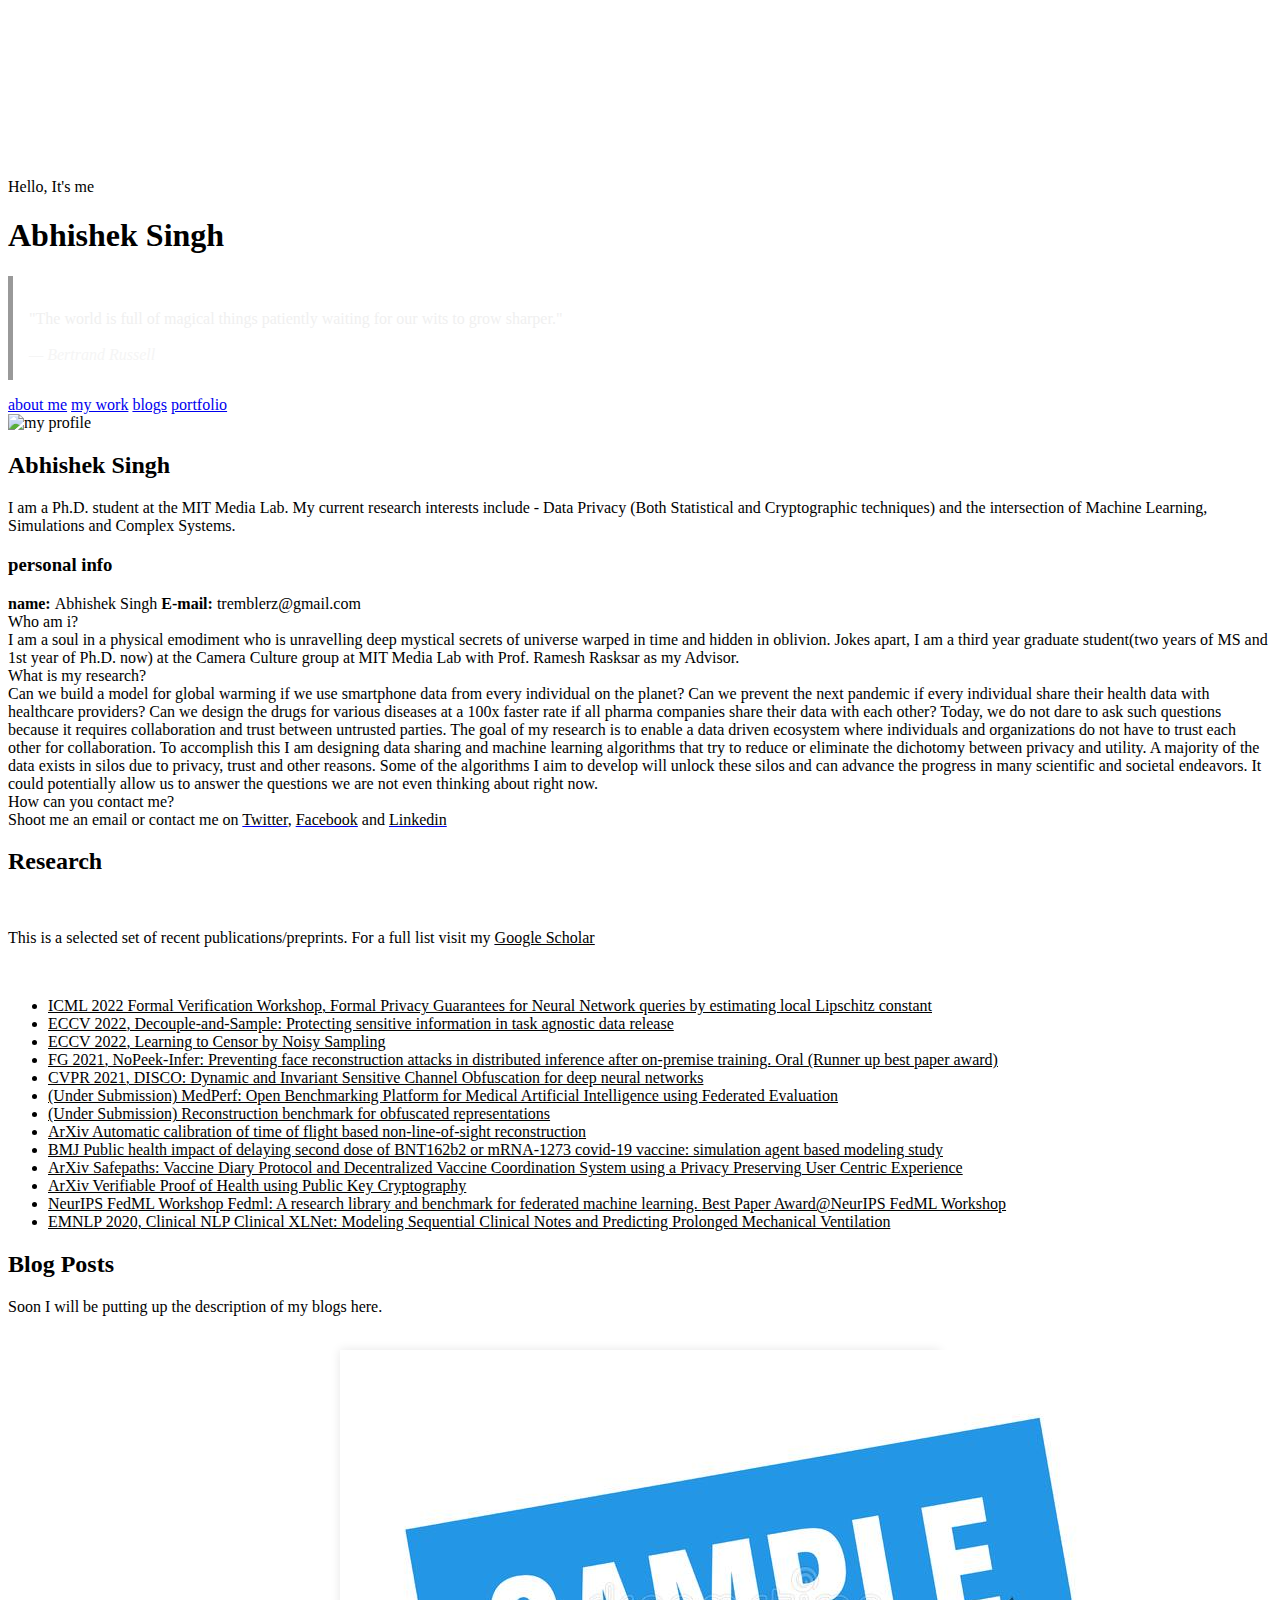
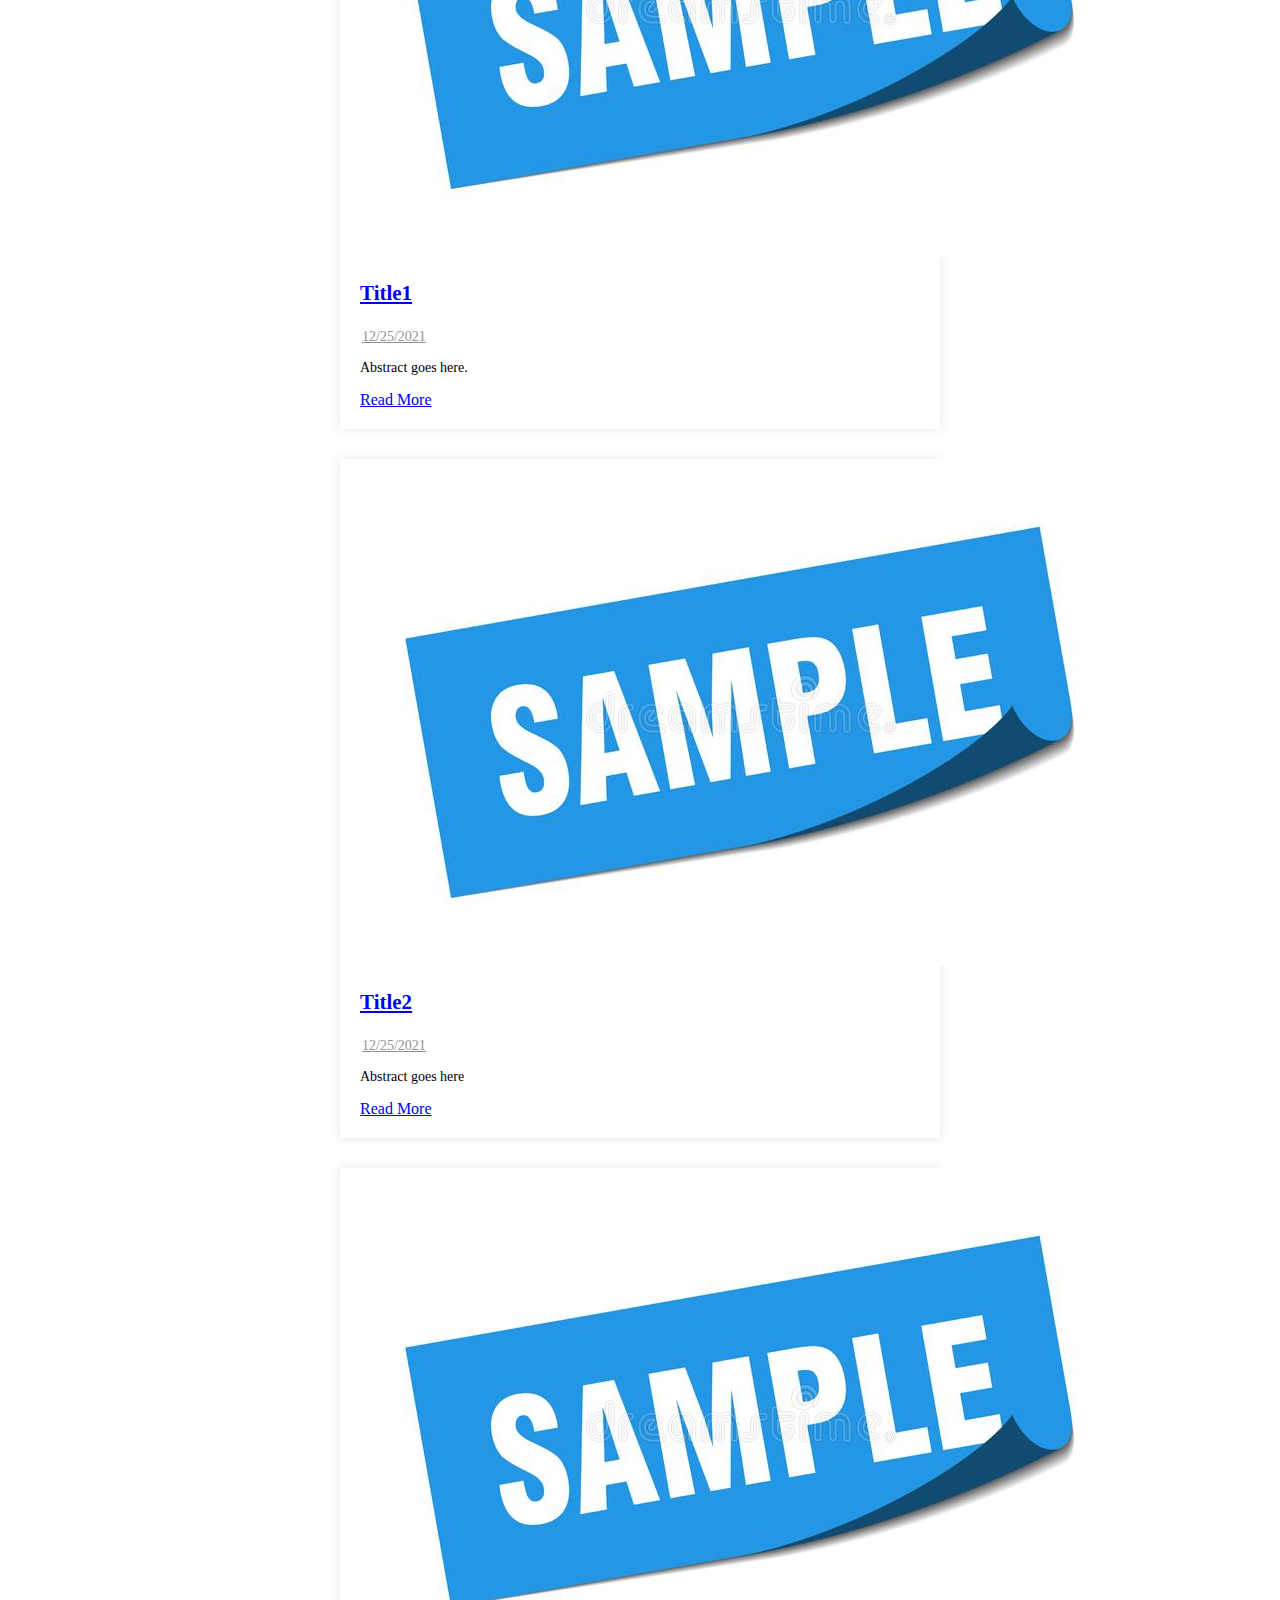
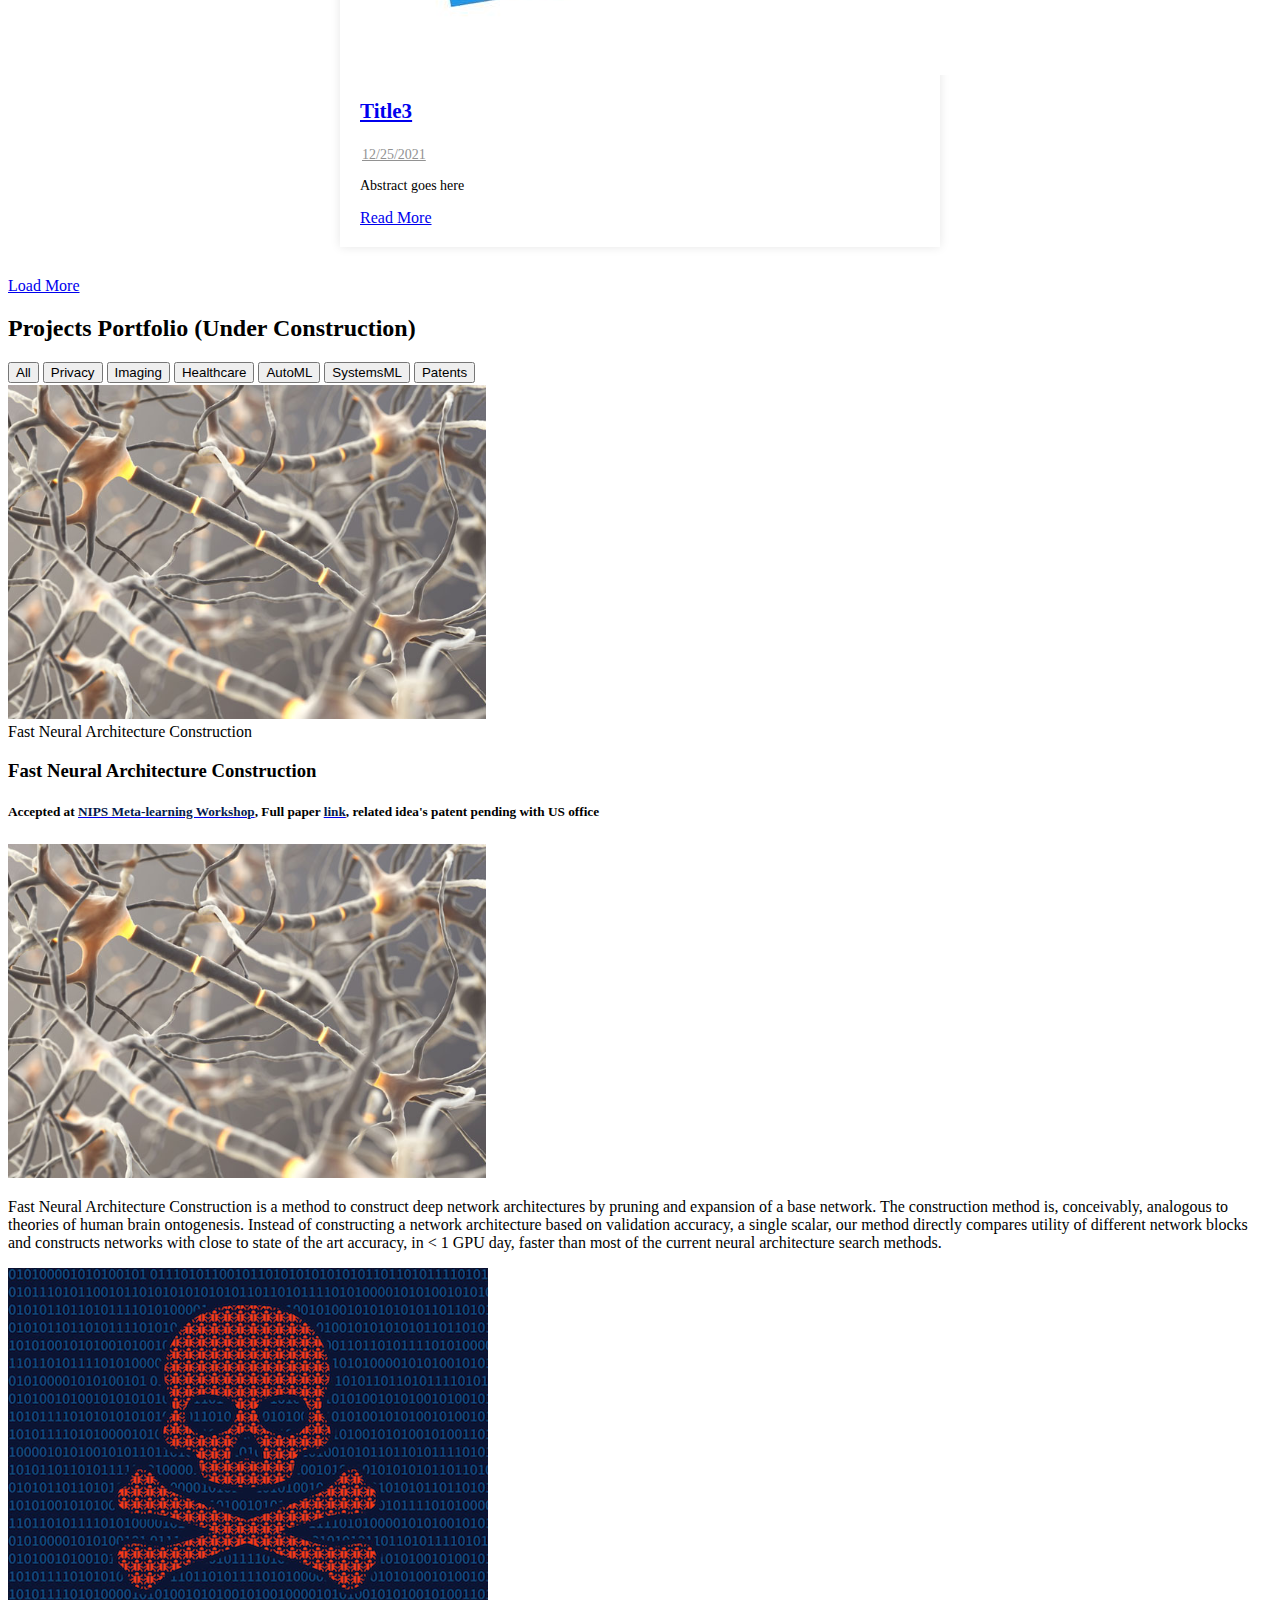
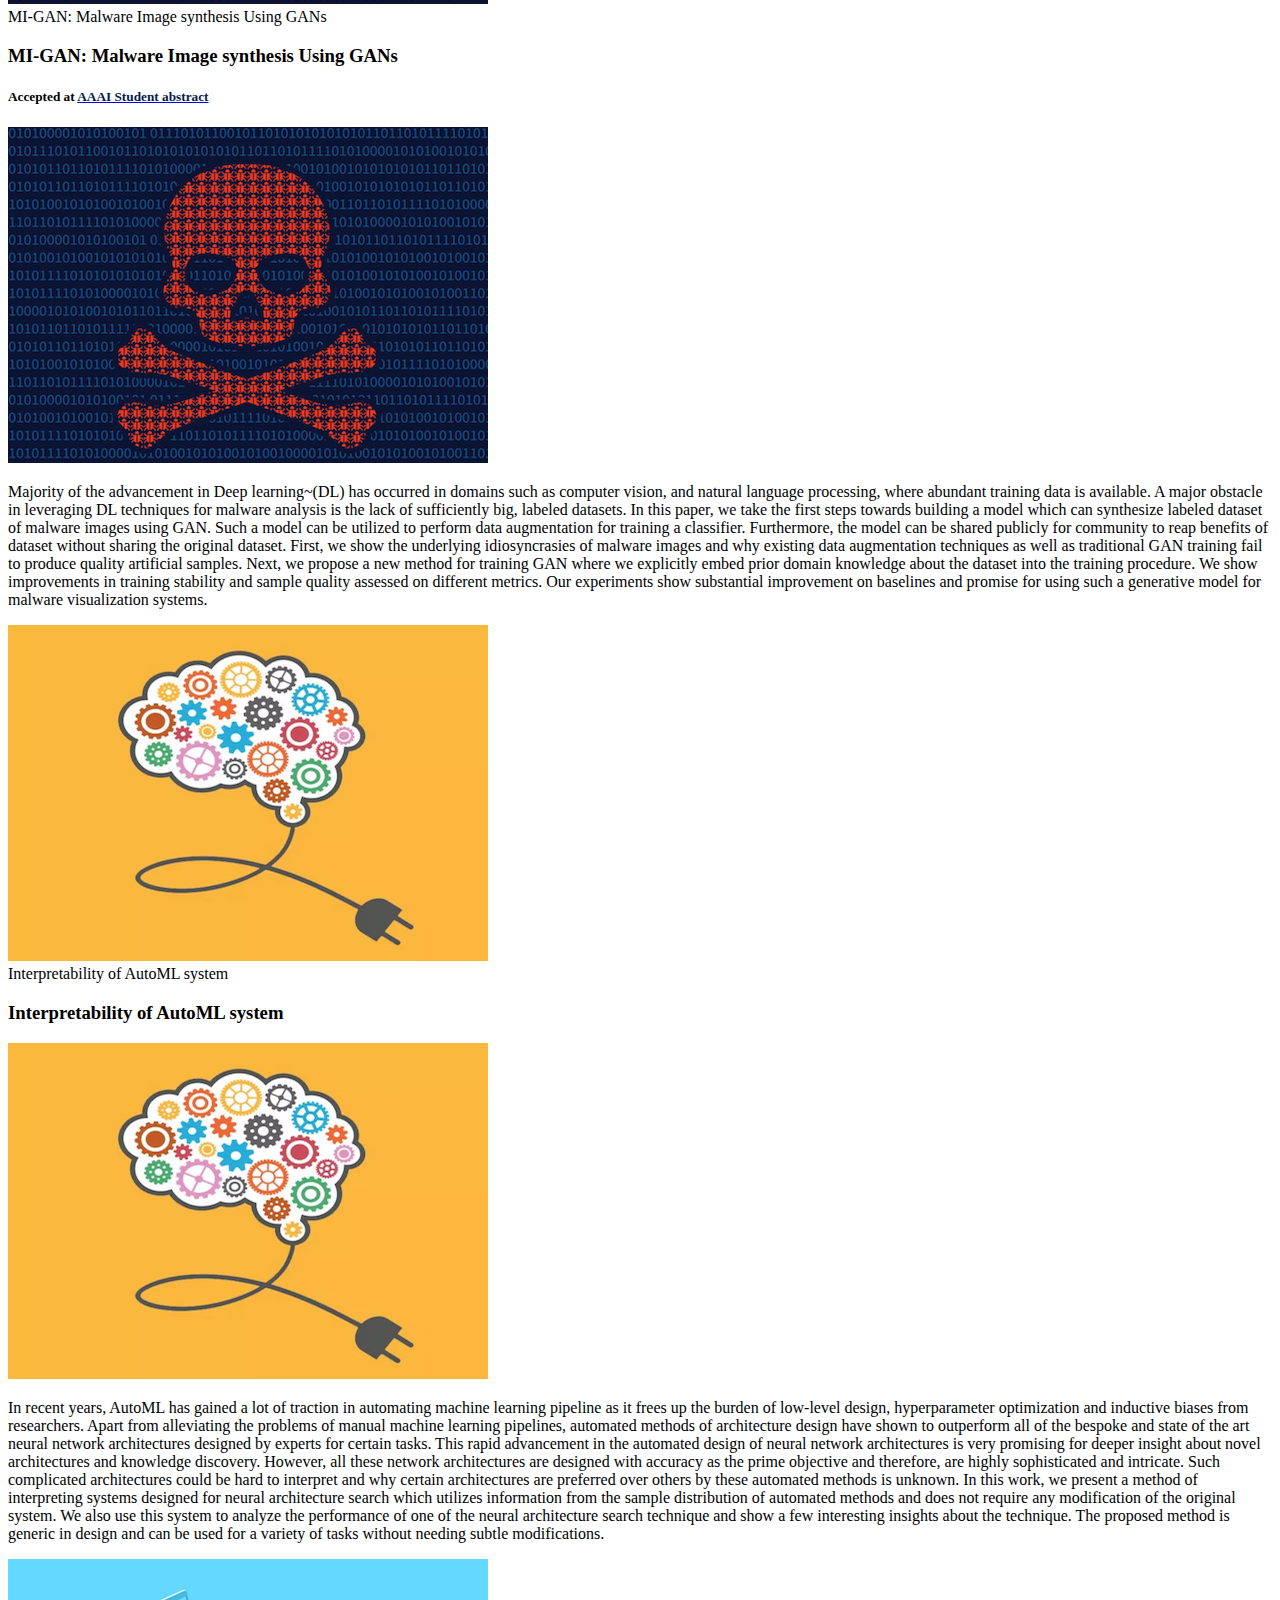
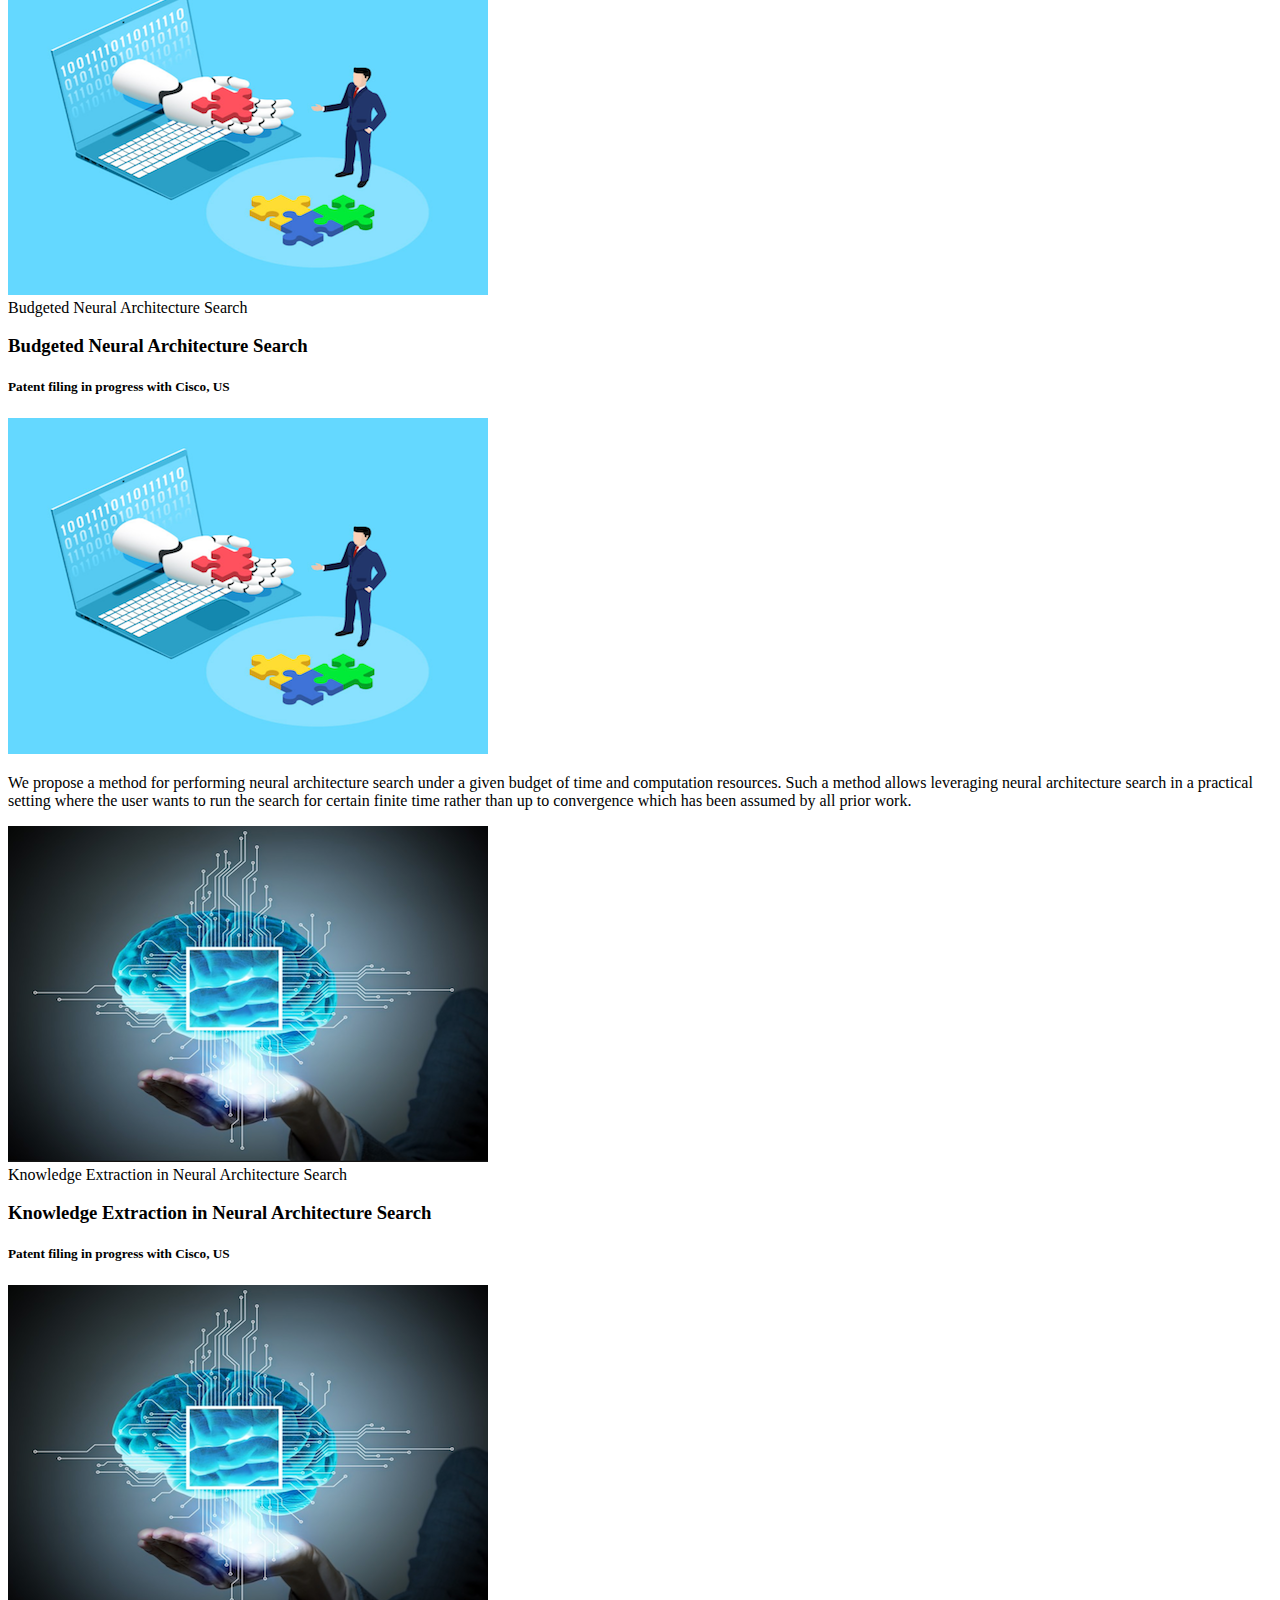
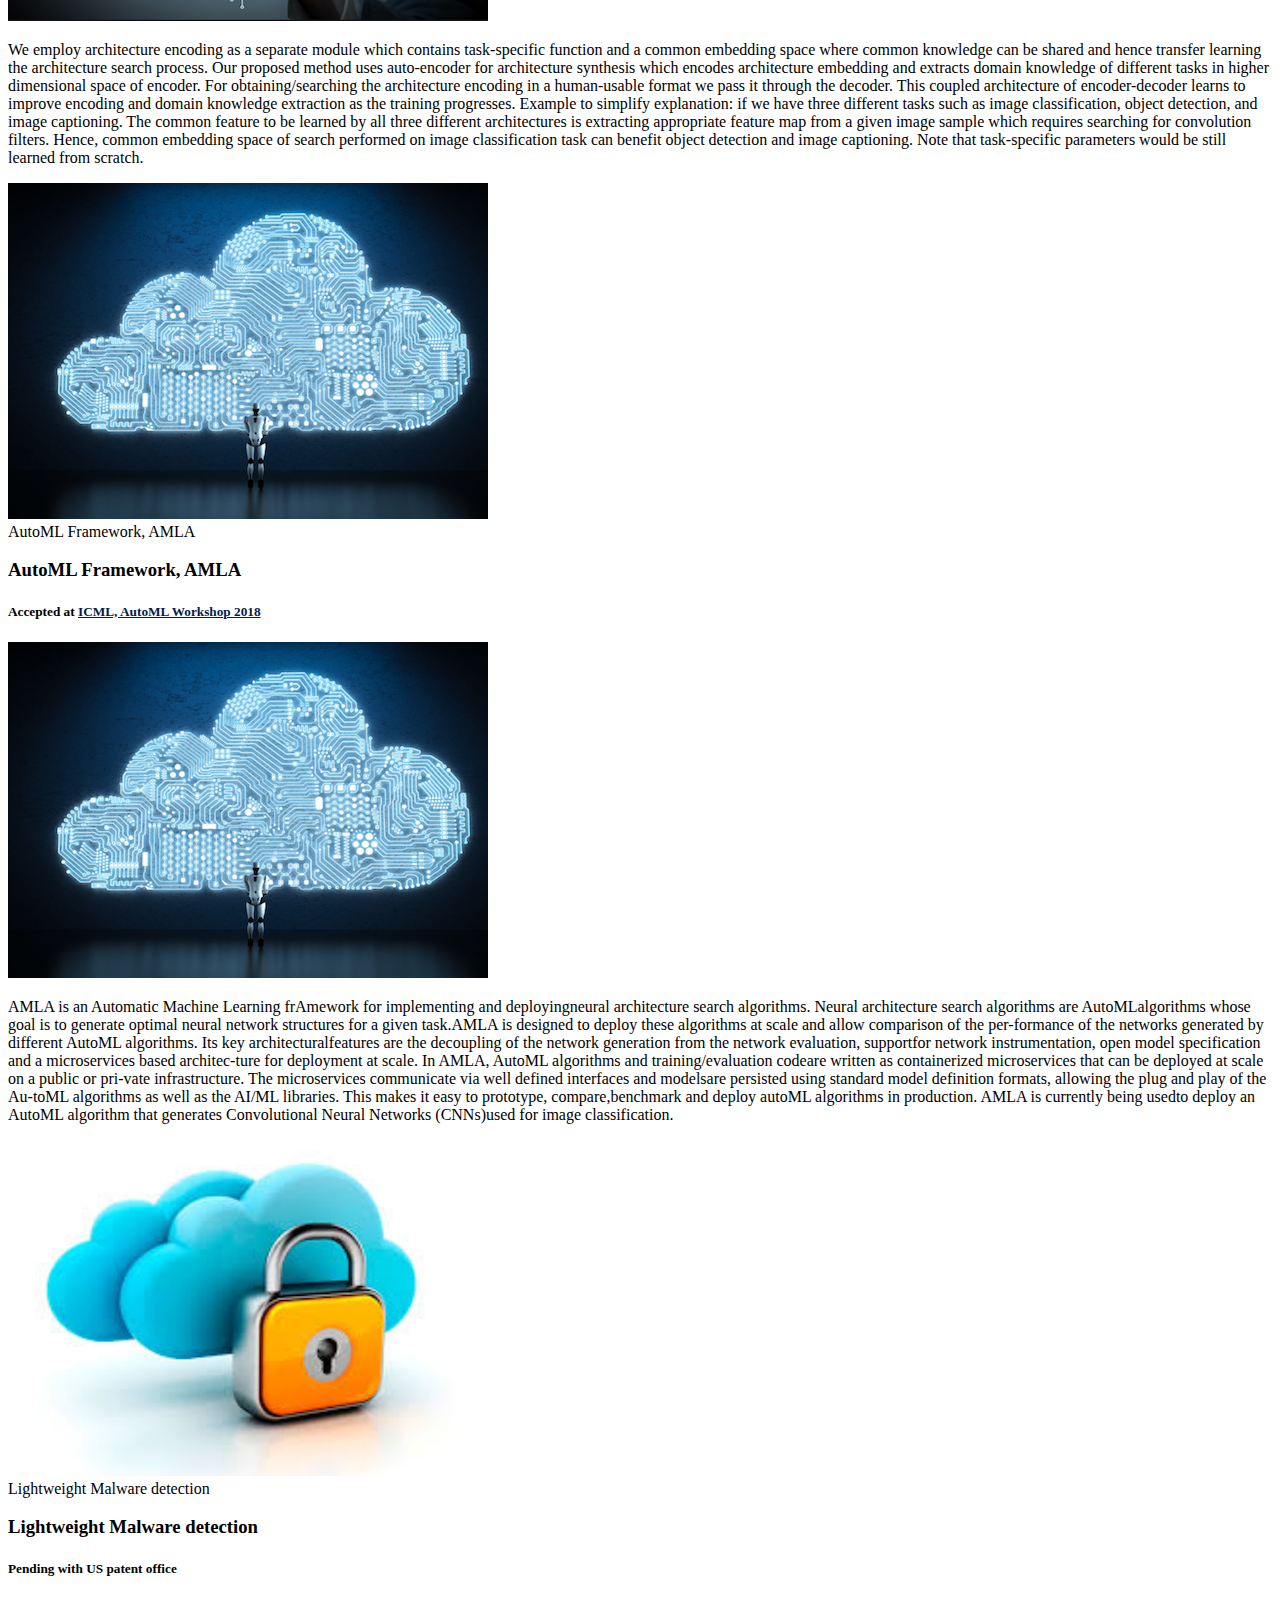
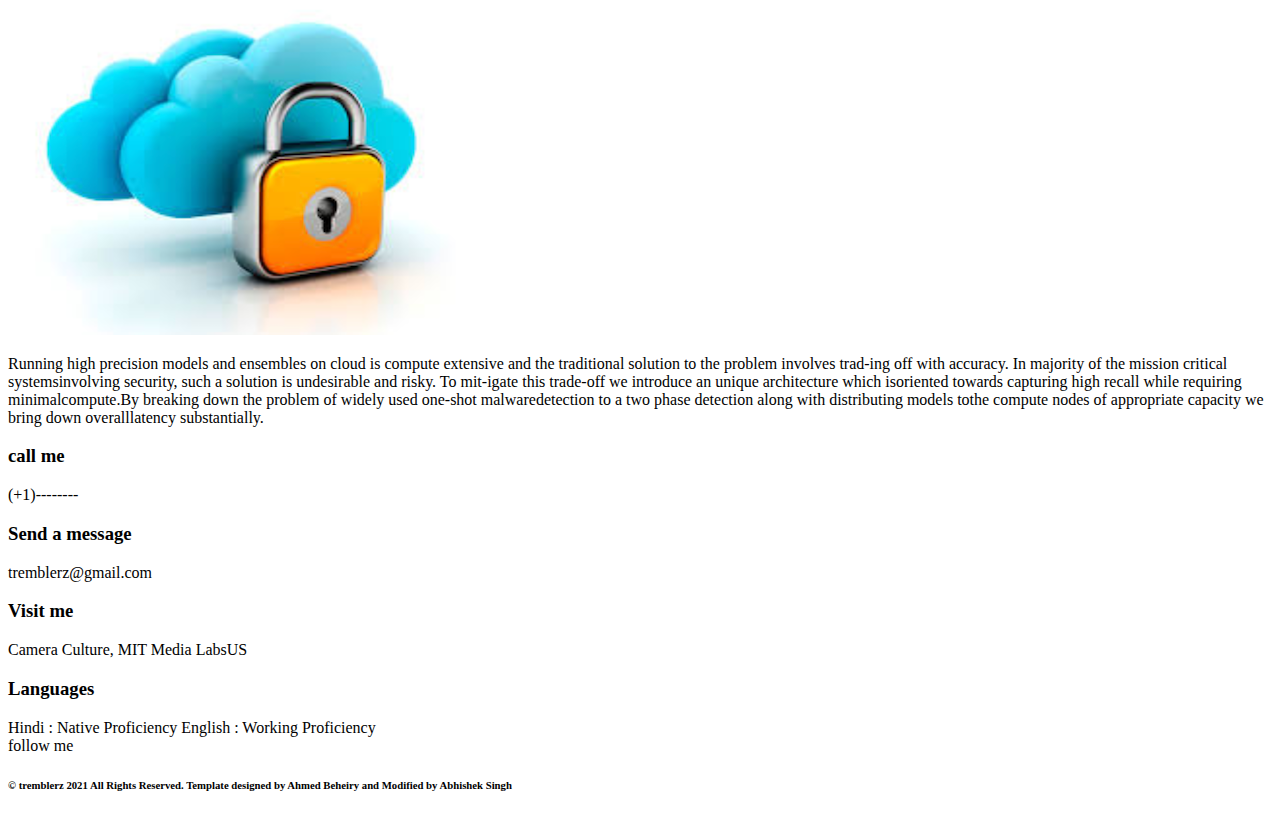
==== index.html @ 3b30a0c3 "update publication list" ====
<!DOCTYPE html>
<html lang="en">
	<head>
		<!-- Global site tag (gtag.js) - Google Analytics -->
		<script async src="https://www.googletagmanager.com/gtag/js?id=UA-129587105-1"></script>
		<script>
  window.dataLayer = window.dataLayer || [];
	  function gtag(){dataLayer.push(arguments);}
		  gtag('js', new Date());

			  gtag('config', 'UA-129587105-1');
		</script>

		<meta charset="UTF-8">
		<meta http-equiv="X-UA-Compatible" content="IE=edge">
		<meta name="viewport" content="width=device-width, initial-scale=1">

		<title>tremblerz</title>

		<meta name="description" content="Personal portfolio of Abhishek Singh" />
		<meta name="keywords" content="abhishek, singh, abhishek singh, tremblerz, coder, developer" />
		<meta name="author" content="Abhishek Singh and Ahmed Beheiry" />


		<link rel='stylesheet' href='https://fonts.googleapis.com/css?family=Lato'>

		<link rel="shortcut icon" type="image/png" href="img/favicon.ico"/>

		<link rel="apple-touch-icon" sizes="60x60" href="img/apple-icon-60x60.png">

		<link rel='stylesheet' href='https://d33wubrfki0l68.cloudfront.net/bundles/b1cf775b661091e341b35093b8066de497fd866b.css'/>

		<!-- magnific popup css file -->
		<link rel='stylesheet' href='https://d33wubrfki0l68.cloudfront.net/css/f7c33166984ffaa7725eb2f045126d33c71e651b/css/magnific-popup.css'/>
		<!-- Animate.css file -->
		<link rel='stylesheet' href='https://d33wubrfki0l68.cloudfront.net/css/8b2ad5cb8fcb2d0bc8ec758b098fa563db592fe3/css/animate.css'/>

		<!-- Owl carousel css file -->
		<link rel='stylesheet' href='https://d33wubrfki0l68.cloudfront.net/css/d445b94f8595ab53438632cf1e37076dac764697/css/owl.carousel.css'/>
		<!-- Bootstrap file -->
		<link rel='stylesheet' href='https://d33wubrfki0l68.cloudfront.net/bundles/8a23b10f30af9cc7cf1730fd7a2290f0b5475f39.css'/>
		<link rel='stylesheet' href='css/myextras.css'/>


		<!--[if lt IE 9]>
		    <script src="js/html5shiv.js"></script>
			<script src="js/respond.js"></script>
		<![endif]-->

	</head>
	<body>

		<!-- Start Loading page -->
		<div class="loading">
			<div class="loading-wrapper">
				<div class="rec r1"></div>
				<div class="rec r2"></div>
				<div class="rec r3"></div>
				<div class="rec r4"></div>
				<div class="rec r5"></div>
			</div>
		</div>
		<!-- End Loading page -->

		<!-- Start Header Section -->
		<div class="header" id="header">
			<div id="large-header" class="large-header">
				<canvas id="demo-canvas"></canvas>
				<div class="content center">
					<div class="container">
						<p class="wow fadeInDown" data-wow-duration="0.5s">Hello, It's me</p>
						<h1 class="wow fadeInDown" data-wow-duration="0.5s" data-wow-delay=".5s">Abhishek Singh</h1>
						<p class="wow fadeInDown" data-wow-duration="0.5s" data-wow-delay="1s">
						<blockquote>
							<p>"The world is full of magical things patiently waiting for our wits to grow sharper."
							</p>
							<footer>
							Bertrand Russell
							</footer>
						</blockquote>
						</p>
						<a href="#about-me" class="wow fadeIn" data-wow-duration="0.5s" data-wow-delay="1.5s">about me</a>
						<a href="#my-work" class="wow fadeIn" data-wow-duration="0.5s" data-wow-delay="1.5s">my work</a>
						<a href="#blogs" class="wow fadeIn" data-wow-duration="0.5s" data-wow-delay="1.5s">blogs</a>
						<a href="#portfolio" class="wow fadeIn" data-wow-duration="0.5s" data-wow-delay="1.5s">portfolio</a>
					</div>
				</div>
				<div class="mouse" id="mouse"></div>
			</div>
		</div>
		<!-- End Header Section -->

		<!-- Start About Me Section -->
		<div class="about-me clearfix" id="about-me">
			<div class="container">
				<div class="row">
					<div class="my-pic center col-sm-4 col-xs-12 wow fadeInDown" data-wow-duration="1.5s" data-wow-offset="200">
						<img src="https://avatars2.githubusercontent.com/u/10557215?v=3&s=150" alt="my profile">
					</div>
					<div class="introduction col-sm-8 col-xs-12 wow fadeInDown" data-wow-duration="1.5s" data-wow-offset="200" data-wow-delay="0.5s">
						<h2 class="h2">Abhishek Singh</h2>
						<p class="intro">I am a Ph.D. student at the MIT Media Lab. My current research interests include - Data Privacy (Both Statistical and Cryptographic techniques) and the intersection of Machine Learning, Simulations and Complex Systems.
					</div>
				</div>
				<div class="row">
					<div class="profile col-sm-4 col-xs-12 wow fadeInLeft" data-wow-duration="1s" data-wow-offset="200">
						<h3>personal info</h3>
						<div class="personal-wrapper">
							<span><strong>name: </strong>Abhishek Singh</span>
							<span><strong>E-mail: </strong>tremblerz@gmail.com</span>
						</div>
					</div>
					<div class="why-me col-sm-8 col-xs-12 wow fadeInRight" data-wow-duration="1s" data-wow-offset="200">
						<div class="accordion">
							<div class="acc-item">
								<div class="acc-title"><i class="ion-android-navigate"></i> Who am i?</div>
								<div class="acc-content">I am a soul in a physical emodiment who is unravelling deep mystical secrets of universe warped in time and hidden in oblivion. Jokes apart, I am a third year graduate student(two years of MS and 1st year of Ph.D. now) at the Camera Culture group at MIT Media Lab with Prof. Ramesh Rasksar as my Advisor.</div>
							</div>
							<div class="acc-item">
								<div class="acc-title"><i class="ion-android-navigate"></i> What is my research?</div>
								<div class="acc-content">Can we build a model for global warming if we use smartphone data from every individual on the planet? Can we prevent the next pandemic if every individual share their health data with healthcare providers? Can we design the drugs for various diseases at a 100x faster rate if all pharma companies share their data with each other?
									Today, we do not dare to ask such questions because it requires collaboration and trust between untrusted parties. The goal of my research is to enable a data driven ecosystem where individuals and organizations do not have to trust each other for collaboration.
									To accomplish this I am designing data sharing and machine learning algorithms that try to reduce or eliminate the dichotomy between privacy and utility.
									A majority of the data exists in silos due to privacy, trust and other reasons. Some of the algorithms I aim to develop will unlock these silos and can advance the progress in many scientific and societal endeavors. It could potentially allow us to answer the questions we are not even thinking about right now.</div>
							</div>
							<div class="acc-item">
								<div class="acc-title"><i class="ion-android-navigate"></i> How can you contact me?</div>
								<div class="acc-content">Shoot me an email or contact me on <a href="https://www.twitter.com/tremblerz"><font color="black">Twitter</font></a>, <a href="https://www.facebook.com/tremblerz"><font color="black">Facebook</font></a> and <a href="https://www.linkedin.com/in/tremblerz/"><font color="black">Linkedin</font></a></div>
							</div>
						</div>
					</div>
				</div>
			</div>
		</div>
		<!-- End About Me Section -->

		<!-- Start Research Section -->
		<div class="services center", id="my-work">
			<div class="container">
				<div class="title wow fadeIn" data-wow-duration="1s" data-wow-offset="300">
					<h2 class="h2">Research</h2><br>
					<p class="main-para">This is a selected set of recent publications/preprints. For a full list visit my <a href="https://scholar.google.co.in/citations?user=3QygpzAAAAAJ&hl=en"><font color="black"><u>Google Scholar</u></font></a></p><br>
					<p class="main-para">
						<ul class="list-group" id="custom1">
							<li class="list-group-item list-group-item-warning"><a href="https://download.huan-zhang.com/events/wfvml2022/papers/8_CameraReady_posthoc_privacy_icml_workshop.pdf"><u>ICML 2022 Formal Verification Workshop</u>, Formal Privacy Guarantees for Neural Network queries by estimating local Lipschitz constant</a></li>
							<li class="list-group-item list-group-item-success"><a href="https://arxiv.org/abs/2203.12192"><u>ECCV 2022</u>, Decouple-and-Sample: Protecting sensitive information in task agnostic data release</a></li>
							<li class="list-group-item list-group-item-success"><a href="https://arxiv.org/abs/2203.12192"><u>ECCV 2022</u>, Learning to Censor by Noisy Sampling</a></li>
							<li class="list-group-item list-group-item-success"><a href="https://www.researchgate.net/publication/356732544_NoPeek-Infer_Preventing_face_reconstruction_attacks_in_distributed_inference_after_on-premise_training"><u>FG 2021</u>, NoPeek-Infer: Preventing face reconstruction attacks in distributed inference after on-premise training. <u>Oral (Runner up best paper award)</u></a></li>
							<li class="list-group-item list-group-item-success"><a href="https://openaccess.thecvf.com/content/CVPR2021/html/Singh_DISCO_Dynamic_and_Invariant_Sensitive_Channel_Obfuscation_for_Deep_Neural_CVPR_2021_paper.html"><u>CVPR 2021</u>, DISCO: Dynamic and Invariant Sensitive Channel Obfuscation for deep neural networks</a></li>
							<li class="list-group-item list-group-item-warning"><a href="https://arxiv.org/abs/2110.01406">(Under Submission) MedPerf: Open Benchmarking Platform for Medical Artificial Intelligence using Federated Evaluation</a></li>
							<li class="list-group-item list-group-item-warning"><a href="https://openreview.net/pdf?id=YaFryEazZWA">(Under Submission) Reconstruction benchmark for obfuscated representations</a></li>
							<li class="list-group-item list-group-item-info"><a href="https://arxiv.org/abs/2105.10603"><u>ArXiv</u> Automatic calibration of time of flight based non-line-of-sight reconstruction</a></li>
							<li class="list-group-item list-group-item-success"><a href="https://www.bmj.com/content/373/bmj.n1087"><u>BMJ</u> Public health impact of delaying second dose of BNT162b2 or mRNA-1273 covid-19 vaccine: simulation agent based modeling study</a></li>
							<li class="list-group-item list-group-item-info"><a href="https://arxiv.org/abs/2103.01754"><u>ArXiv</u> Safepaths: Vaccine Diary Protocol and Decentralized Vaccine Coordination System using a Privacy Preserving User Centric Experience</a></li>
							<li class="list-group-item list-group-item-info"><a href="https://arxiv.org/abs/2012.02885"><u>ArXiv</u> Verifiable Proof of Health using Public Key Cryptography</a></li>
							<li class="list-group-item list-group-item-success"><a href="https://arxiv.org/abs/2007.13518"><u>NeurIPS FedML Workshop</u> Fedml: A research library and benchmark for federated machine learning. <u>Best Paper Award@NeurIPS FedML Workshop</a></u></li>
							<li class="list-group-item list-group-item-success"><a href="https://virtual.2020.emnlp.org/paper_WS-12.6.html"><u>EMNLP 2020, Clinical NLP</u> Clinical XLNet: Modeling Sequential Clinical Notes and Predicting Prolonged Mechanical Ventilation</a></li>
						</ul>
					</p>
				</div>
			</div>
		</div>
		<!-- Finish the Research Section -->

		<!-- Start Blog Section -->
		<div class="blog section" id="blogs">
			<div class="container">
				<div class="row">
					<div class="col-sm-8 col-sm-offset-2">
						<div class="sec-title center wow fadeInUp" data-wow-duration="0.5s" data-wow-offset="200" style="visibility: visible; animation-duration: 0.5s; animation-name: fadeInUp;">
							<h2 class="main-heading">Blog Posts</h2>
							<div class="heading-line"></div>
							<p class="main-para">Soon I will be putting up the description of my blogs here.</p><br>
						</div>
					</div>
				</div>
				<div class="row">
					<!-- Start preview No.1 -->
					<div class="col-sm-4 wow fadeInUp" data-wow-duration="0.5s" data-wow-offset="200" data-wow-delay="0.2s" style="visibility: visible; animation-duration: 0.5s; animation-delay: 0.2s; animation-name: fadeInUp;">
						<div class="post-card">
							<!-- Post Image -->
							<a href="#0">
								<img src="img/sample.jpg" alt="" class="img-responsive">
							</a>
							<!-- Post Info -->
							<div class="post-info">
								<!-- Post Title -->
								<h3 class="title"><a href="#0">Title1</a></h3>
								<!-- Post Meta -->
								<ul class="meta">
									<li><a href="#0"><i class="fa fa-calendar"></i> 12/25/2021</a></li>
								</ul>
								<!-- Post Content -->
								<p>Abstract goes here.</p>
								<!-- Read More Button -->
								<a href="#0" class="line-btn">Read More <i class="fa fa-angle-right"></i></a>
							</div>
						</div>
					</div>
					<!-- End Post Card No.1 -->

					<!-- Start Post Card No.2 -->
					<div class="col-sm-4 wow fadeInUp" data-wow-duration="0.5s" data-wow-offset="200" data-wow-delay="0.3s" style="visibility: visible; animation-duration: 0.5s; animation-delay: 0.3s; animation-name: fadeInUp;">
						<div class="post-card">
							<!-- Post Image -->
							<a href="#0">
								<img src="img/sample.jpg" alt="" class="img-responsive">
							</a>
							<!-- Post Info -->
							<div class="post-info">
								<!-- Post Title -->
								<h3 class="title"><a href="#0">Title2</a></h3>
								<!-- Post Meta -->
								<ul class="meta">
									<li><a href="#0"><i class="fa fa-calendar"></i> 12/25/2021</a></li>
								</ul>
								<!-- Post Content -->
								<p>Abstract goes here</p>
								<!-- Read More Button -->
								<a href="#0" class="line-btn">Read More <i class="fa fa-angle-right"></i></a>
							</div>
						</div>
					</div>
					<!-- End Post Card No.2 -->

					<!-- Start Post Card No.3 -->
					<div class="col-sm-4 wow fadeInUp" data-wow-duration="0.5s" data-wow-offset="200" data-wow-delay="0.4s" style="visibility: visible; animation-duration: 0.5s; animation-delay: 0.4s; animation-name: fadeInUp;">
						<div class="post-card">
							<!-- Post Image -->
							<a href="#0">
								<img src="img/sample.jpg" alt="" class="img-responsive">
							</a>
							<!-- Post Info -->
							<div class="post-info">
								<!-- Post Title -->
								<h3 class="title"><a href="#0">Title3</a></h3>
								<!-- Post Meta -->
								<ul class="meta">
									<li><a href="#0"><i class="fa fa-calendar"></i> 12/25/2021</a></li>
								</ul>
								<!-- Post Content -->
								<p> Abstract goes here</p>
								<!-- Read More Button -->
								<a href="#0" class="line-btn">Read More <i class="fa fa-angle-right"></i></a>
							</div>
						</div>
					</div>
					<!-- End Post Card No.3 -->
				</div>
			</div>
			<div class="text-center">
				<a class="main-btn dark-btn mb-40" href="#0">Load More</a>
			</div>
			</div>
		</div>
		<!-- Finish the Blog Section -->

		<!-- Start Portfolio Section -->
		<div class="portfolio center" id="portfolio">
			<div class="container">
				<div class="wow fadeInDown" data-wow-duration="1s" data-wow-offset="200">
					<h2 class="h2">Projects Portfolio (Under Construction)</h2>
					<p class="main-para"></p>
				</div>

				<div class="controls wow fadeInUp" data-wow-duration="1s" data-wow-offset="200">
					<button class="filter round-corners" data-filter="all" data-content="All">All</button>
					<button class="filter round-corners" data-filter=".privacy" data-content="Privacy">Privacy</button>
					<button class="filter round-corners" data-filter=".imaging" data-content="Imaging">Imaging</button>
					<button class="filter round-corners" data-filter=".health" data-content="Healthcare">Healthcare</button>
					<button class="filter round-corners" data-filter=".automl" data-content="AutoML">AutoML</button>
					<button class="filter round-corners" data-filter=".sysml" data-content="SysML">SystemsML</button>
					<button class="filter round-corners" data-filter=".patents" data-content="Patents">Patents</button>
				</div>
				<div id="Container" class="wow fadeInUp" data-wow-duration="1s" data-wow-offset="200">

					<div class="mix research patents automl col-md-3 col-sm-6 col-xs-6" data-my-order="6">
				    	<div class="img-wrapper overlay-slide-right center">
					    	<img src="img/fnac.png" class="center-block img-responsive" alt="">
					    	<div class="overlay-content">
					    		<span>Fast Neural Architecture Construction</span>
					    		<a href="#test-popup-1" class="open-popup-link">
					    			<i class="ion-android-expand"></i>
					    		</a>

					    		<div id="test-popup-1" class="white-popup mfp-hide">
					    			<h3>Fast Neural Architecture Construction</h3>
										<h5>Accepted at <a href="http://metalearning.ml/2018/"><font color="#051B4D">NIPS Meta-learning Workshop</font></a>, Full paper <a href="https://arxiv.org/abs/1803.06744"><font color="#051B4D">link</font></a>, related idea's patent pending with US office</h5>
					    			<img src="img/fnac.png" class="center-block img-responsive" alt="project">
										<p>Fast Neural Architecture Construction is a method to construct deep network architectures by pruning and expansion of a base network. The construction method is, conceivably, analogous to theories of human brain ontogenesis. Instead of constructing a network architecture based on validation accuracy, a single scalar, our method directly compares utility of different network blocks and constructs networks with close to state of the art accuracy, in &lt; 1 GPU day, faster than most of the current neural architecture search methods.</p>
					    		</div>
					    	</div>
					    </div>
				    </div>

				    <div class="mix research systems col-md-3 col-sm-6 col-xs-6" data-my-order="7">
				    	<div class="img-wrapper overlay-slide-right center">
					    	<img src="img/malimg.png" class="center-block img-responsive" alt="">
					    	<div class="overlay-content">
					    		<span>MI-GAN: Malware Image synthesis Using GANs</span>
					    		<a href="#test-popup-2" class="open-popup-link">
					    			<i class="ion-android-expand"></i>
					    		</a>

					    		<div id="test-popup-2" class="white-popup mfp-hide">
					    			<h3>MI-GAN: Malware Image synthesis Using GANs</h3>
										<h5>Accepted at <a href="https://aaai.org/Conferences/AAAI-19/aaai19studentcall/"><font color="#051B4D">AAAI Student abstract </font></a></h5>
					    			<img src="img/malimg.png" class="center-block img-responsive" alt="project">
										<p>Majority of the advancement in Deep learning~(DL) has occurred in domains such as computer vision, and natural language processing, where abundant training data is available. A major obstacle in leveraging DL	techniques for malware analysis is the lack of sufficiently big, labeled datasets. In this paper, we take the first steps towards building a model which can synthesize labeled dataset of malware images using GAN. Such a model can be utilized to perform data augmentation for training a classifier. Furthermore, the model can be shared publicly for community to reap benefits of dataset without sharing the original dataset.	First, we show the underlying idiosyncrasies of malware	images and why existing data augmentation techniques as well as traditional GAN training fail to produce quality artificial samples. Next, we propose a new method for training GAN	where we explicitly embed prior domain knowledge about the dataset into the training procedure. We show improvements in training stability and sample quality assessed on different	metrics. Our experiments show substantial improvement on baselines and promise for using such a generative model for malware visualization systems.
										</p>
					    		</div>
					    	</div>
					    </div>
				    </div>

				    <div class="mix research automl col-md-3 col-sm-6 col-xs-6" data-my-order="3">
				    	<div class="img-wrapper overlay-slide-right center">
					    	<img src="img/explainautoml.png" class="center-block img-responsive" alt="">
					    	<div class="overlay-content">
					    		<span>Interpretability of AutoML system</span>
					    		<a href="#test-popup-3" class="open-popup-link">
					    			<i class="ion-android-expand"></i>
					    		</a>
					    		<div id="test-popup-3" class="white-popup mfp-hide">
									  <h3>Interpretability of AutoML system</h3>
					    			<img src="img/explainautoml.png" class="center-block img-responsive" alt="project">
										<p>In recent years, AutoML has gained a lot of traction in automating machine learning pipeline as it frees up the burden of low-level design, hyperparameter optimization and inductive biases from researchers. Apart from alleviating the problems of manual machine learning pipelines, automated methods of architecture design have shown to outperform all of the bespoke and state of the art neural network architectures designed by experts for certain tasks. This rapid advancement in the automated design of neural network architectures is very promising for deeper insight about novel architectures and knowledge discovery. However, all these network architectures are designed with accuracy as the prime objective and therefore, are highly sophisticated and intricate. Such complicated architectures could be hard to interpret and why certain architectures are preferred over others by these automated methods is unknown. In this work, we present a method of interpreting systems designed for neural architecture search which utilizes information from the sample distribution of automated methods and does not require any modification of the original system. We also use this system to analyze the performance of one of the neural architecture search technique and show a few interesting insights about the technique. The proposed method is generic in design and can be used for a variety of tasks without needing subtle modifications.</p>
					    		</div>
					    	</div>
					    </div>
				    </div>

				    <div class="mix patents automl col-md-3 col-sm-6 col-xs-6" data-my-order="4">
				    	<div class="img-wrapper overlay-slide-right center">
					    	<img src="img/bnas.png" class="center-block img-responsive" alt="">
					    	<div class="overlay-content">
					    		<span>Budgeted Neural Architecture Search</span>
					    		<a href="#test-popup-4" class="open-popup-link">
					    			<i class="ion-android-expand"></i>
					    		</a>

					    		<div id="test-popup-4" class="white-popup mfp-hide">
					    			<h3>Budgeted Neural Architecture Search</h3>
										<h5>Patent filing in progress with Cisco, US</h5>
					    			<img src="img/bnas.png" class="center-block img-responsive" alt="project">
										<p>We propose a method for performing neural architecture search under a given budget of time and computation resources. Such a method allows leveraging neural architecture search in a practical setting where the user wants to run the search for certain finite time rather than up to convergence which has been assumed by all prior work.</p>
					    		</div>
					    	</div>
					    </div>
				    </div>

				    <div class="mix patents automl col-md-3 col-sm-6 col-xs-6" data-my-order="5">
				    	<div class="img-wrapper overlay-slide-right center">
					    	<img src="img/kenas.png" class="center-block img-responsive" alt="">
					    	<div class="overlay-content">
					    		<span>Knowledge Extraction in Neural Architecture Search</span>
					    		<a href="#test-popup-5" class="open-popup-link">
					    			<i class="ion-android-expand"></i>
					    		</a>

					    		<div id="test-popup-5" class="white-popup mfp-hide">
					    			<h3>Knowledge Extraction in Neural Architecture Search</h3>
										<h5>Patent filing in progress with Cisco, US</h5>
					    			<img src="img/kenas.png" class="center-block img-responsive" alt="project">
										<p> We employ architecture encoding as a separate module which contains task-specific function and a common embedding space where common knowledge can be shared and hence transfer learning the architecture search process. Our proposed method uses auto-encoder for architecture synthesis which encodes architecture embedding and extracts domain knowledge of different tasks in higher dimensional space of encoder. For obtaining/searching the architecture encoding in a human-usable format we pass it through the decoder. This coupled architecture of encoder-decoder learns to improve encoding and domain knowledge extraction as the training progresses.
									Example to simplify explanation: if we have three different tasks such as image classification, object detection, and image captioning. The common feature to be learned by all three different architectures is extracting appropriate feature map from a given image sample which requires searching for convolution filters. Hence, common embedding space of search performed on image classification task can benefit object detection and image captioning. Note that task-specific parameters would be still learned from scratch.</p>
					    		</div>
					    	</div>
					    </div>
				    </div>

				    <div class="mix automl col-md-3 col-sm-6 col-xs-6" data-my-order="6">
				    	<div class="img-wrapper overlay-slide-right center">
					    	<img src="img/amla.png" class="center-block img-responsive" alt="">
					    	<div class="overlay-content">
					    		<span>AutoML Framework, AMLA</span>
					    		<a href="#test-popup-6" class="open-popup-link">
					    			<i class="ion-android-expand"></i>
					    		</a>
					    		<div id="test-popup-6" class="white-popup mfp-hide">
									<h3>AutoML Framework, AMLA</h3>
									<h5>Accepted at <a href="https://sites.google.com/site/automl2018icml/"><font color="#051B4D">ICML, AutoML Workshop 2018</font></a></h5>
					    			<img src="img/amla.png" class="center-block img-responsive" alt="project">
										<p>AMLA is an Automatic Machine Learning frAmework for implementing and deployingneural architecture search algorithms.  Neural architecture search algorithms are AutoMLalgorithms whose goal is to generate optimal neural network structures for a given task.AMLA is designed to deploy these algorithms at scale and allow comparison of the per-formance of the networks generated by different AutoML algorithms.  Its key architecturalfeatures are the decoupling of the network generation from the network evaluation, supportfor network instrumentation, open model specification and a microservices based architec-ture for deployment at scale.  In AMLA, AutoML algorithms and training/evaluation codeare written as containerized microservices that can be deployed at scale on a public or pri-vate infrastructure.  The microservices communicate via well defined interfaces and modelsare persisted using standard model definition formats, allowing the plug and play of the Au-toML algorithms as well as the AI/ML libraries.  This makes it easy to prototype, compare,benchmark and deploy autoML algorithms in production.  AMLA is currently being usedto  deploy  an  AutoML  algorithm  that  generates  Convolutional  Neural Networks (CNNs)used for image classification.</p>
									</div>
					    	</div>
					    </div>
				    </div>

				    <div class="mix patents col-md-3 col-sm-6 col-xs-6" data-my-order="8">
				    	<div class="img-wrapper overlay-slide-right center">
					    	<img src="img/lightweightmalware.png" class="center-block img-responsive" alt="">
					    	<div class="overlay-content">
					    		<span>Lightweight Malware detection</span>
					    		<a href="#test-popup-8" class="open-popup-link">
					    			<i class="ion-android-expand"></i>
					    		</a>

					    		<div id="test-popup-8" class="white-popup mfp-hide">
					    			<h3>Lightweight Malware detection</h3>
										<h5>Pending with US patent office</h5>
					    			<img src="img/lightweightmalware.png" class="center-block img-responsive" alt="project">
										<p> Running high precision models and ensembles on cloud is compute extensive and the traditional solution to the problem involves trad-ing off with accuracy. In majority of the mission critical systemsinvolving security, such a solution is undesirable and risky. To mit-igate this trade-off we introduce an unique architecture which isoriented towards capturing high recall while requiring minimalcompute.By breaking down the problem of widely used one-shot malwaredetection to a two phase detection along with distributing models tothe compute nodes of appropriate capacity we bring down overalllatency substantially.</p>
					    		</div>
					    	</div>
					    </div>
				    </div>

				</div>
			</div>
		</div>
		<!-- End Portfolio Section -->

		<!-- Start Contact Section -->
		<div class="contact center" id="contact-me">
			<div class="container">
				<div class="row contact-info">
					<div class="col-md-3 col-sm-6 col-xs-12 info wow fadeInRight" data-wow-duration="1s" data-wow-offset="200">
						<i class="ion-ios-telephone center"></i>
						<div class="info-content">
							<h3>call me</h3>
							<span>(+1)-------- </span>
						</div>
					</div>
					<div class="col-md-3 col-sm-6 col-xs-12 info wow fadeInLeft" data-wow-duration="1s" data-wow-offset="200">
						<i class="ion-email center"></i>
						<div class="info-content">
							<h3>Send a message</h3>
							<span>tremblerz@gmail.com</span>
						</div>
					</div>
					<div class="col-md-3 col-sm-6 col-xs-12 info wow fadeInRight" data-wow-duration="1s" data-wow-offset="200">
						<i class="ion-android-home center"></i>
						<div class="info-content">
							<h3>Visit me</h3>
							<span>Camera Culture, MIT Media Labs</span><span>US</span>
						</div>
					</div>
					<div class="col-md-3 col-sm-6 col-xs-12 info wow fadeInLeft" data-wow-duration="1s" data-wow-offset="200">
						<!--<i class="ion-ios-clock center"></i>-->
						<i class="icon ion-ios-body center"></i>
						<div class="info-content">
							<h3>Languages</h3>
							<span>Hindi : Native Proficiency </span>
							<span>English : Working Proficiency </span>
						</div>
					</div>
				</div>
			</div>
		</div>
		<!-- End Contact Section -->

		<!-- Start Footer Section -->
		<div class="footer center">
			<div class="container">
				<div class="row">
					<div class="follow-me wow fadeIn" data-wow-duration="1s" data-wow-offset="200">follow me</div>
					<div class="col-md-12 col-xs-12 links wow fadeInUp"  data-wow-duration="1s" data-wow-offset="100">
						<div class="icon-wrapper center" id="custom2">
							<a href="https://www.facebook.com/tremblerz" class="icon fb ion-social-facebook"></a>
							<a href="https://twitter.com/tremblerz" class="icon tw ion-social-twitter"></a>
							<a href="https://github.com/tremblerz" class="icon gh ion-social-github"></a>
							<a href="https://plus.google.com/102073238949315975691" class="icon gp ion-social-googleplus"></a>
							<a href="https://www.linkedin.com/in/tremblerz" class="icon li ion-social-linkedin"></a>
						</div>
					</div>
					<div class="col-md12 col-xs-12 copyright wow fadeInUp"  data-wow-duration="1s" data-wow-offset="0">
						<h6>&copy; tremblerz 2021 All Rights Reserved. Template designed by Ahmed Beheiry and Modified by Abhishek Singh</h6>
					</div>
				</div>
			</div>
		</div>

		<!-- End Footer Section -->

		<!-- Start To Top button -->
		<div class="back-to-top center">
			<i class="ion-android-navigate"></i>
		</div>
		<!-- End To Top button -->

		<!-- Start scroll percentage -->
		<div id="scroll"></div>
		<!-- End scroll percentage -->



		<!-- Including jQuery file -->
		<script src='https://d33wubrfki0l68.cloudfront.net/js/40ca3af69b27dc5ee2ced371cb06711a4d5af653/js/jquery-1.12.1.min.js'></script>

		<!-- Including jQuery.appear file -->
		<script src='https://d33wubrfki0l68.cloudfront.net/js/d745e5338fcf15302444a2343a1a067d9032d837/js/jquery.appear.js'></script>

		<!-- Bootstrap js file -->
		<script src='https://d33wubrfki0l68.cloudfront.net/js/645cf2b92ed5eff7b48ce798d5448736aa5f470f/assets/javascripts/bootstrap.min.js'></script>


		<!-- NiceScroll plugin from : https://areaaperta.com/nicescroll/ 
		<script src='https://d33wubrfki0l68.cloudfront.net/js/c8dcc707877337dd345648dea5f60530d9cd5320/js/jquery.nicescroll.min.js'></script>-->

		<!-- mixitup plugin from : https://mixitup.kunkalabs.com/ -->
		<script src='https://d33wubrfki0l68.cloudfront.net/js/6a9266bf149dac5a12d1e4e63c485713f0d198bc/assets/js/jquery.mixitup.min.js'></script>

		<!-- animated background header from : https://tympanus.net/codrops/2014/09/23/animated-background-headers/ -->
		<script src='https://d33wubrfki0l68.cloudfront.net/js/ffae6b6463ff1e7995395da22ef7f54cfa2143b8/js/tweenlite.min.js'></script>

		<!-- magnific popup js file -->
		<script src='https://d33wubrfki0l68.cloudfront.net/js/b6225b4dcaf79d53f98ccc1985232d994768f7a1/js/magnific-popup.js'></script>
		<!-- Owl carousel js file
		    from : https://www.owlcarousel.owlgraphic.com/index.html -->
		<script src='https://d33wubrfki0l68.cloudfront.net/js/bff1fd830c8b43345ef2a1c1b6512b85ea8251fe/js/owl.carousel.min.js'></script>
		<!-- Custom file  -->
		<script type="text/javascript" src="js/plugins.js"></script>
		<!--<script src='https://d33wubrfki0l68.cloudfront.net/js/69cdb2ffd99a1af1fc1ce562ccda9be78045d36b/js/plugins.js'></script>-->
		<!-- Wow.js files from: https://github.com/matthieua/WOW -->
		<script src='https://d33wubrfki0l68.cloudfront.net/js/6847dfbd301b82fed3e0e073585b8453a368a304/js/wow.min.js'></script>
		<script>
			new WOW().init();
		</script>
	</body>
</html>
---- css/myextras.css ----
blockquote {
  margin: 0 auto;
  padding: 1em;
	border-left: 5px solid #999;
}
blockquote:before {
	display: none;
}
blockquote:not(:first-of-type) {
  margin-top: .5em;
}
blockquote p {
	color: #F0F0F0;
	font-size: 12pt;
	line-height: 1.4;
	font-family: 'PT Serif', Cambria, 'Hoefler Text', Utopia, 'Liberation Serif', 'Nimbus Roman No9 L Regular', Times, 'Times New Roman', serif;
}
blockquote cite {
	color: #999999;
	font-size: 14px;
	display: block;
	margin-top: 5px;
}
blockquote cite:before {
			content: "\2014 \2009";
}
blockquote footer {
	margin-top: .5em;
	padding: 0;
	color: #F5F5F5;
	font-size: 12pt;
	text-align: left;
	font-style: italic;
}
blockquote footer:before {
	content: '— ';
}
blockquote:nth-of-type(even) {
								text-align: right;
									border-left: none;
										border-right: 5px solid #999;
									}
																blockquote:nth-of-type(even) footer {
																		text-align: right;
																	}
																	blockquote:nth-of-type(even) footer:before {
																			content: '';
																		}
																		blockquote:nth-of-type(even) footer:after {
																				content: ' —';
																			}
																			@element 'blockquote' and (min-width: 300px) {
																					blockquote {
																								padding: 1em 20% 1em 1em;
																									}
																										blockquote p {
																													font-size: 14pt;
																														}
																															blockquote:nth-of-type(even) {
																																		padding: 1em 1em 1em 20%;
																																			}
}


/* ---------------------------------------
	Start  Blog Section 
----------------------------------------- */
.post-card {
	max-width: 600px;
	margin: auto;
	margin-bottom: 30px;
	box-shadow: 0 0 10px rgba(0, 0, 0, 0.1);
	-webkit-transition: all 0.3s ease-in-out;
    -o-transition: all 0.3s ease-in-out;
    transition: all 0.3s ease-in-out;
}
.post-card:hover {
	box-shadow: 0 5px 35px rgba(0, 0, 0, 0.15);
	-webkit-transform: translateY(-5px);
	-ms-transform: translateY(-5px);
	transform: translateY(-5px);
}
.post-card .post-info {
	padding: 20px;
}
.post-card .post-info .title {
	margin-top: 0;
	font-size: 21px;
}
.post-card .post-info .meta {
	padding: 0;
	margin-top: 5px;
	margin-bottom: 15px;
}
.post-card .post-info .meta li {
	list-style: none;
	display: inline-block;
}
.post-card .post-info .meta a {
	font-size: 14px;
	color: #929292;
	font-weight: 400;
	margin-right: 20px;
}
.post-card .post-info .meta i {
	margin-right: 2px;
}
.post-card .post-info p {
	font-size: 14px;
	margin-bottom: 15px;
}

#custom1 a {
	color: inherit;
}

#custom2 a {
	color: #fff;
}
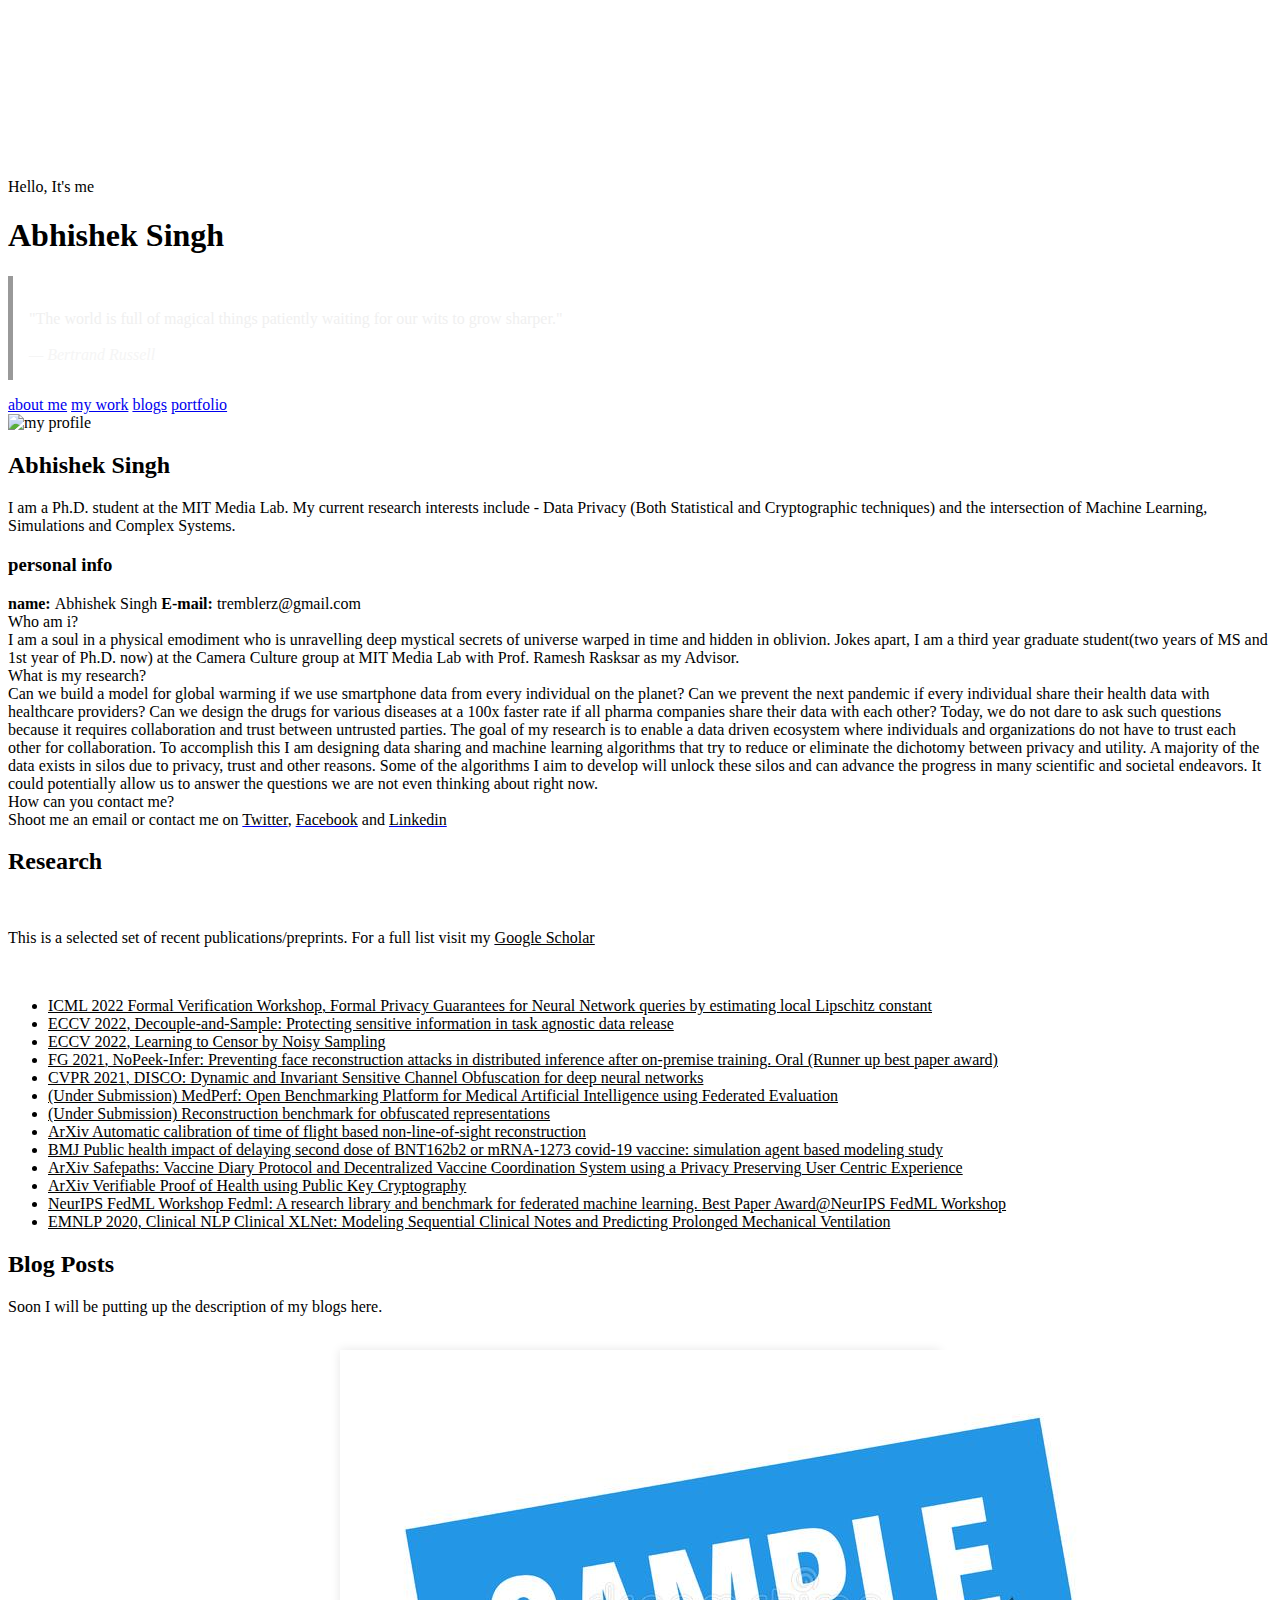
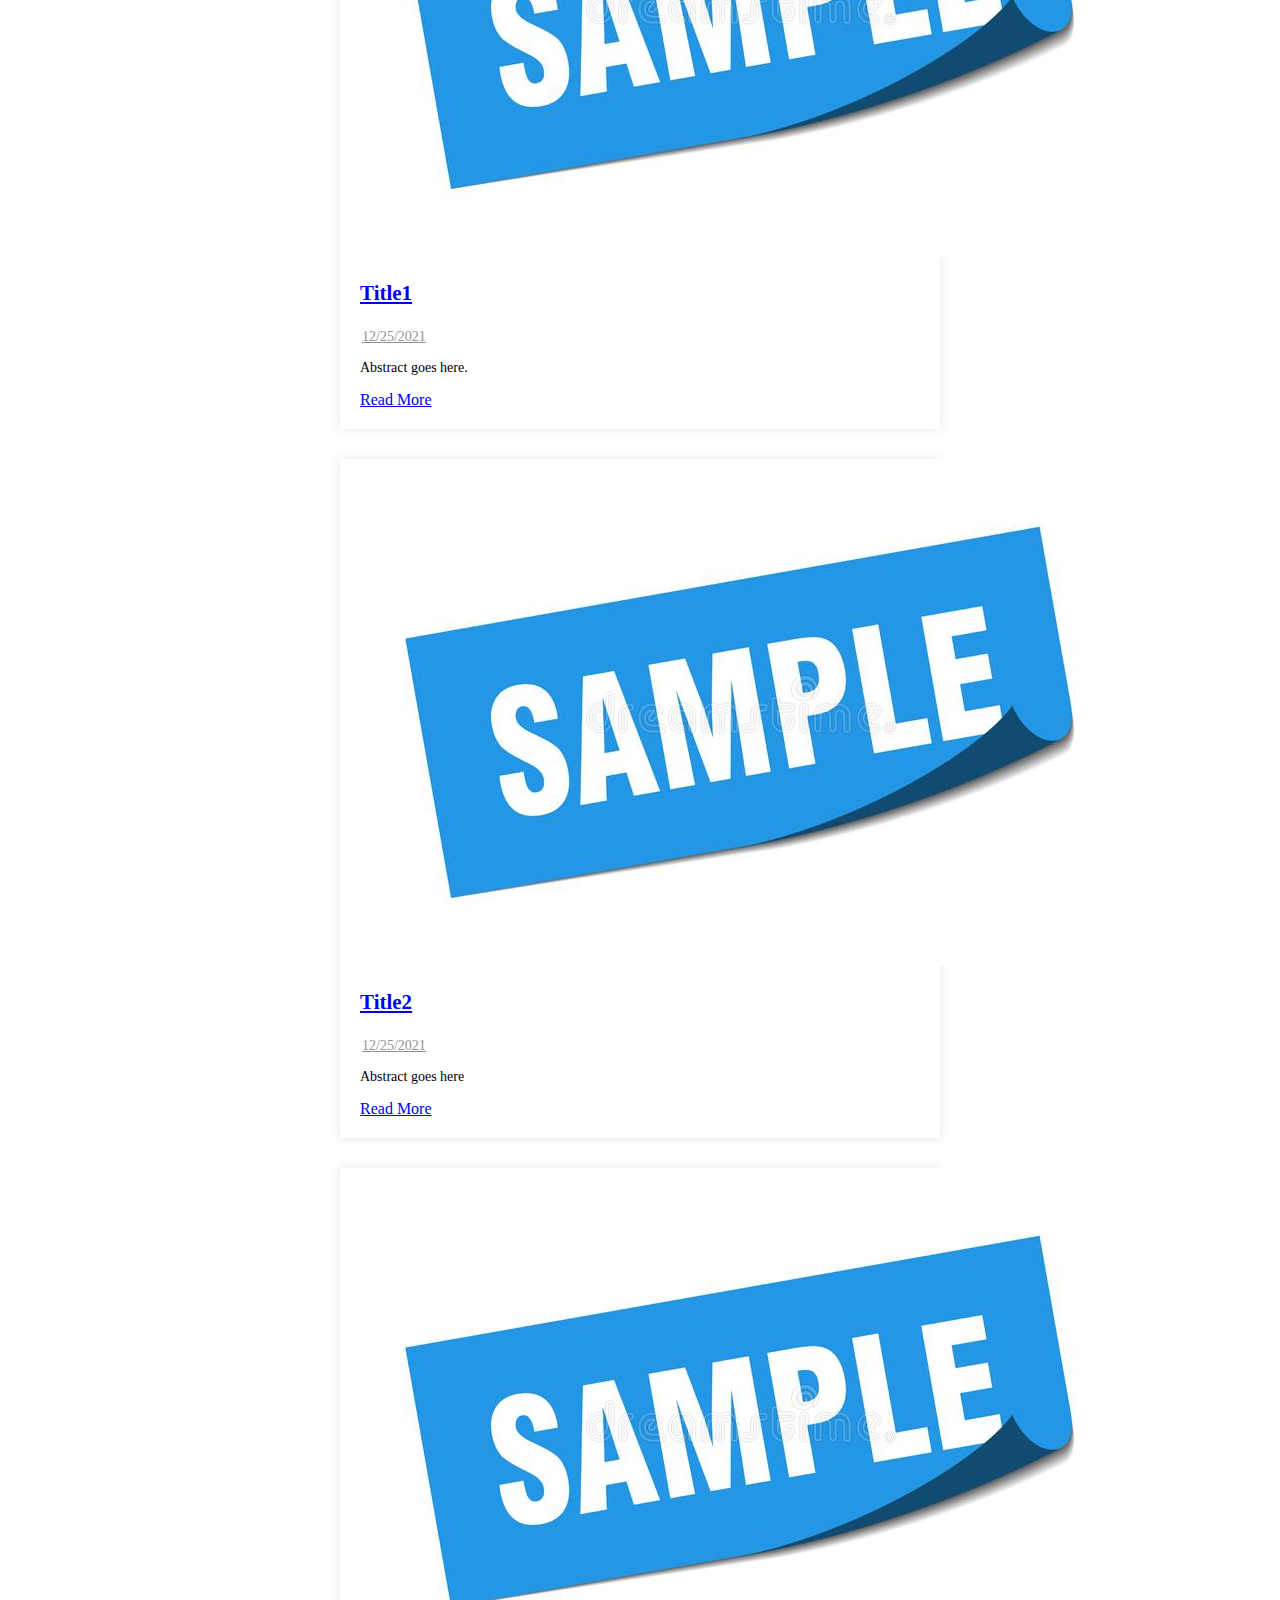
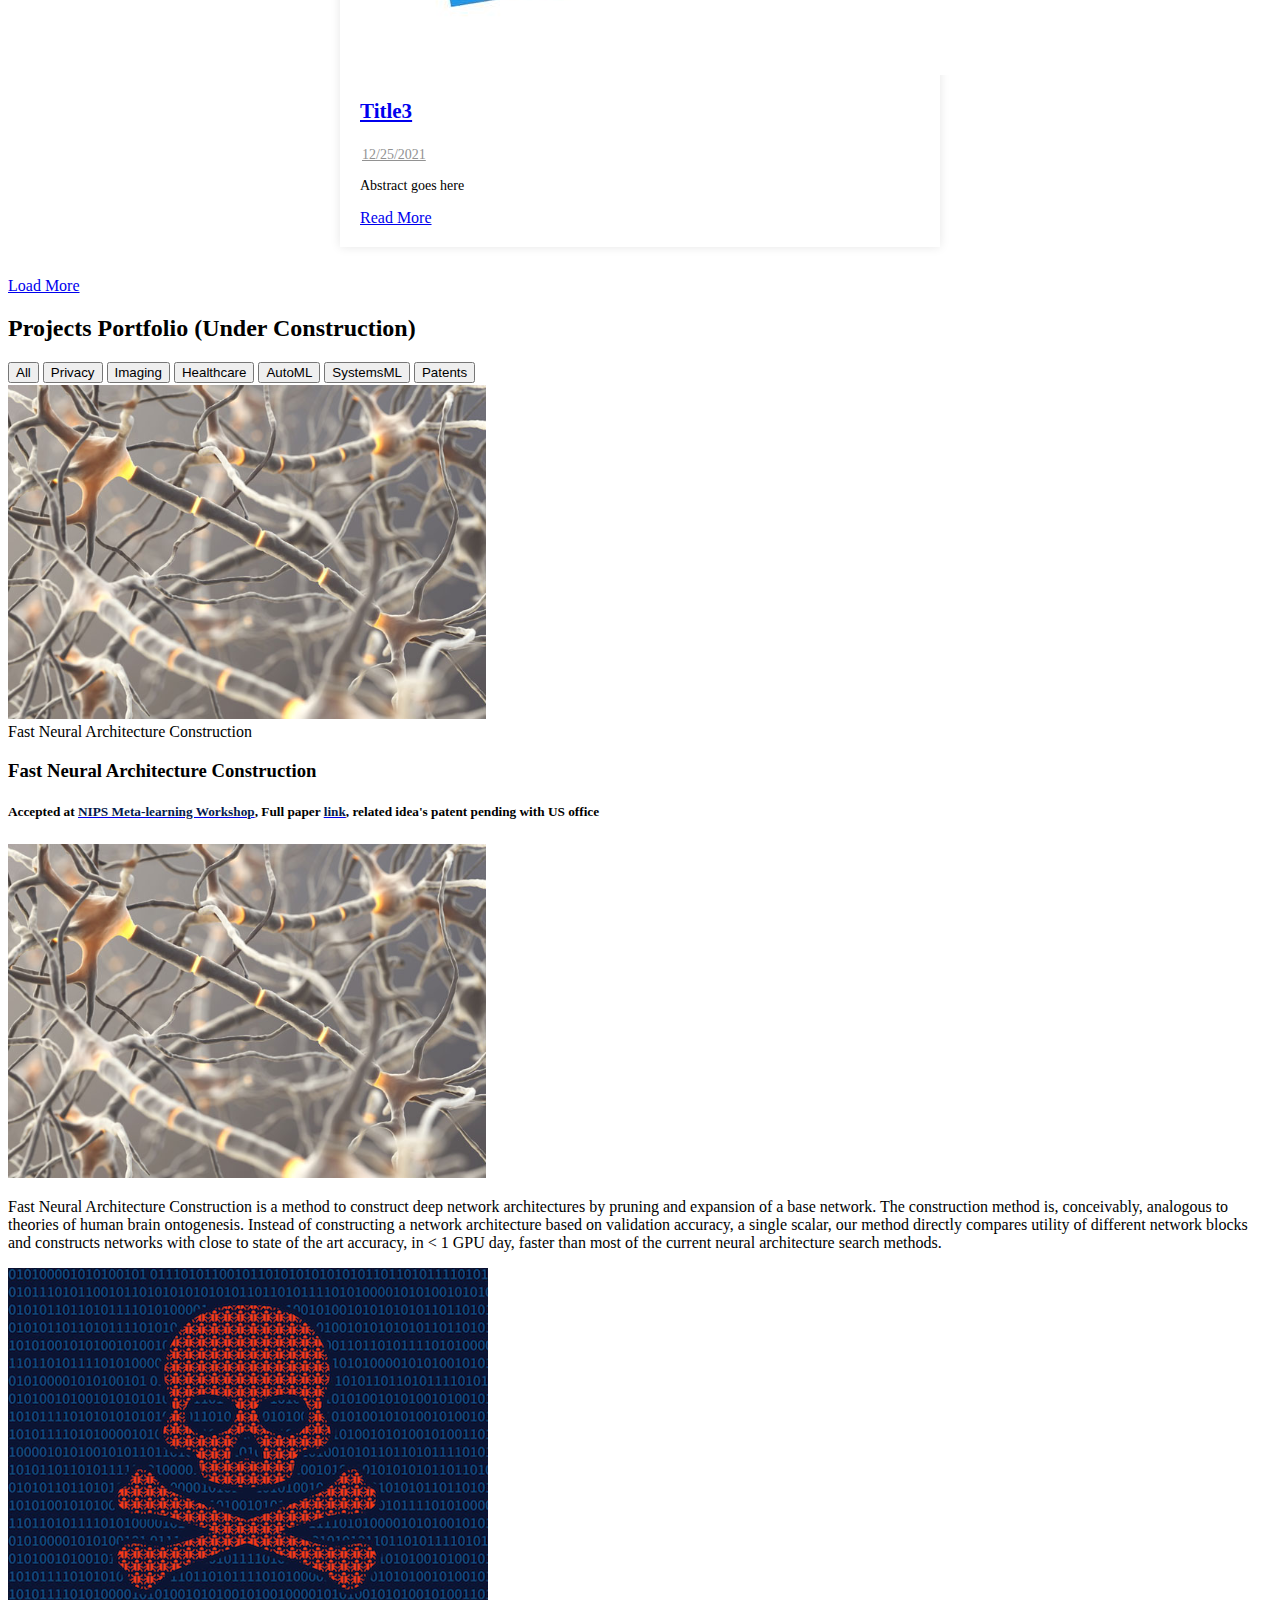
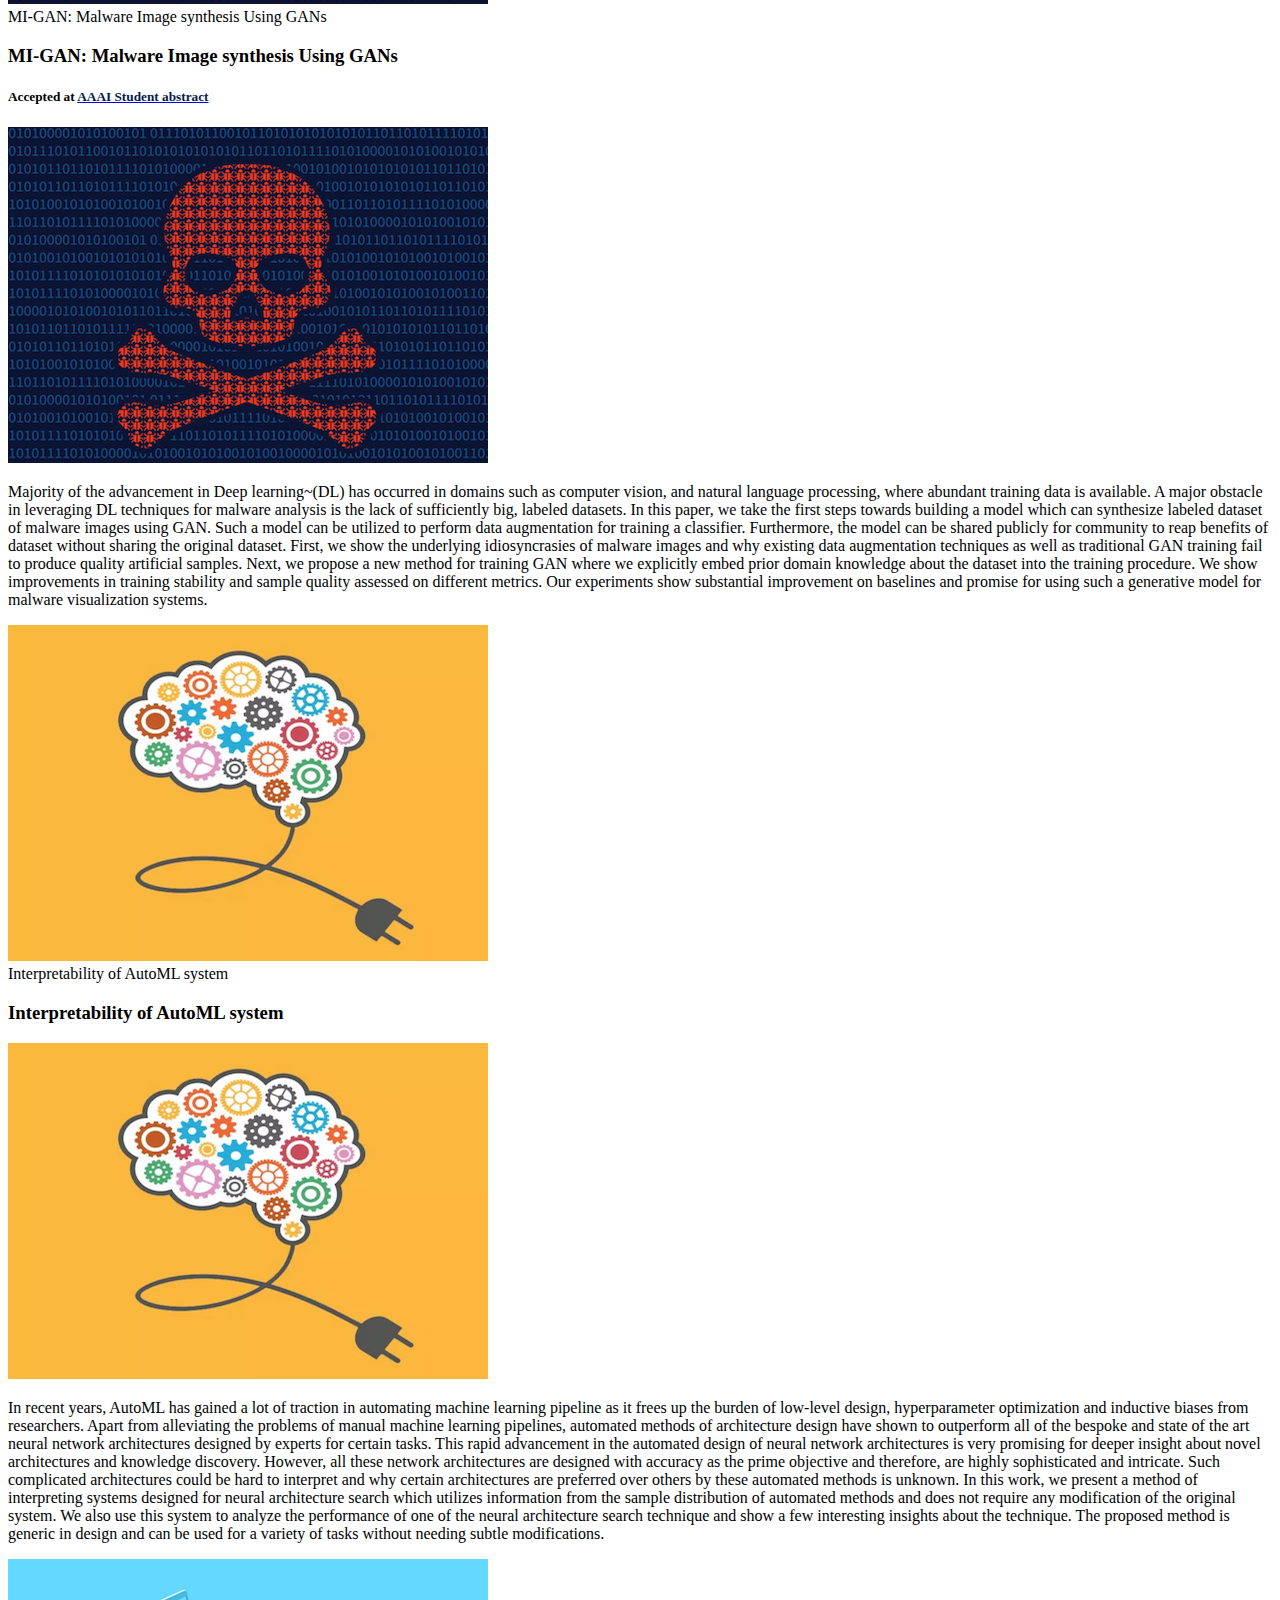
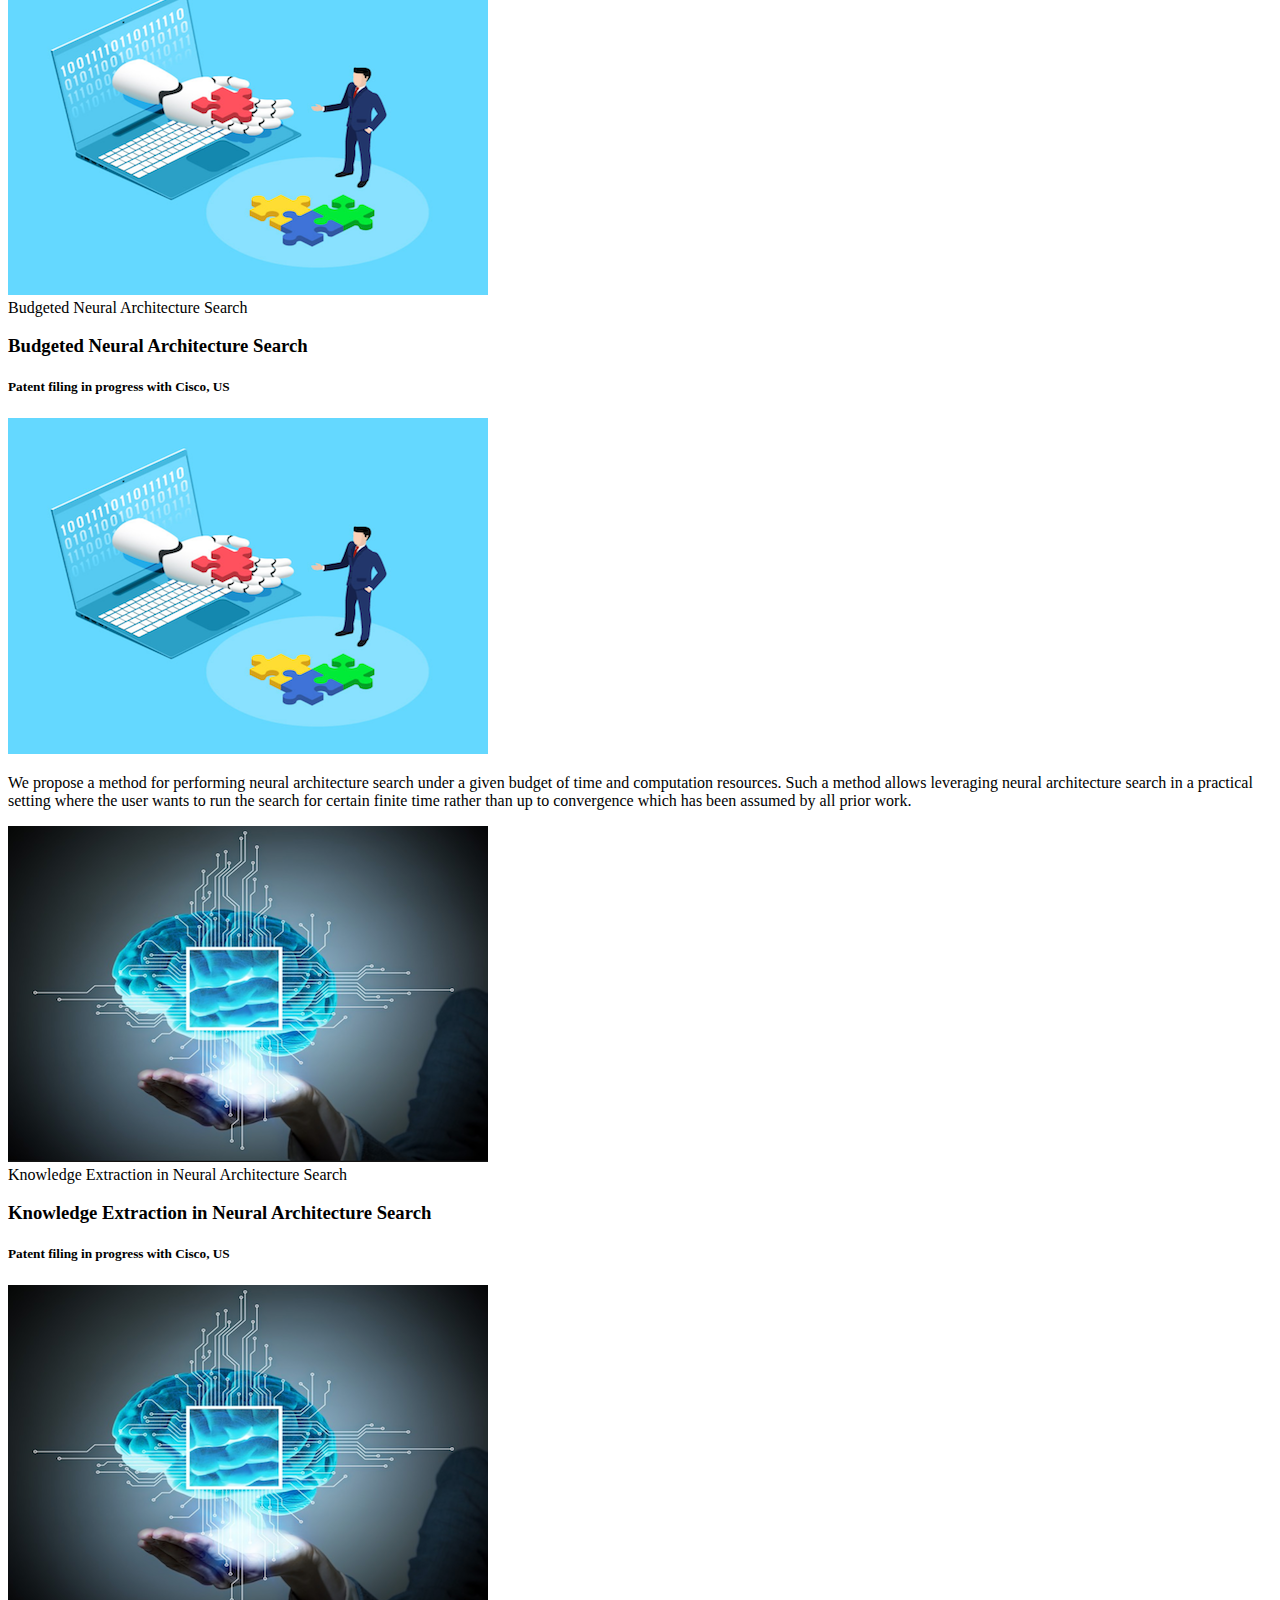
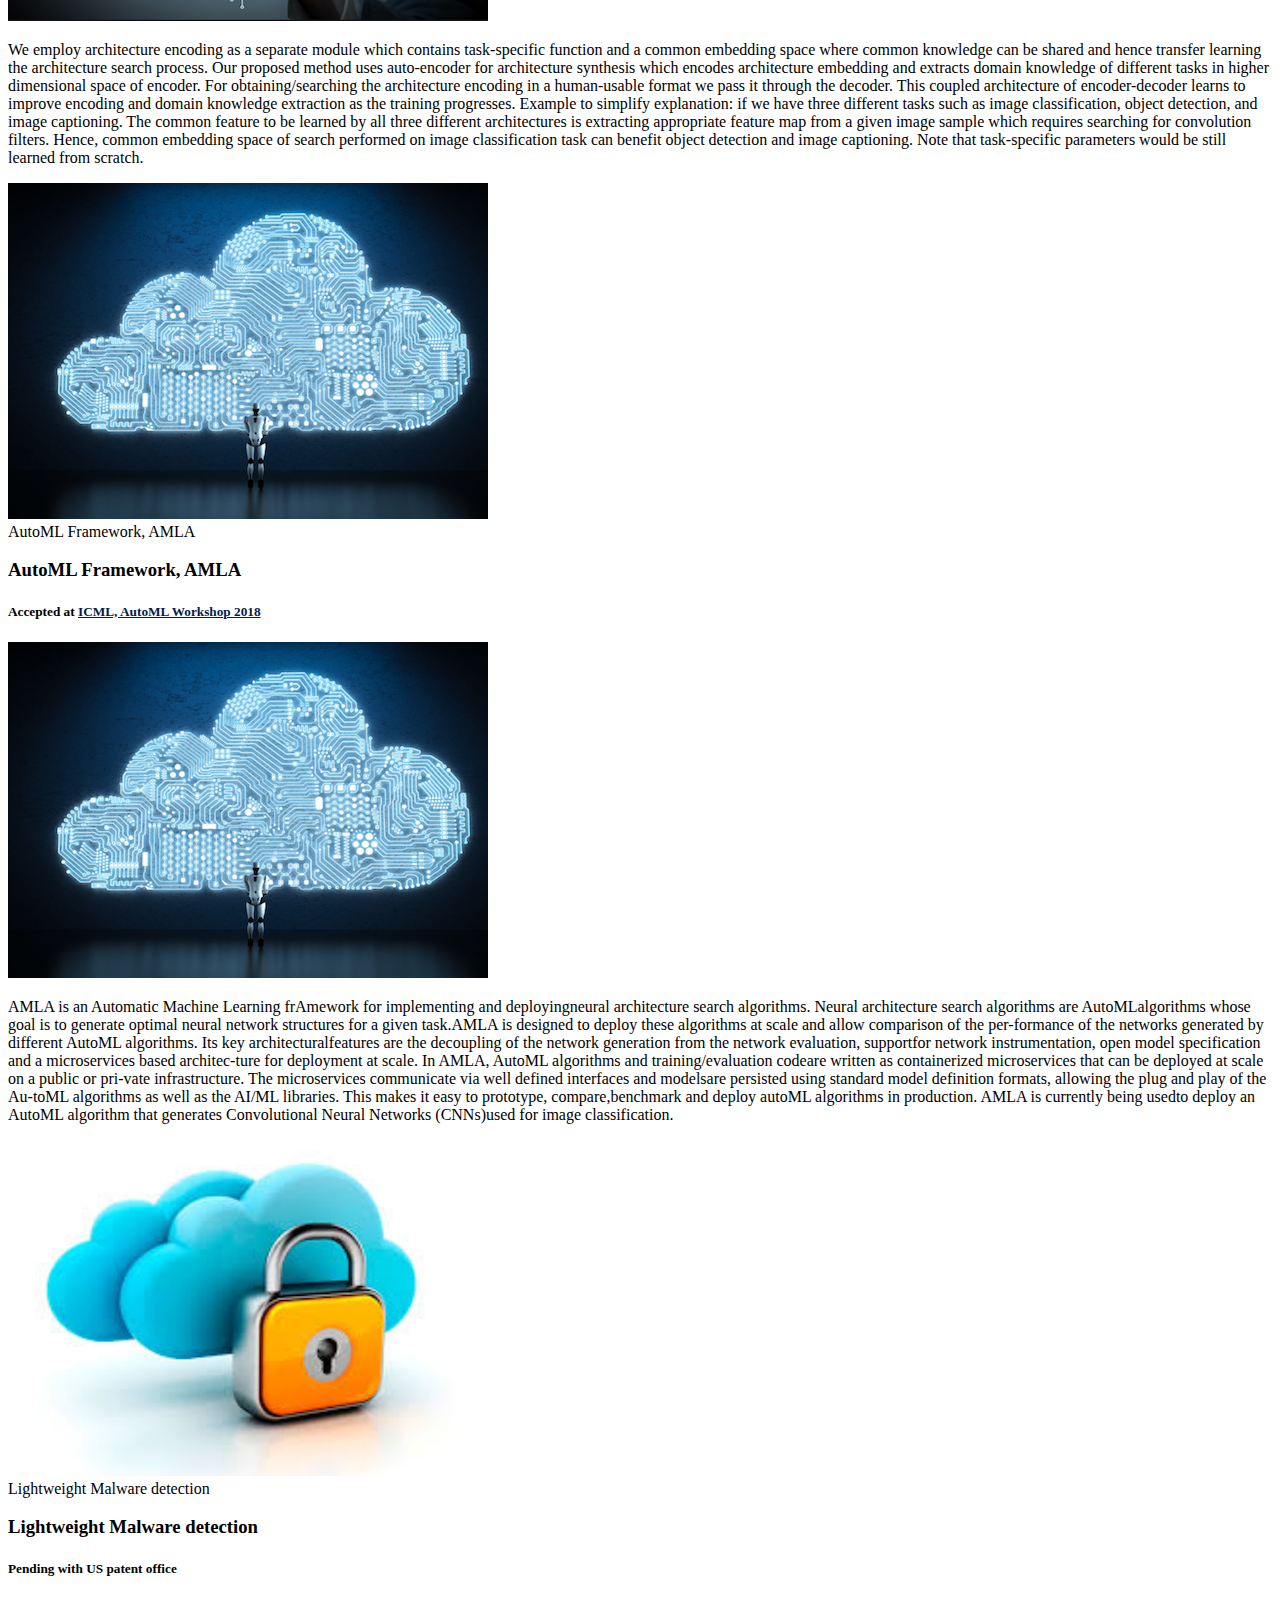
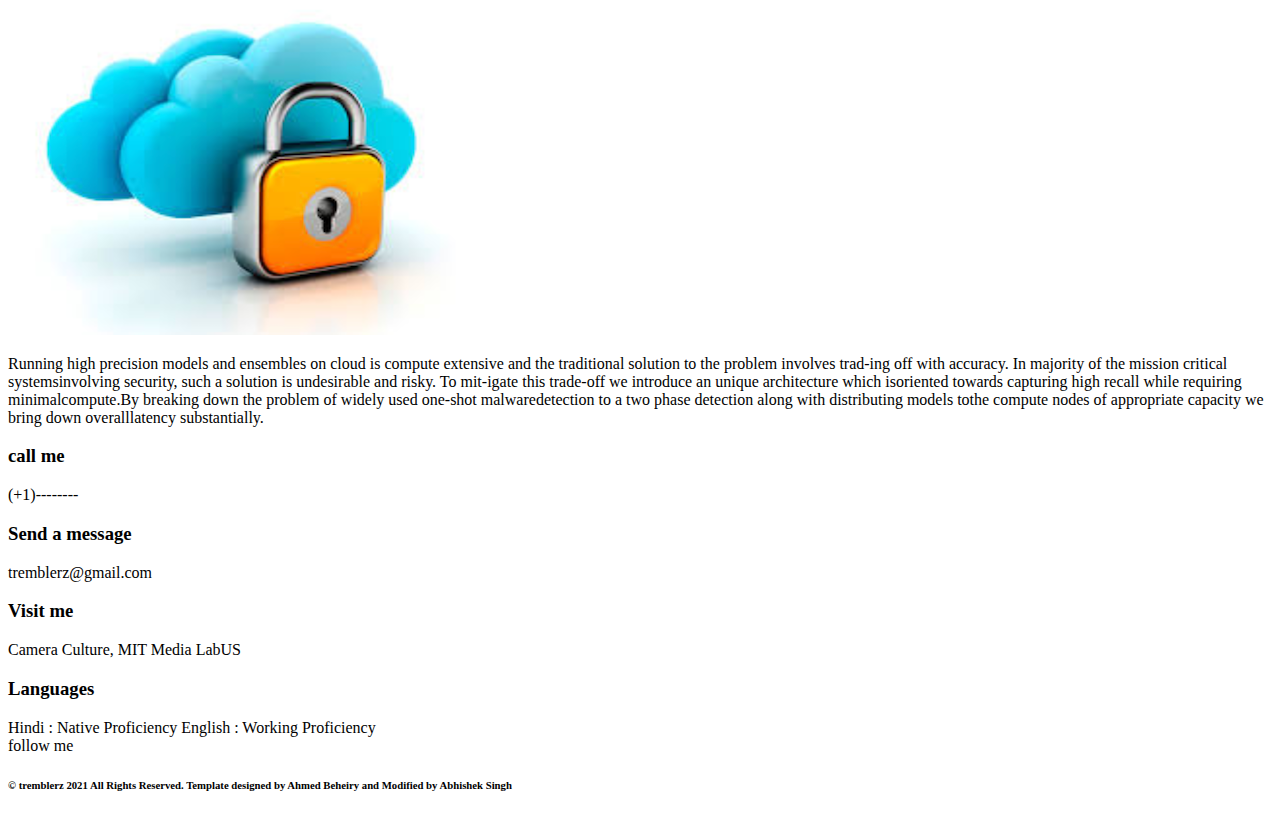
==== commit f242bdd5: "fix type" ====
--- a/index.html
+++ b/index.html
@@ -433,7 +433,7 @@
 						<i class="ion-android-home center"></i>
 						<div class="info-content">
 							<h3>Visit me</h3>
-							<span>Camera Culture, MIT Media Labs</span><span>US</span>
+							<span>Camera Culture, MIT Media Lab</span><span>US</span>
 						</div>
 					</div>
 					<div class="col-md-3 col-sm-6 col-xs-12 info wow fadeInLeft" data-wow-duration="1s" data-wow-offset="200">
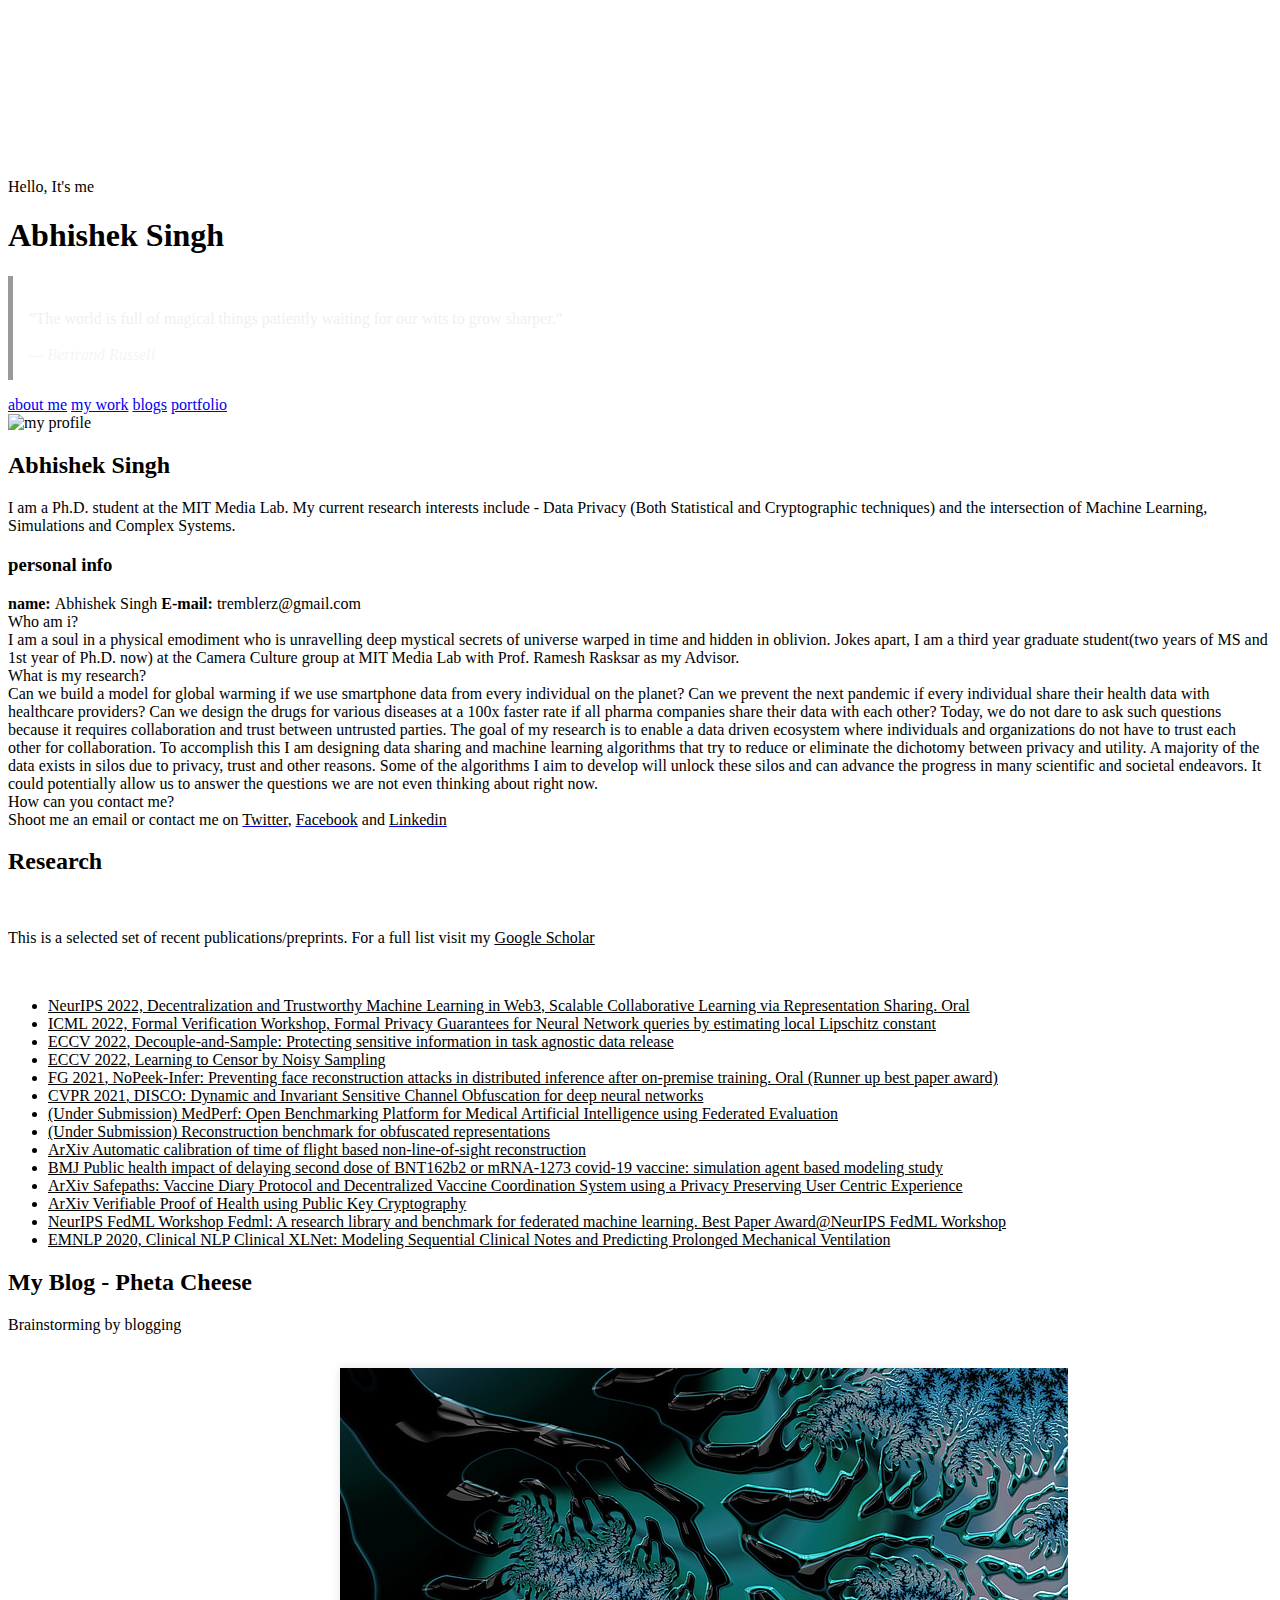
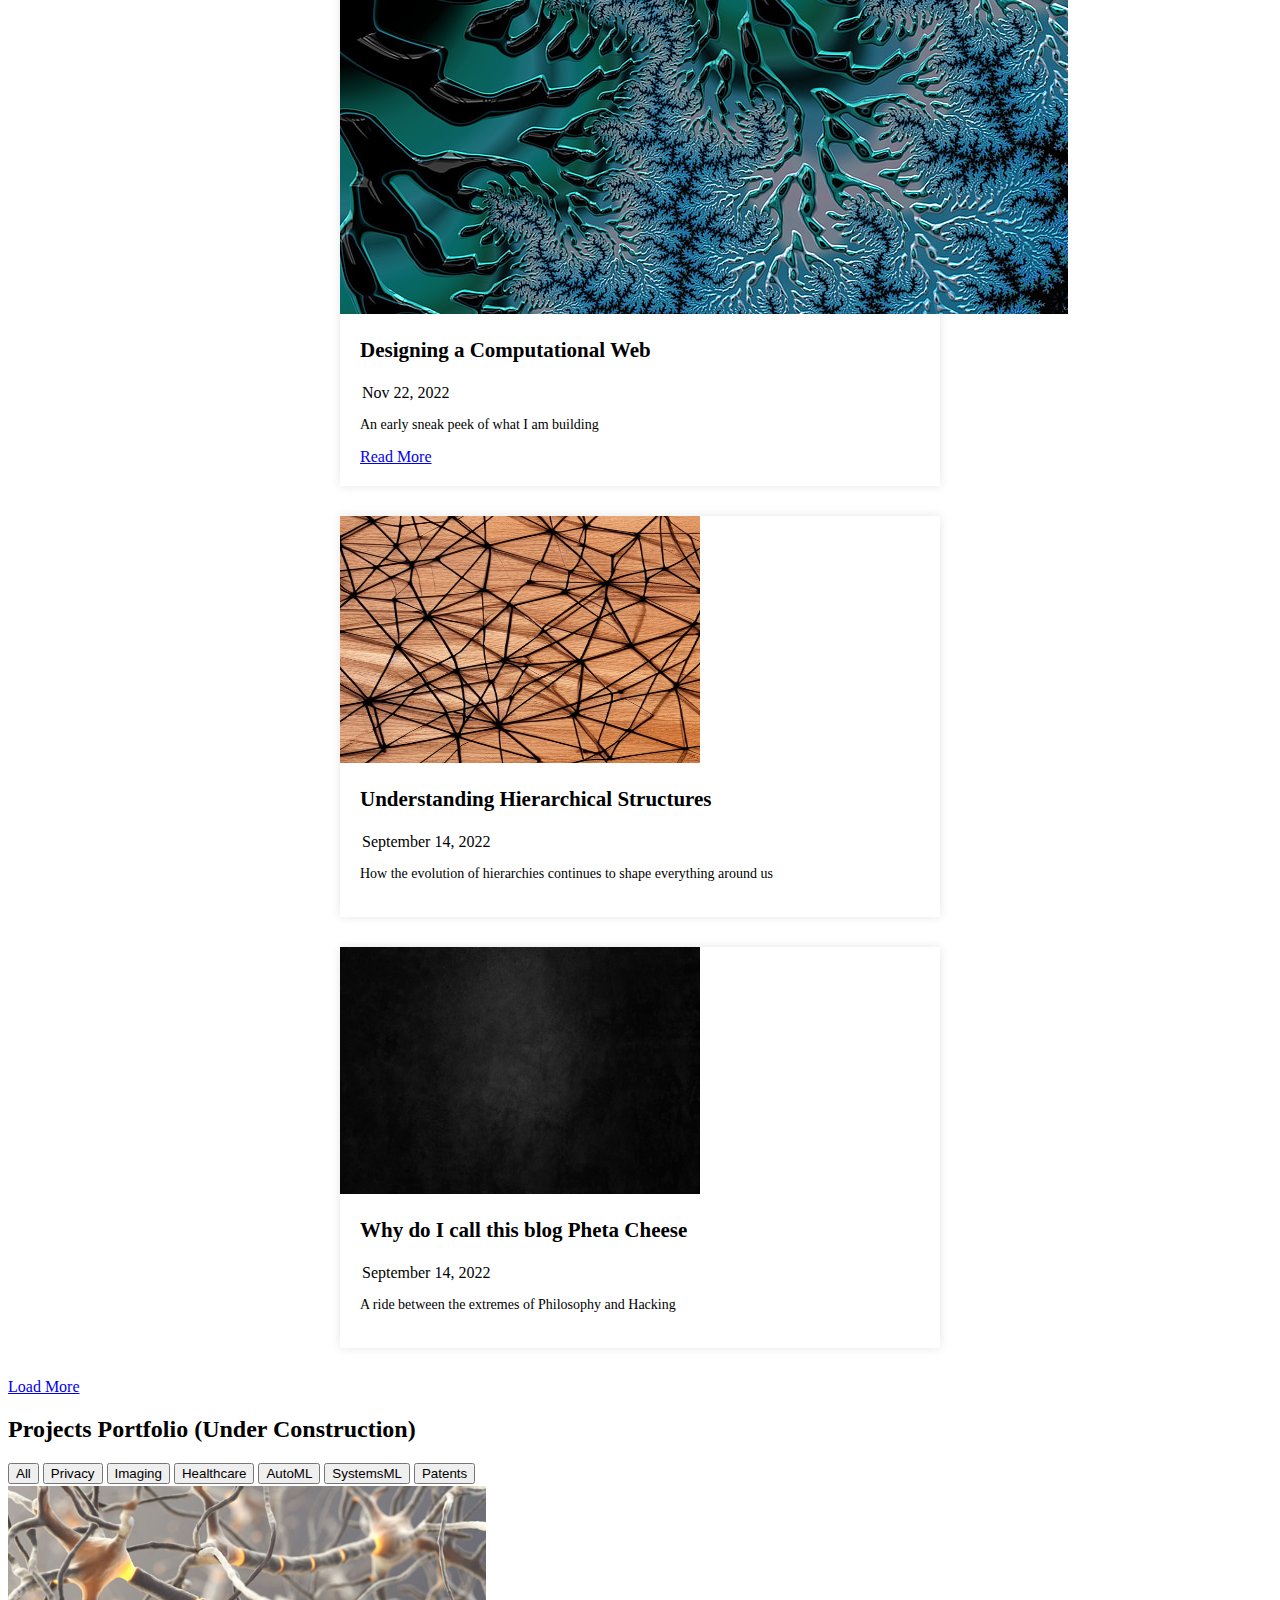
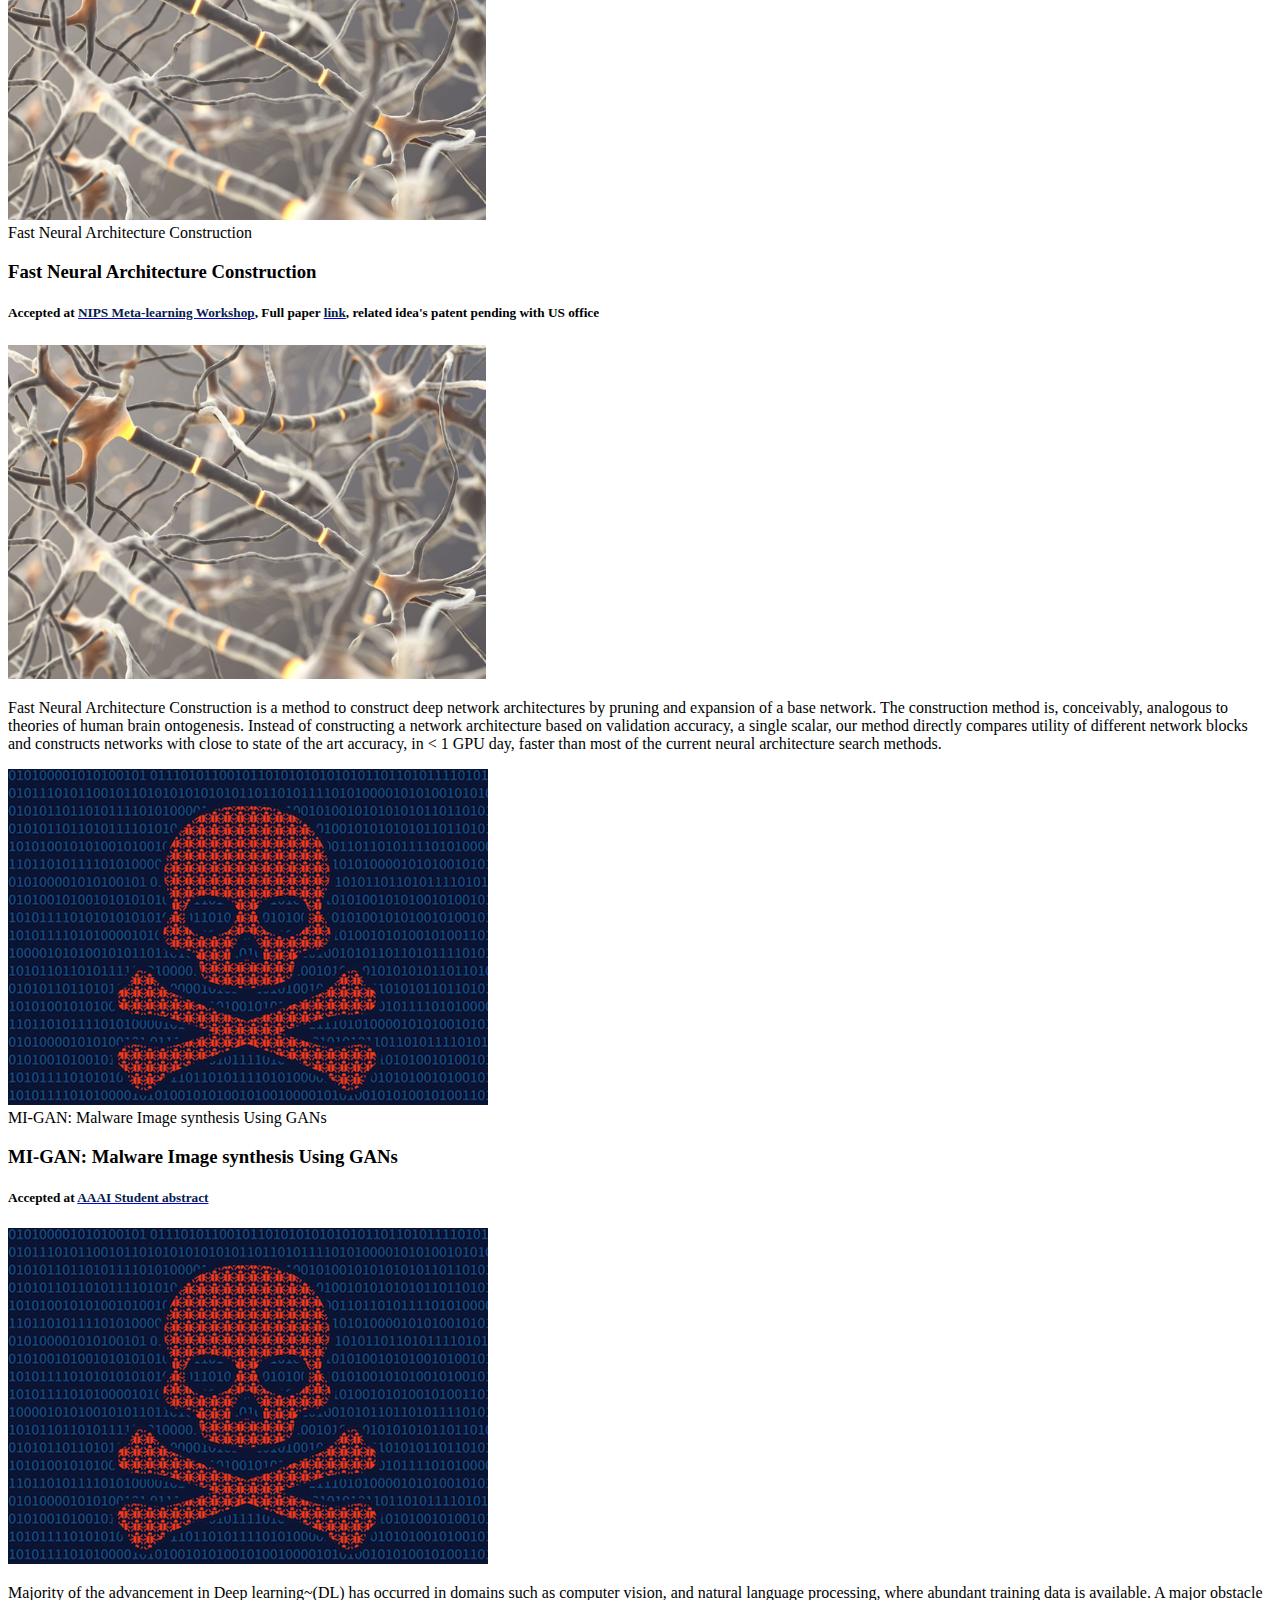
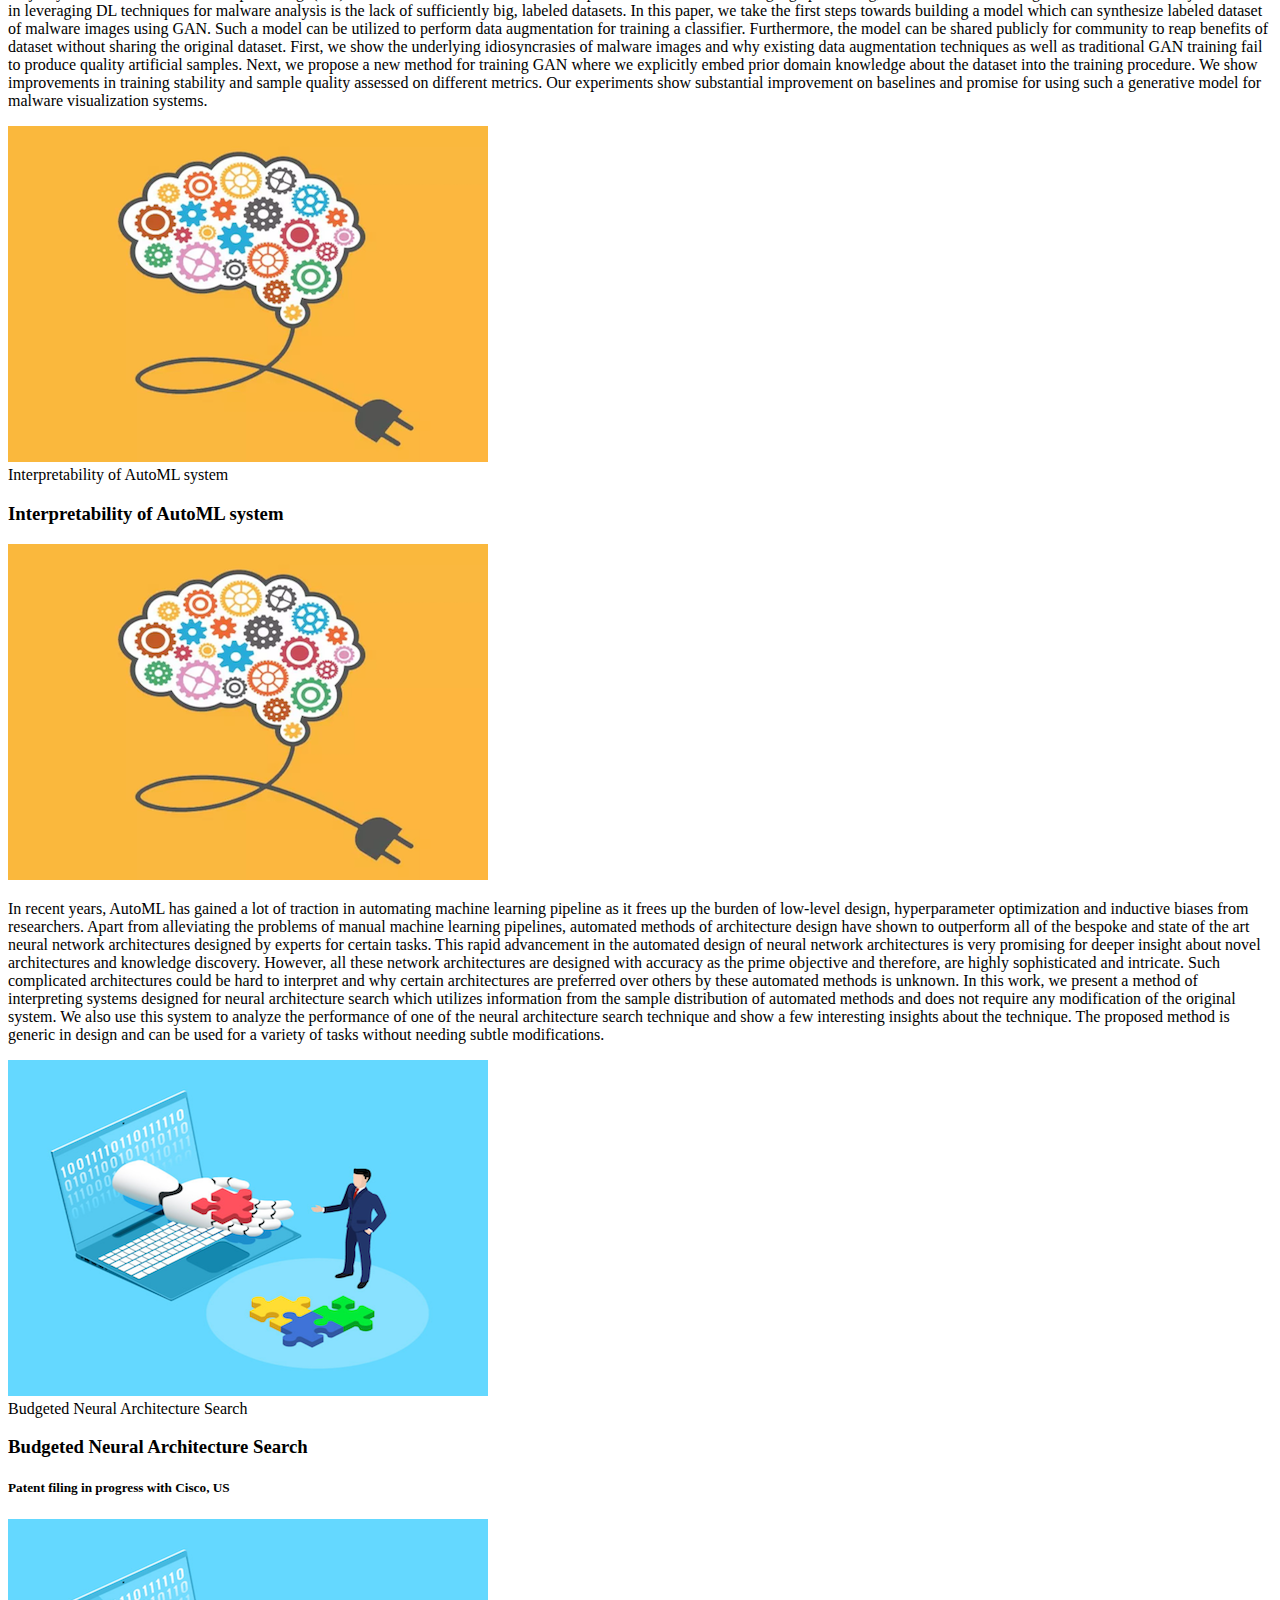
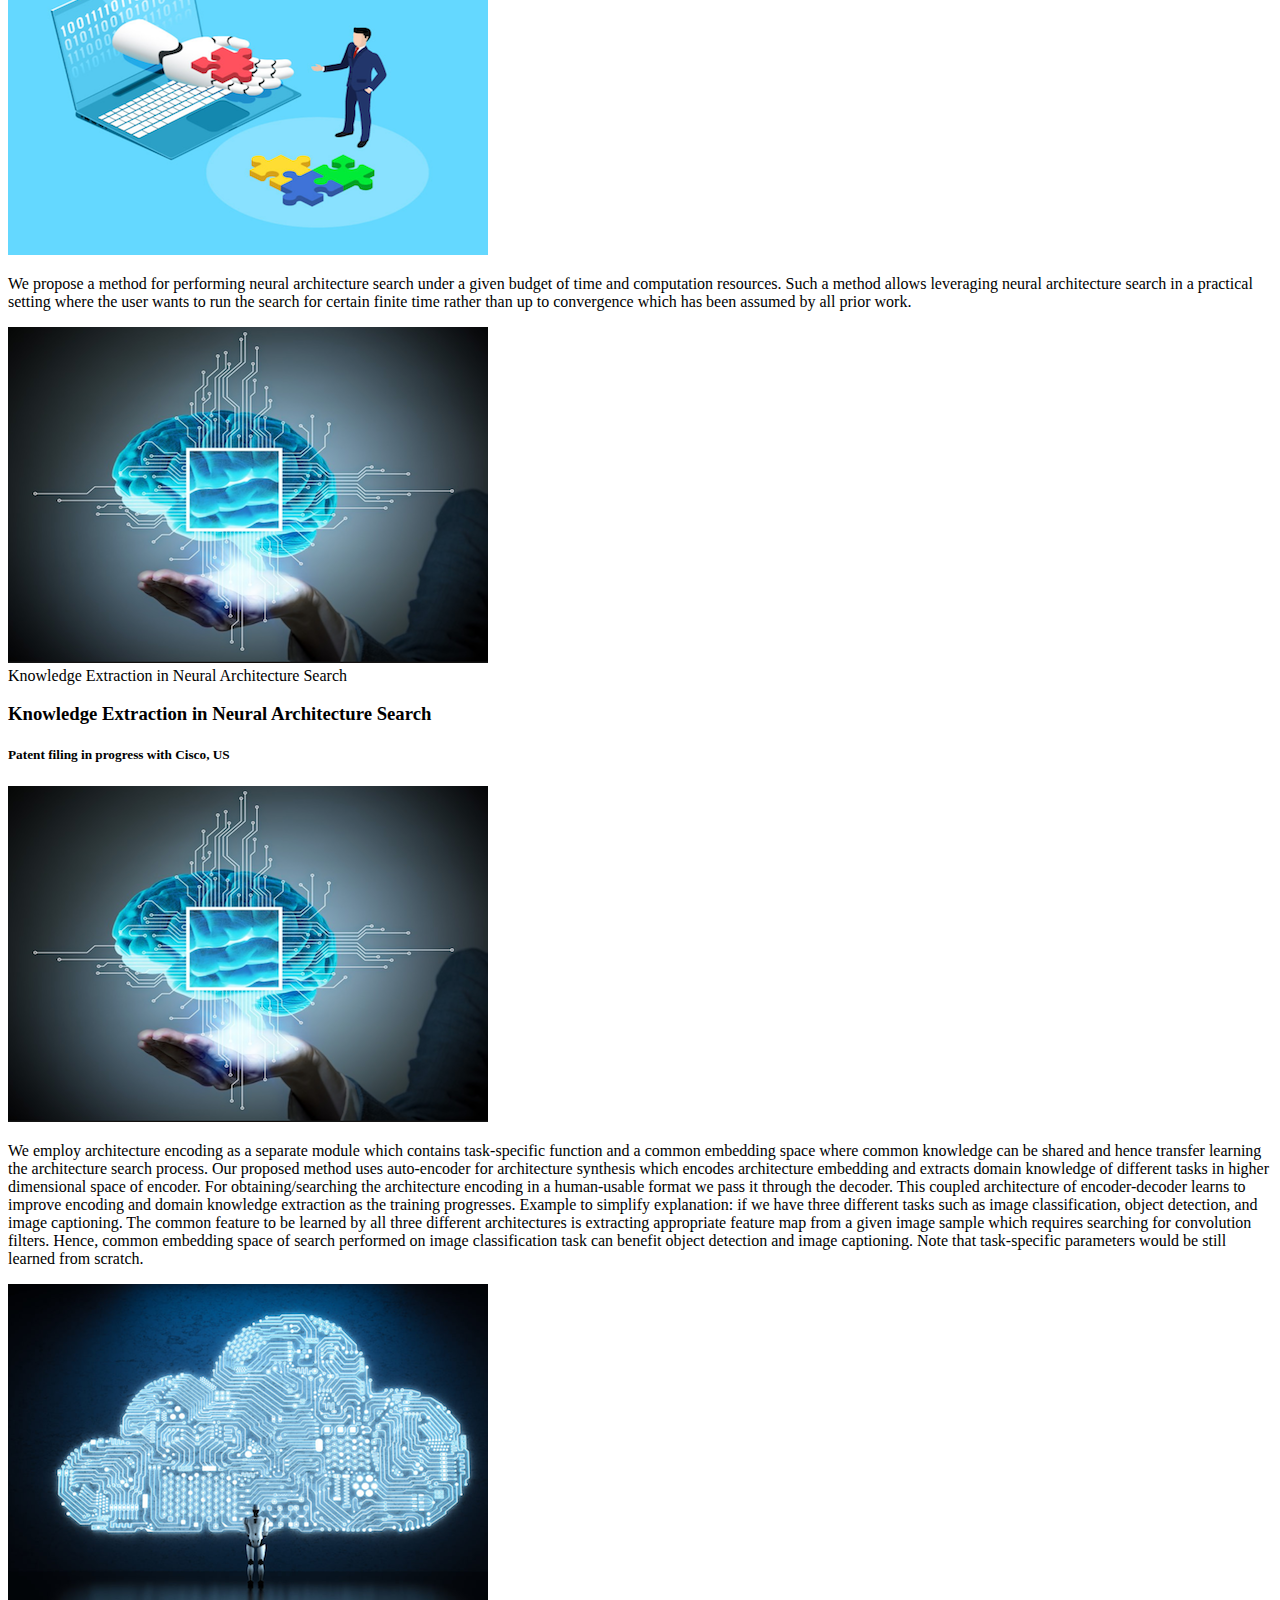
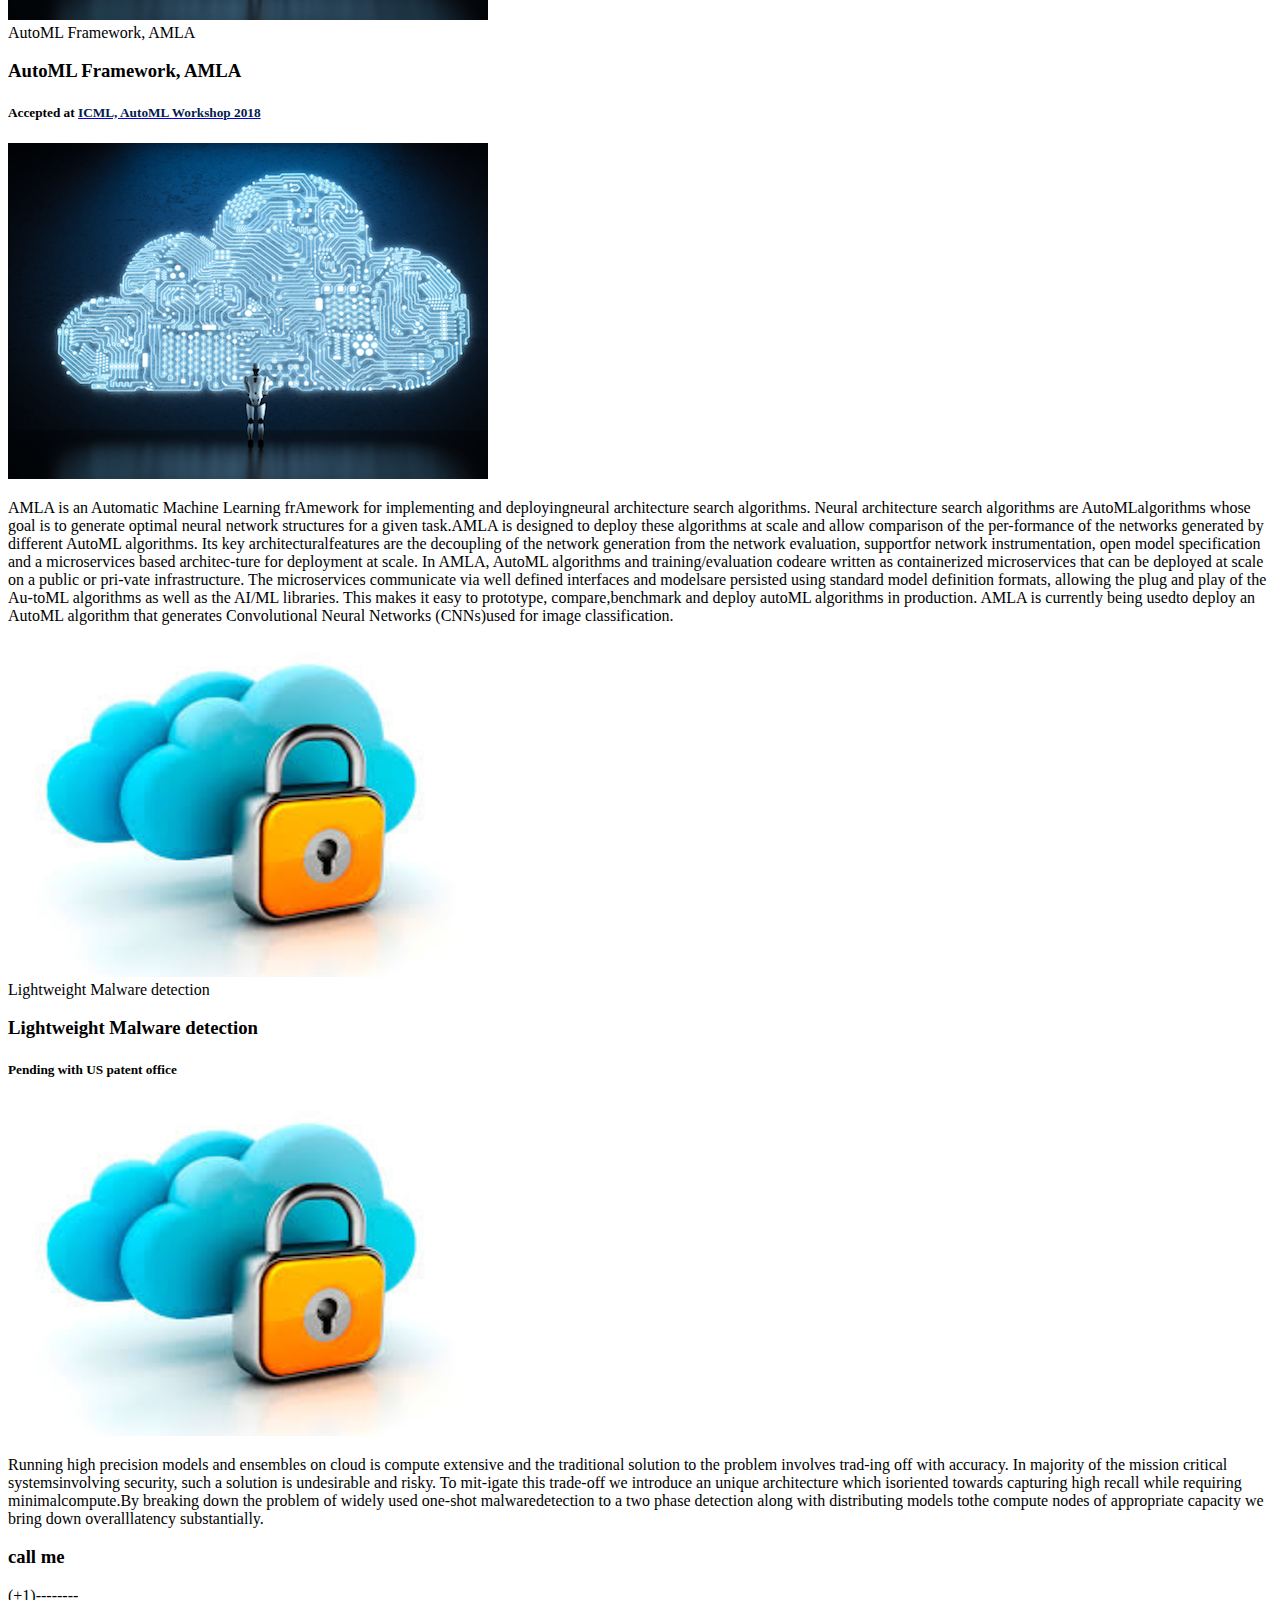
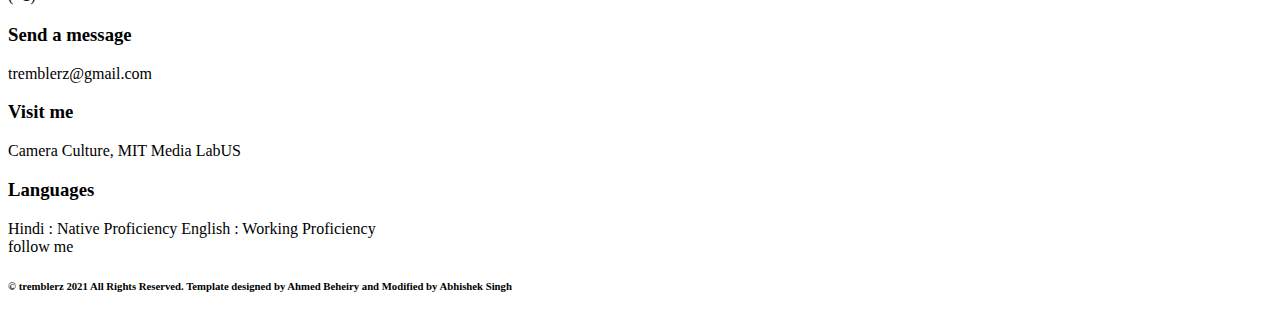
==== commit 755c69c4: "fix blog menu, update cv" ====
--- a/index.html
+++ b/index.html
@@ -142,7 +142,8 @@
 					<p class="main-para">This is a selected set of recent publications/preprints. For a full list visit my <a href="https://scholar.google.co.in/citations?user=3QygpzAAAAAJ&hl=en"><font color="black"><u>Google Scholar</u></font></a></p><br>
 					<p class="main-para">
 						<ul class="list-group" id="custom1">
-							<li class="list-group-item list-group-item-warning"><a href="https://download.huan-zhang.com/events/wfvml2022/papers/8_CameraReady_posthoc_privacy_icml_workshop.pdf"><u>ICML 2022 Formal Verification Workshop</u>, Formal Privacy Guarantees for Neural Network queries by estimating local Lipschitz constant</a></li>
+							<li class="list-group-item list-group-item-warning"><a href="https://arxiv.org/abs/2211.10943"><u>NeurIPS 2022, Decentralization and Trustworthy Machine Learning in Web3</u>, Scalable Collaborative Learning via Representation Sharing.</a><u> Oral</u></li>
+							<li class="list-group-item list-group-item-warning"><a href="https://download.huan-zhang.com/events/wfvml2022/papers/8_CameraReady_posthoc_privacy_icml_workshop.pdf"><u>ICML 2022, Formal Verification Workshop</u>, Formal Privacy Guarantees for Neural Network queries by estimating local Lipschitz constant</a></li>
 							<li class="list-group-item list-group-item-success"><a href="https://arxiv.org/abs/2203.12192"><u>ECCV 2022</u>, Decouple-and-Sample: Protecting sensitive information in task agnostic data release</a></li>
 							<li class="list-group-item list-group-item-success"><a href="https://arxiv.org/abs/2203.12192"><u>ECCV 2022</u>, Learning to Censor by Noisy Sampling</a></li>
 							<li class="list-group-item list-group-item-success"><a href="https://www.researchgate.net/publication/356732544_NoPeek-Infer_Preventing_face_reconstruction_attacks_in_distributed_inference_after_on-premise_training"><u>FG 2021</u>, NoPeek-Infer: Preventing face reconstruction attacks in distributed inference after on-premise training. <u>Oral (Runner up best paper award)</u></a></li>
@@ -168,9 +169,9 @@
 				<div class="row">
 					<div class="col-sm-8 col-sm-offset-2">
 						<div class="sec-title center wow fadeInUp" data-wow-duration="0.5s" data-wow-offset="200" style="visibility: visible; animation-duration: 0.5s; animation-name: fadeInUp;">
-							<h2 class="main-heading">Blog Posts</h2>
+							<h2 class="main-heading">My Blog - Pheta Cheese</h2>
 							<div class="heading-line"></div>
-							<p class="main-para">Soon I will be putting up the description of my blogs here.</p><br>
+							<p class="main-para">Brainstorming by blogging</p><br>
 						</div>
 					</div>
 				</div>
@@ -179,19 +180,19 @@
 					<div class="col-sm-4 wow fadeInUp" data-wow-duration="0.5s" data-wow-offset="200" data-wow-delay="0.2s" style="visibility: visible; animation-duration: 0.5s; animation-delay: 0.2s; animation-name: fadeInUp;">
 						<div class="post-card">
 							<!-- Post Image -->
-							<a href="#0">
-								<img src="img/sample.jpg" alt="" class="img-responsive">
+							<a href="pheta/posts/comp_web.html">
+								<img src="img/fractal-art.jpg" alt="" class="img-responsive">
 							</a>
 							<!-- Post Info -->
 							<div class="post-info">
 								<!-- Post Title -->
-								<h3 class="title"><a href="#0">Title1</a></h3>
+								<h3 class="title">Designing a Computational Web</h3>
 								<!-- Post Meta -->
 								<ul class="meta">
-									<li><a href="#0"><i class="fa fa-calendar"></i> 12/25/2021</a></li>
+									<li><i class="fa fa-calendar"></i> Nov 22, 2022</li>
 								</ul>
 								<!-- Post Content -->
-								<p>Abstract goes here.</p>
+								<p>An early sneak peek of what I am building</p>
 								<!-- Read More Button -->
 								<a href="#0" class="line-btn">Read More <i class="fa fa-angle-right"></i></a>
 							</div>
@@ -204,20 +205,20 @@
 						<div class="post-card">
 							<!-- Post Image -->
 							<a href="#0">
-								<img src="img/sample.jpg" alt="" class="img-responsive">
+								<img src="img/needles.png" style="width:360px;height:247px;" alt="" class="img-responsive">
 							</a>
 							<!-- Post Info -->
 							<div class="post-info">
 								<!-- Post Title -->
-								<h3 class="title"><a href="#0">Title2</a></h3>
+								<h3 class="title">Understanding Hierarchical Structures</h3>
 								<!-- Post Meta -->
 								<ul class="meta">
-									<li><a href="#0"><i class="fa fa-calendar"></i> 12/25/2021</a></li>
+									<li><i class="fa fa-calendar"></i> September 14, 2022</li>
 								</ul>
 								<!-- Post Content -->
-								<p>Abstract goes here</p>
+								<p>How the evolution of hierarchies continues to shape everything around us</p>
 								<!-- Read More Button -->
-								<a href="#0" class="line-btn">Read More <i class="fa fa-angle-right"></i></a>
+								<!-- <a href="#0" class="line-btn">Read More <i class="fa fa-angle-right"></i></a>> -->
 							</div>
 						</div>
 					</div>
@@ -228,20 +229,20 @@
 						<div class="post-card">
 							<!-- Post Image -->
 							<a href="#0">
-								<img src="img/sample.jpg" alt="" class="img-responsive">
+								<img src="img/chalkboardwall.jpg" style="width:360px;height:247px;" alt="" class="img-responsive">
 							</a>
 							<!-- Post Info -->
 							<div class="post-info">
 								<!-- Post Title -->
-								<h3 class="title"><a href="#0">Title3</a></h3>
+								<h3 class="title">Why do I call this blog Pheta Cheese</h3>
 								<!-- Post Meta -->
 								<ul class="meta">
-									<li><a href="#0"><i class="fa fa-calendar"></i> 12/25/2021</a></li>
+									<li><i class="fa fa-calendar"></i> September 14, 2022</li>
 								</ul>
 								<!-- Post Content -->
-								<p> Abstract goes here</p>
+								<p>A ride between the extremes of Philosophy and Hacking</p>
 								<!-- Read More Button -->
-								<a href="#0" class="line-btn">Read More <i class="fa fa-angle-right"></i></a>
+								<!-- <a href="#0" class="line-btn">Read More <i class="fa fa-angle-right"></i></a> -->
 							</div>
 						</div>
 					</div>
--- a/css/myextras.css
+++ b/css/myextras.css
@@ -36,29 +36,29 @@
 	content: '— ';
 }
 blockquote:nth-of-type(even) {
-								text-align: right;
-									border-left: none;
-										border-right: 5px solid #999;
-									}
-																blockquote:nth-of-type(even) footer {
-																		text-align: right;
-																	}
-																	blockquote:nth-of-type(even) footer:before {
-																			content: '';
+	text-align: right;
+	border-left: none;
+	border-right: 5px solid #999;
+}
+									blockquote:nth-of-type(even) footer {
+											text-align: right;
+										}
+										blockquote:nth-of-type(even) footer:before {
+												content: '';
+											}
+											blockquote:nth-of-type(even) footer:after {
+													content: ' —';
+												}
+												@element 'blockquote' and (min-width: 300px) {
+														blockquote {
+																	padding: 1em 20% 1em 1em;
 																		}
-																		blockquote:nth-of-type(even) footer:after {
-																				content: ' —';
-																			}
-																			@element 'blockquote' and (min-width: 300px) {
-																					blockquote {
-																								padding: 1em 20% 1em 1em;
-																									}
-																										blockquote p {
-																													font-size: 14pt;
-																														}
-																															blockquote:nth-of-type(even) {
-																																		padding: 1em 1em 1em 20%;
-																																			}
+																			blockquote p {
+																						font-size: 14pt;
+																							}
+																								blockquote:nth-of-type(even) {
+																											padding: 1em 1em 1em 20%;
+																												}
 }
 
 
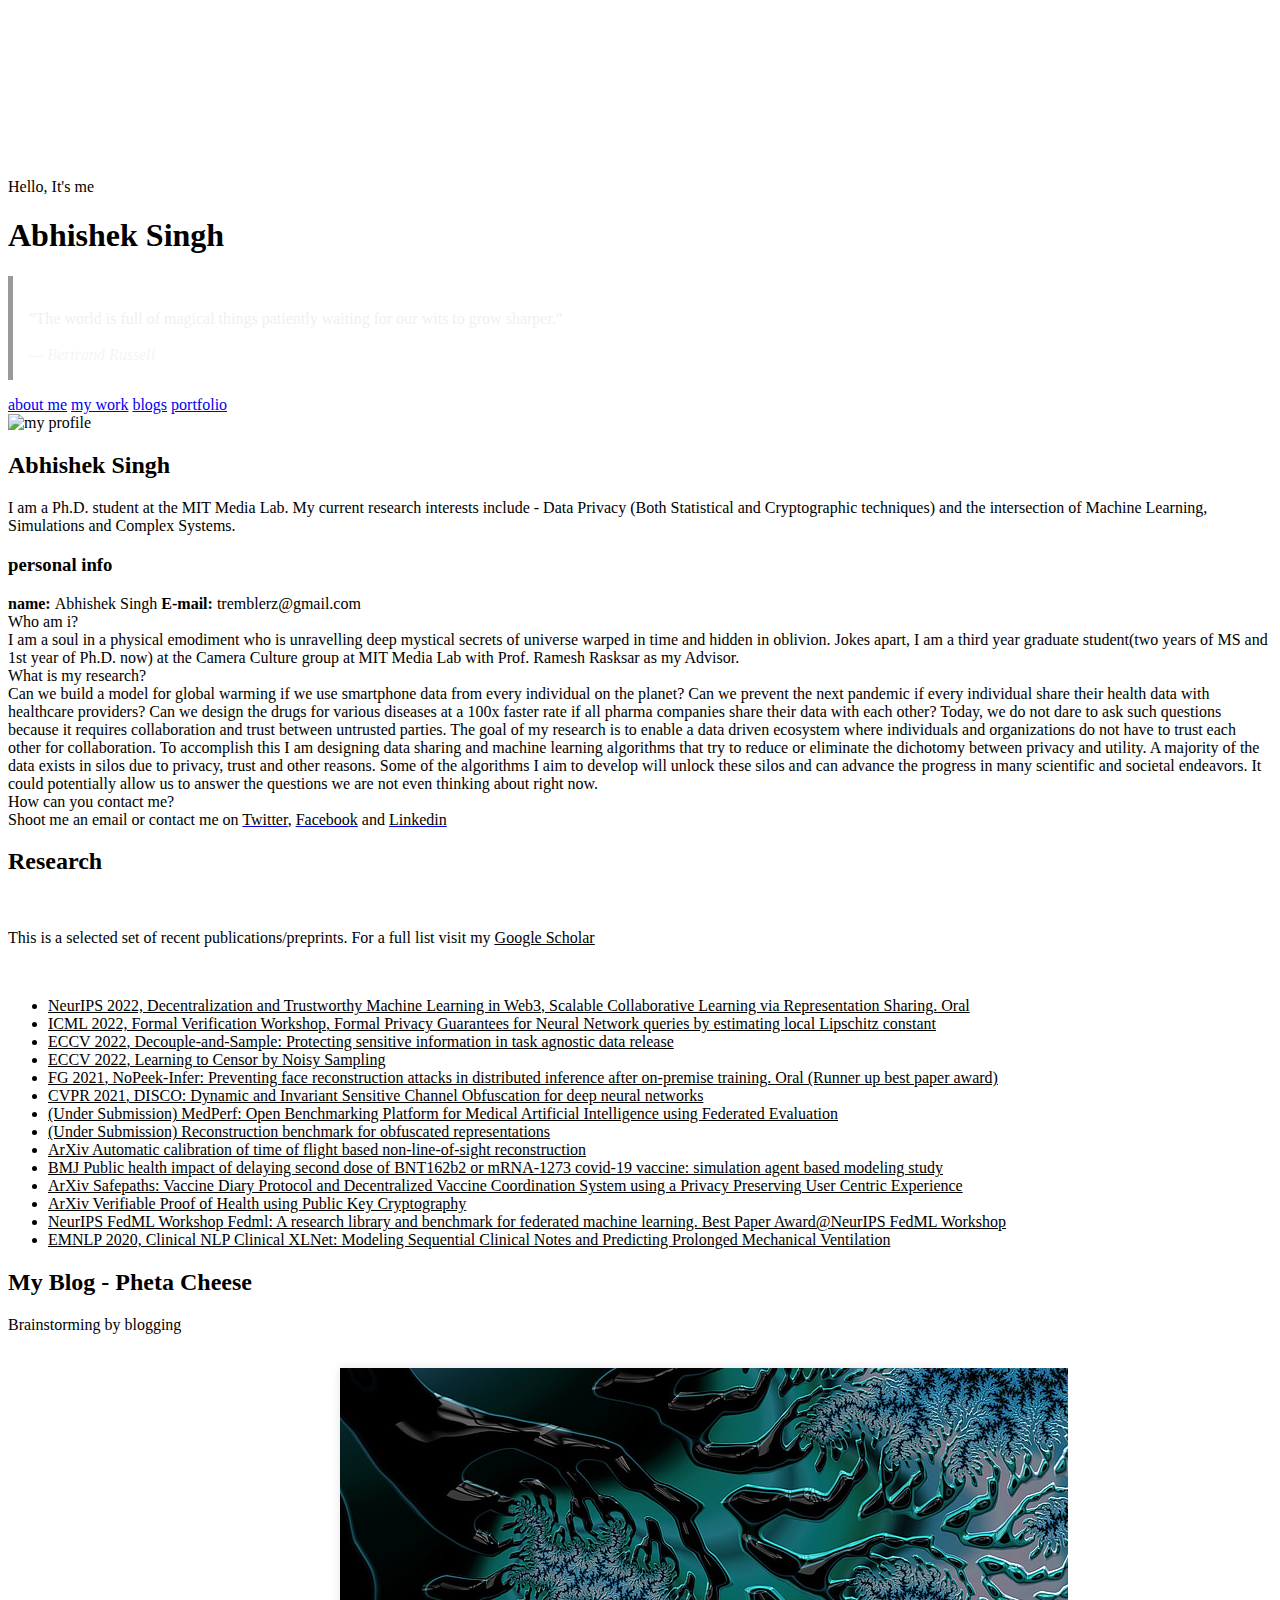
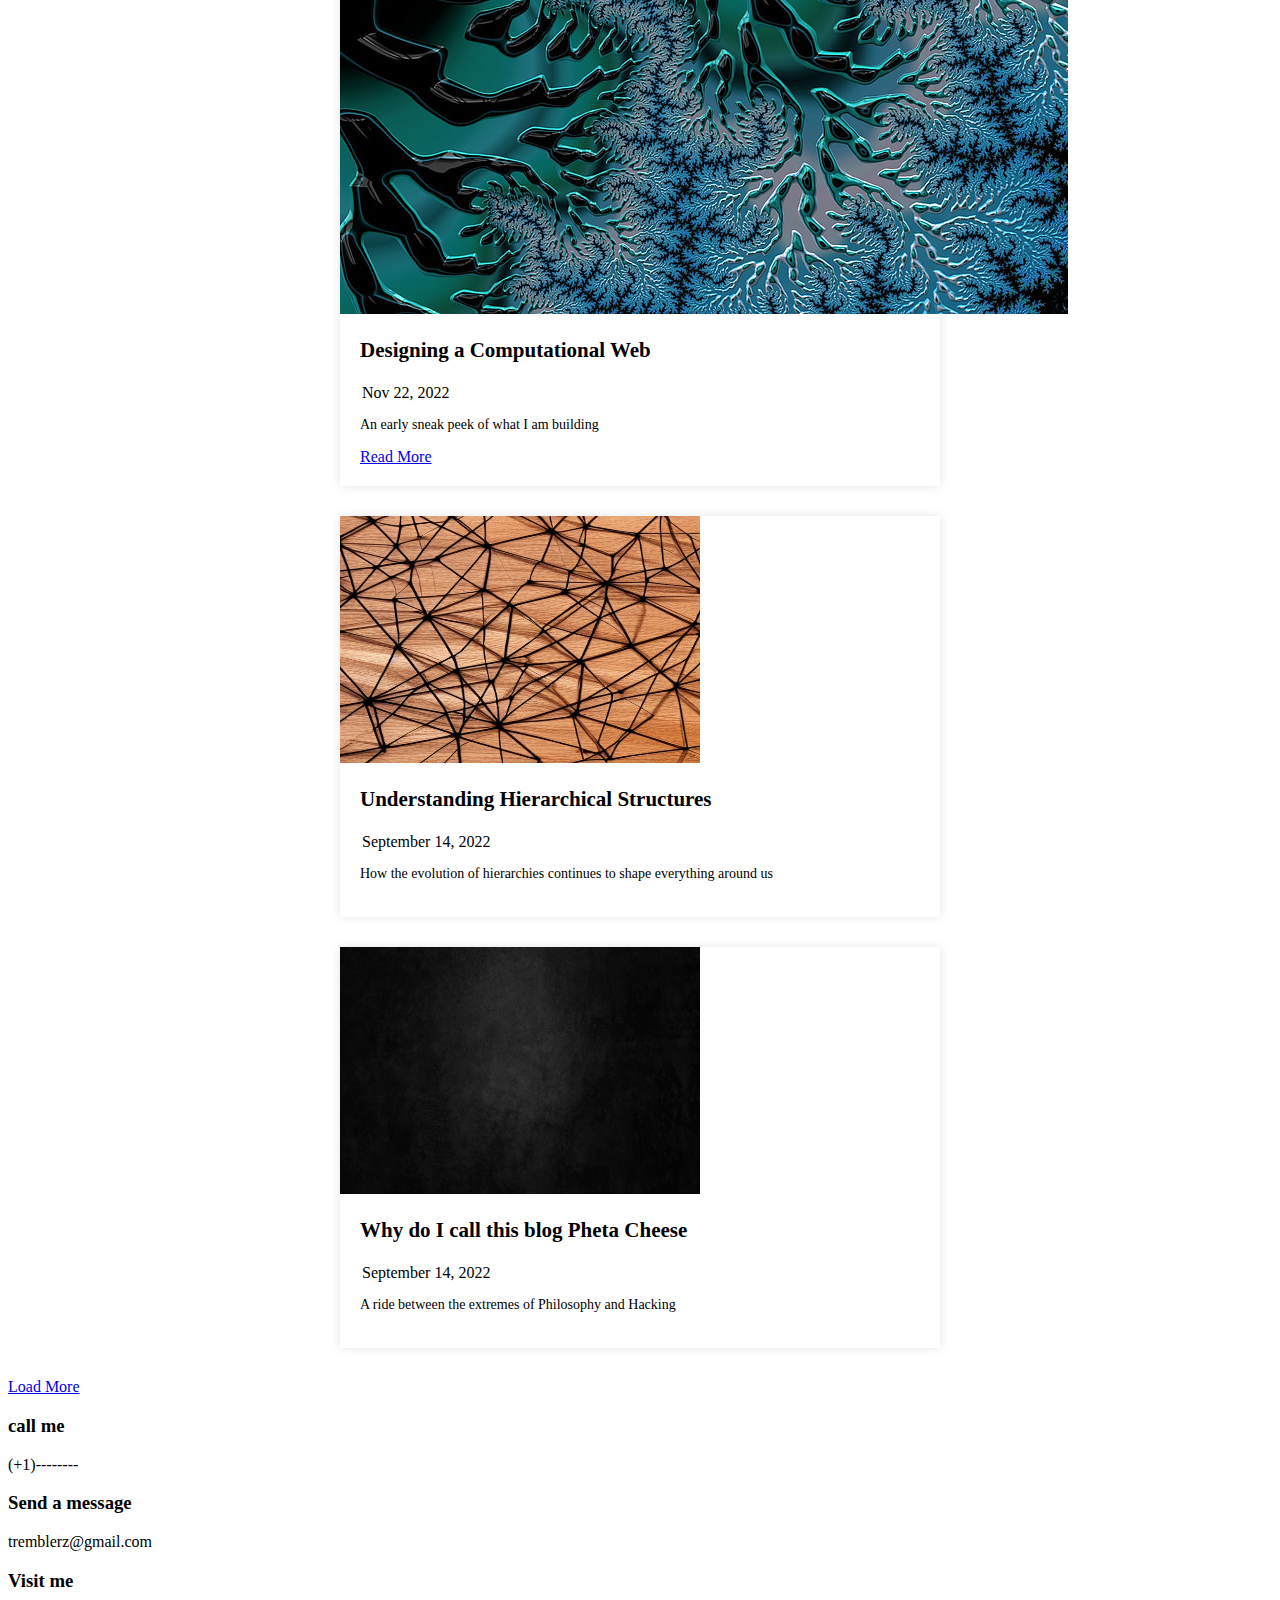
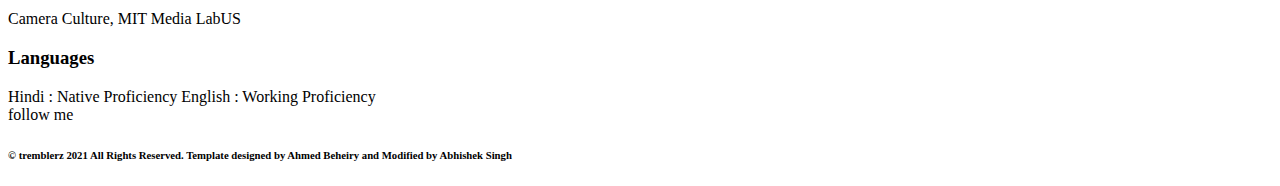
==== commit d25384c1: "remove portfolio" ====
--- a/index.html
+++ b/index.html
@@ -256,7 +256,8 @@
 		</div>
 		<!-- Finish the Blog Section -->
 
-		<!-- Start Portfolio Section -->
+		<!-- Start Portfolio Section 
+
 		<div class="portfolio center" id="portfolio">
 			<div class="container">
 				<div class="wow fadeInDown" data-wow-duration="1s" data-wow-offset="200">
@@ -267,13 +268,144 @@
 				<div class="controls wow fadeInUp" data-wow-duration="1s" data-wow-offset="200">
 					<button class="filter round-corners" data-filter="all" data-content="All">All</button>
 					<button class="filter round-corners" data-filter=".privacy" data-content="Privacy">Privacy</button>
-					<button class="filter round-corners" data-filter=".imaging" data-content="Imaging">Imaging</button>
-					<button class="filter round-corners" data-filter=".health" data-content="Healthcare">Healthcare</button>
-					<button class="filter round-corners" data-filter=".automl" data-content="AutoML">AutoML</button>
-					<button class="filter round-corners" data-filter=".sysml" data-content="SysML">SystemsML</button>
-					<button class="filter round-corners" data-filter=".patents" data-content="Patents">Patents</button>
+					<button class="filter round-corners" data-filter=".privacy" data-content="Privacy">Distributed ML</button>
+					<button class="filter round-corners" data-filter=".privacy" data-content="Privacy">Health</button>
+					<button class="filter round-corners" data-filter=".automl" data-content="Privacy">AutoML</button>
 				</div>
 				<div id="Container" class="wow fadeInUp" data-wow-duration="1s" data-wow-offset="200">
+
+					<div class="mix research privacy col-md-3 col-sm-6 col-xs-6" data-my-order="6">
+				    	<div class="img-wrapper overlay-slide-right center">
+					    	<img src="img/fnac.png" class="center-block img-responsive" alt="">
+					    	<div class="overlay-content">
+					    		<span>Private Inference</span>
+					    		<a href="#test-popup-1" class="open-popup-link">
+					    			<i class="ion-android-expand"></i>
+					    		</a>
+
+					    		<div id="test-popup-1" class="white-popup mfp-hide">
+					    			<h3>Fast Neural Architecture Construction</h3>
+										<h5>Accepted at <a href="http://metalearning.ml/2018/"><font color="#051B4D">NIPS Meta-learning Workshop</font></a>, Full paper <a href="https://arxiv.org/abs/1803.06744"><font color="#051B4D">link</font></a>, related idea's patent pending with US office</h5>
+					    			<img src="img/fnac.png" class="center-block img-responsive" alt="project">
+										<p>Fast Neural Architecture Construction is a method to construct deep network architectures by pruning and expansion of a base network. The construction method is, conceivably, analogous to theories of human brain ontogenesis. Instead of constructing a network architecture based on validation accuracy, a single scalar, our method directly compares utility of different network blocks and constructs networks with close to state of the art accuracy, in &lt; 1 GPU day, faster than most of the current neural architecture search methods.</p>
+					    		</div>
+					    	</div>
+					    </div>
+				    </div>
+
+					<div class="mix research privacy col-md-3 col-sm-6 col-xs-6" data-my-order="6">
+				    	<div class="img-wrapper overlay-slide-right center">
+					    	<img src="img/fnac.png" class="center-block img-responsive" alt="">
+					    	<div class="overlay-content">
+					    		<span>Split Learning</span>
+					    		<a href="#test-popup-1" class="open-popup-link">
+					    			<i class="ion-android-expand"></i>
+					    		</a>
+
+					    		<div id="test-popup-1" class="white-popup mfp-hide">
+					    			<h3>Fast Neural Architecture Construction</h3>
+										<h5>Accepted at <a href="http://metalearning.ml/2018/"><font color="#051B4D">NIPS Meta-learning Workshop</font></a>, Full paper <a href="https://arxiv.org/abs/1803.06744"><font color="#051B4D">link</font></a>, related idea's patent pending with US office</h5>
+					    			<img src="img/fnac.png" class="center-block img-responsive" alt="project">
+										<p>Fast Neural Architecture Construction is a method to construct deep network architectures by pruning and expansion of a base network. The construction method is, conceivably, analogous to theories of human brain ontogenesis. Instead of constructing a network architecture based on validation accuracy, a single scalar, our method directly compares utility of different network blocks and constructs networks with close to state of the art accuracy, in &lt; 1 GPU day, faster than most of the current neural architecture search methods.</p>
+					    		</div>
+					    	</div>
+					    </div>
+				    </div>
+
+					<div class="mix research privacy col-md-3 col-sm-6 col-xs-6" data-my-order="6">
+				    	<div class="img-wrapper overlay-slide-right center">
+					    	<img src="img/fnac.png" class="center-block img-responsive" alt="">
+					    	<div class="overlay-content">
+					    		<span>Synthetic Data Relase</span>
+					    		<a href="#test-popup-1" class="open-popup-link">
+					    			<i class="ion-android-expand"></i>
+					    		</a>
+
+					    		<div id="test-popup-1" class="white-popup mfp-hide">
+					    			<h3>Fast Neural Architecture Construction</h3>
+										<h5>Accepted at <a href="http://metalearning.ml/2018/"><font color="#051B4D">NIPS Meta-learning Workshop</font></a>, Full paper <a href="https://arxiv.org/abs/1803.06744"><font color="#051B4D">link</font></a>, related idea's patent pending with US office</h5>
+					    			<img src="img/fnac.png" class="center-block img-responsive" alt="project">
+										<p>Fast Neural Architecture Construction is a method to construct deep network architectures by pruning and expansion of a base network. The construction method is, conceivably, analogous to theories of human brain ontogenesis. Instead of constructing a network architecture based on validation accuracy, a single scalar, our method directly compares utility of different network blocks and constructs networks with close to state of the art accuracy, in &lt; 1 GPU day, faster than most of the current neural architecture search methods.</p>
+					    		</div>
+					    	</div>
+					    </div>
+				    </div>
+
+					<div class="mix research privacy col-md-3 col-sm-6 col-xs-6" data-my-order="6">
+				    	<div class="img-wrapper overlay-slide-right center">
+					    	<img src="img/fnac.png" class="center-block img-responsive" alt="">
+					    	<div class="overlay-content">
+					    		<span>Contact Tracing</span>
+					    		<a href="#test-popup-1" class="open-popup-link">
+					    			<i class="ion-android-expand"></i>
+					    		</a>
+
+					    		<div id="test-popup-1" class="white-popup mfp-hide">
+					    			<h3>Fast Neural Architecture Construction</h3>
+										<h5>Accepted at <a href="http://metalearning.ml/2018/"><font color="#051B4D">NIPS Meta-learning Workshop</font></a>, Full paper <a href="https://arxiv.org/abs/1803.06744"><font color="#051B4D">link</font></a>, related idea's patent pending with US office</h5>
+					    			<img src="img/fnac.png" class="center-block img-responsive" alt="project">
+										<p>Fast Neural Architecture Construction is a method to construct deep network architectures by pruning and expansion of a base network. The construction method is, conceivably, analogous to theories of human brain ontogenesis. Instead of constructing a network architecture based on validation accuracy, a single scalar, our method directly compares utility of different network blocks and constructs networks with close to state of the art accuracy, in &lt; 1 GPU day, faster than most of the current neural architecture search methods.</p>
+					    		</div>
+					    	</div>
+					    </div>
+				    </div>
+
+					<div class="mix research privacy col-md-3 col-sm-6 col-xs-6" data-my-order="6">
+				    	<div class="img-wrapper overlay-slide-right center">
+					    	<img src="img/fnac.png" class="center-block img-responsive" alt="">
+					    	<div class="overlay-content">
+					    		<span></span>
+					    		<a href="#test-popup-1" class="open-popup-link">
+					    			<i class="ion-android-expand"></i>
+					    		</a>
+
+					    		<div id="test-popup-1" class="white-popup mfp-hide">
+					    			<h3>Fast Neural Architecture Construction</h3>
+										<h5>Accepted at <a href="http://metalearning.ml/2018/"><font color="#051B4D">NIPS Meta-learning Workshop</font></a>, Full paper <a href="https://arxiv.org/abs/1803.06744"><font color="#051B4D">link</font></a>, related idea's patent pending with US office</h5>
+					    			<img src="img/fnac.png" class="center-block img-responsive" alt="project">
+										<p>Fast Neural Architecture Construction is a method to construct deep network architectures by pruning and expansion of a base network. The construction method is, conceivably, analogous to theories of human brain ontogenesis. Instead of constructing a network architecture based on validation accuracy, a single scalar, our method directly compares utility of different network blocks and constructs networks with close to state of the art accuracy, in &lt; 1 GPU day, faster than most of the current neural architecture search methods.</p>
+					    		</div>
+					    	</div>
+					    </div>
+				    </div>
+
+					<div class="mix research privacy col-md-3 col-sm-6 col-xs-6" data-my-order="6">
+				    	<div class="img-wrapper overlay-slide-right center">
+					    	<img src="img/fnac.png" class="center-block img-responsive" alt="">
+					    	<div class="overlay-content">
+					    		<span></span>
+					    		<a href="#test-popup-1" class="open-popup-link">
+					    			<i class="ion-android-expand"></i>
+					    		</a>
+
+					    		<div id="test-popup-1" class="white-popup mfp-hide">
+					    			<h3>Fast Neural Architecture Construction</h3>
+										<h5>Accepted at <a href="http://metalearning.ml/2018/"><font color="#051B4D">NIPS Meta-learning Workshop</font></a>, Full paper <a href="https://arxiv.org/abs/1803.06744"><font color="#051B4D">link</font></a>, related idea's patent pending with US office</h5>
+					    			<img src="img/fnac.png" class="center-block img-responsive" alt="project">
+										<p>Fast Neural Architecture Construction is a method to construct deep network architectures by pruning and expansion of a base network. The construction method is, conceivably, analogous to theories of human brain ontogenesis. Instead of constructing a network architecture based on validation accuracy, a single scalar, our method directly compares utility of different network blocks and constructs networks with close to state of the art accuracy, in &lt; 1 GPU day, faster than most of the current neural architecture search methods.</p>
+					    		</div>
+					    	</div>
+					    </div>
+				    </div>
+
+					<div class="mix research privacy col-md-3 col-sm-6 col-xs-6" data-my-order="6">
+				    	<div class="img-wrapper overlay-slide-right center">
+					    	<img src="img/fnac.png" class="center-block img-responsive" alt="">
+					    	<div class="overlay-content">
+					    		<span></span>
+					    		<a href="#test-popup-1" class="open-popup-link">
+					    			<i class="ion-android-expand"></i>
+					    		</a>
+
+					    		<div id="test-popup-1" class="white-popup mfp-hide">
+					    			<h3>Fast Neural Architecture Construction</h3>
+										<h5>Accepted at <a href="http://metalearning.ml/2018/"><font color="#051B4D">NIPS Meta-learning Workshop</font></a>, Full paper <a href="https://arxiv.org/abs/1803.06744"><font color="#051B4D">link</font></a>, related idea's patent pending with US office</h5>
+					    			<img src="img/fnac.png" class="center-block img-responsive" alt="project">
+										<p>Fast Neural Architecture Construction is a method to construct deep network architectures by pruning and expansion of a base network. The construction method is, conceivably, analogous to theories of human brain ontogenesis. Instead of constructing a network architecture based on validation accuracy, a single scalar, our method directly compares utility of different network blocks and constructs networks with close to state of the art accuracy, in &lt; 1 GPU day, faster than most of the current neural architecture search methods.</p>
+					    		</div>
+					    	</div>
+					    </div>
+				    </div>
 
 					<div class="mix research patents automl col-md-3 col-sm-6 col-xs-6" data-my-order="6">
 				    	<div class="img-wrapper overlay-slide-right center">
@@ -410,7 +542,8 @@
 				</div>
 			</div>
 		</div>
-		<!-- End Portfolio Section -->
+
+		 End Portfolio Section -->
 
 		<!-- Start Contact Section -->
 		<div class="contact center" id="contact-me">
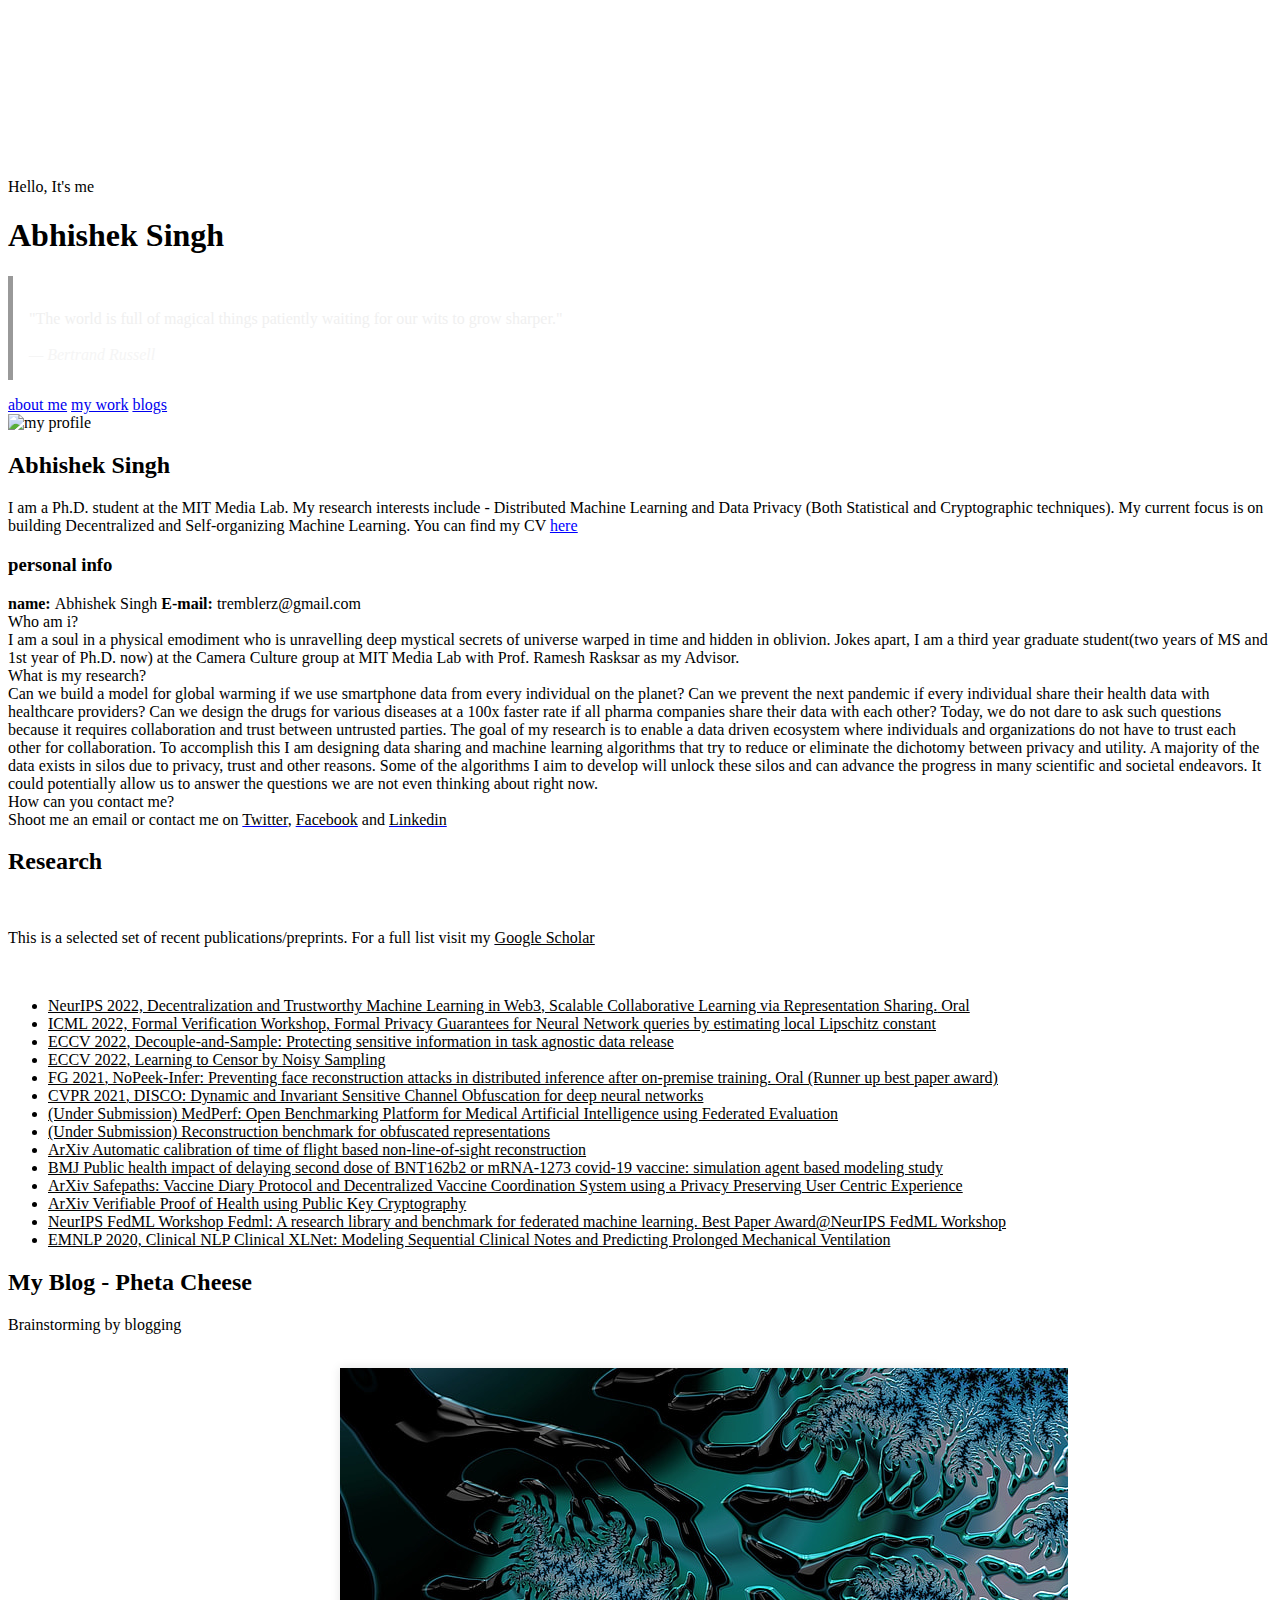
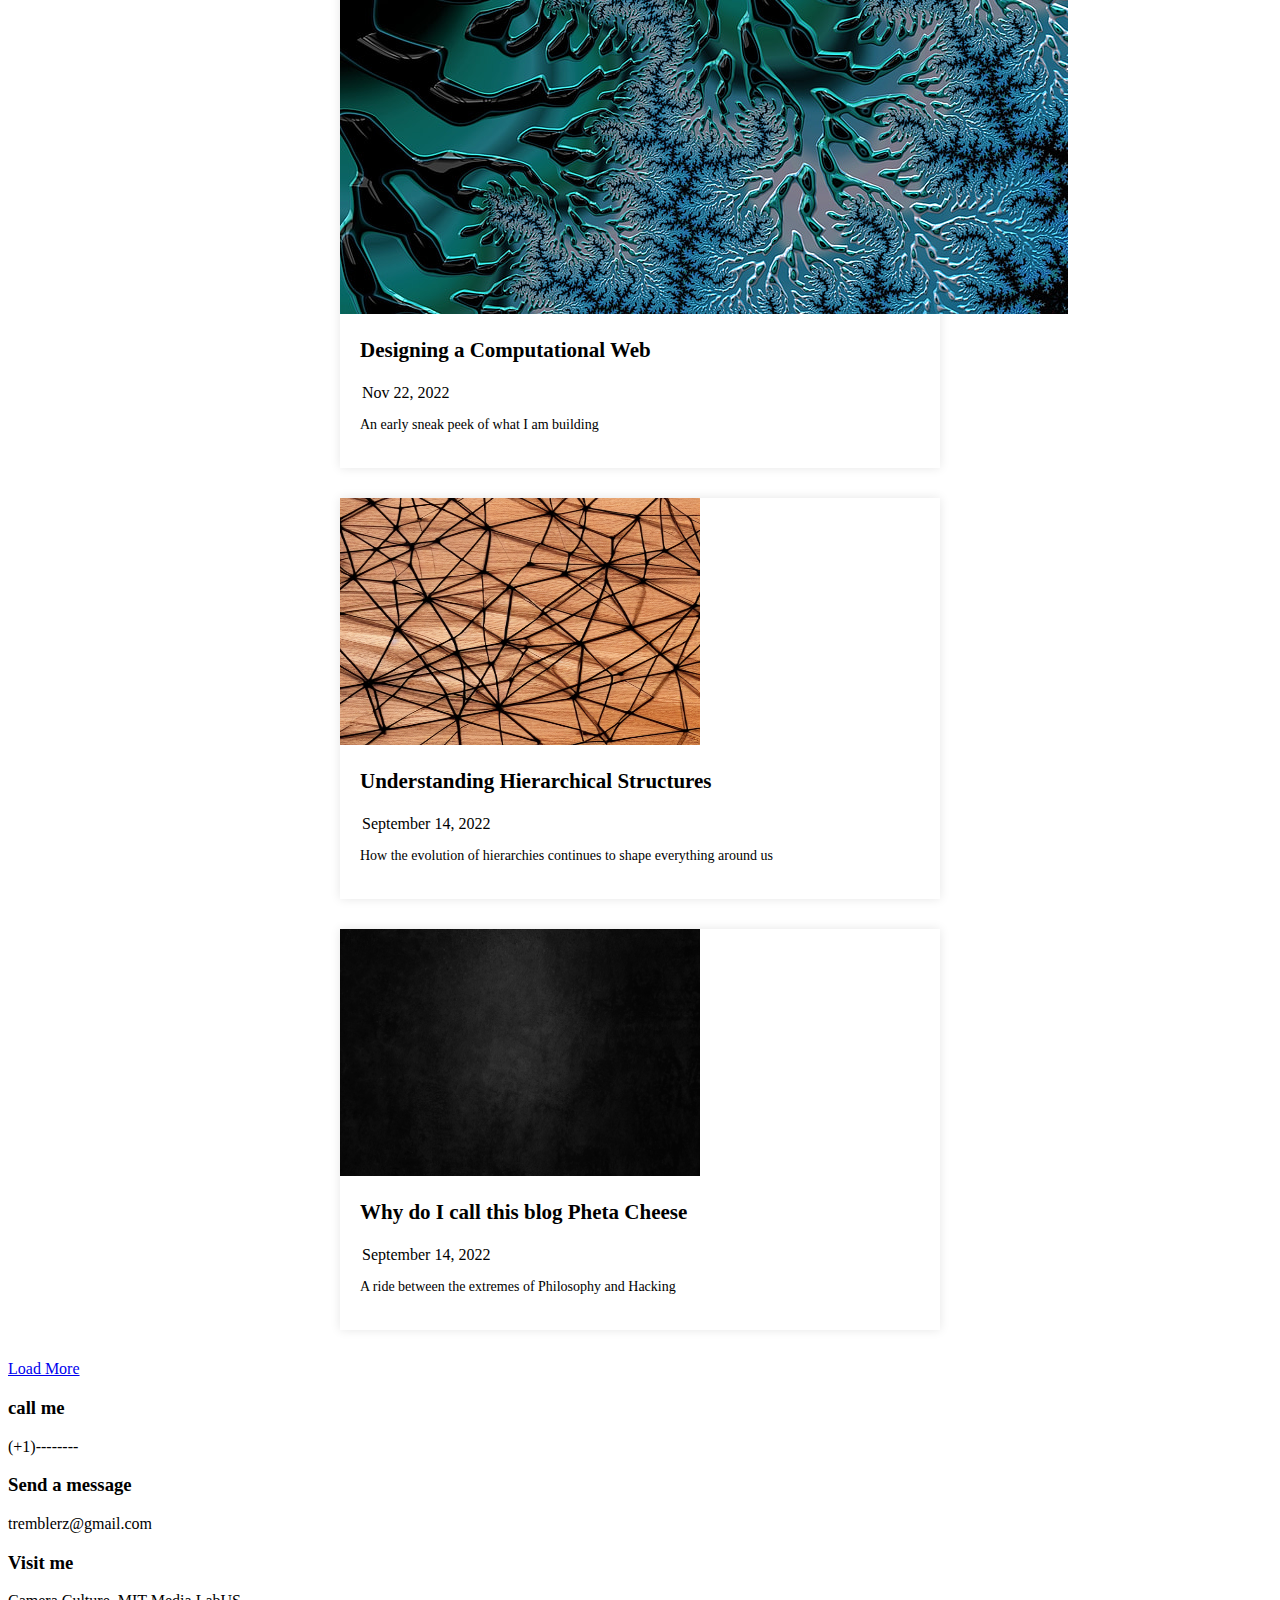
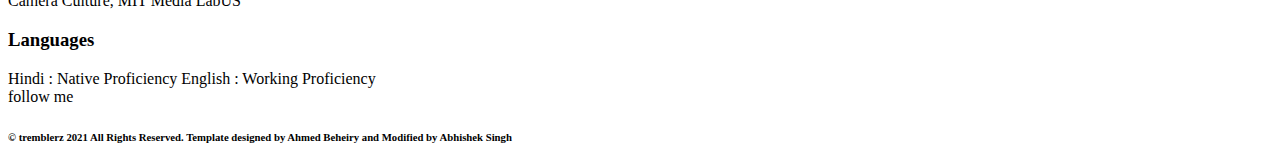
==== commit 6a15be78: "change bio a little bit" ====
--- a/index.html
+++ b/index.html
@@ -51,7 +51,7 @@
 	<body>
 
 		<!-- Start Loading page -->
-		<div class="loading">
+		<!-- <div class="loading">
 			<div class="loading-wrapper">
 				<div class="rec r1"></div>
 				<div class="rec r2"></div>
@@ -59,7 +59,7 @@
 				<div class="rec r4"></div>
 				<div class="rec r5"></div>
 			</div>
-		</div>
+		</div> -->
 		<!-- End Loading page -->
 
 		<!-- Start Header Section -->
@@ -82,7 +82,7 @@
 						<a href="#about-me" class="wow fadeIn" data-wow-duration="0.5s" data-wow-delay="1.5s">about me</a>
 						<a href="#my-work" class="wow fadeIn" data-wow-duration="0.5s" data-wow-delay="1.5s">my work</a>
 						<a href="#blogs" class="wow fadeIn" data-wow-duration="0.5s" data-wow-delay="1.5s">blogs</a>
-						<a href="#portfolio" class="wow fadeIn" data-wow-duration="0.5s" data-wow-delay="1.5s">portfolio</a>
+						<!-- <a href="#portfolio" class="wow fadeIn" data-wow-duration="0.5s" data-wow-delay="1.5s">portfolio</a> -->
 					</div>
 				</div>
 				<div class="mouse" id="mouse"></div>
@@ -99,7 +99,10 @@
 					</div>
 					<div class="introduction col-sm-8 col-xs-12 wow fadeInDown" data-wow-duration="1.5s" data-wow-offset="200" data-wow-delay="0.5s">
 						<h2 class="h2">Abhishek Singh</h2>
-						<p class="intro">I am a Ph.D. student at the MIT Media Lab. My current research interests include - Data Privacy (Both Statistical and Cryptographic techniques) and the intersection of Machine Learning, Simulations and Complex Systems.
+						<p class="intro">I am a Ph.D. student at the MIT Media Lab.
+							My research interests include - Distributed Machine Learning and Data Privacy (Both Statistical and Cryptographic techniques).
+							My current focus is on building Decentralized and Self-organizing Machine Learning.
+							You can find my CV <a href="CV.pdf" style="color:blue;"><u>here</u></a>
 					</div>
 				</div>
 				<div class="row">
@@ -194,7 +197,7 @@
 								<!-- Post Content -->
 								<p>An early sneak peek of what I am building</p>
 								<!-- Read More Button -->
-								<a href="#0" class="line-btn">Read More <i class="fa fa-angle-right"></i></a>
+								<!-- <a href="#0" class="line-btn">Read More <i class="fa fa-angle-right"></i></a> -->
 							</div>
 						</div>
 					</div>
@@ -614,7 +617,7 @@
 		<!-- End To Top button -->
 
 		<!-- Start scroll percentage -->
-		<div id="scroll"></div>
+		<!-- <div id="scroll"></div> -->
 		<!-- End scroll percentage -->
 
 
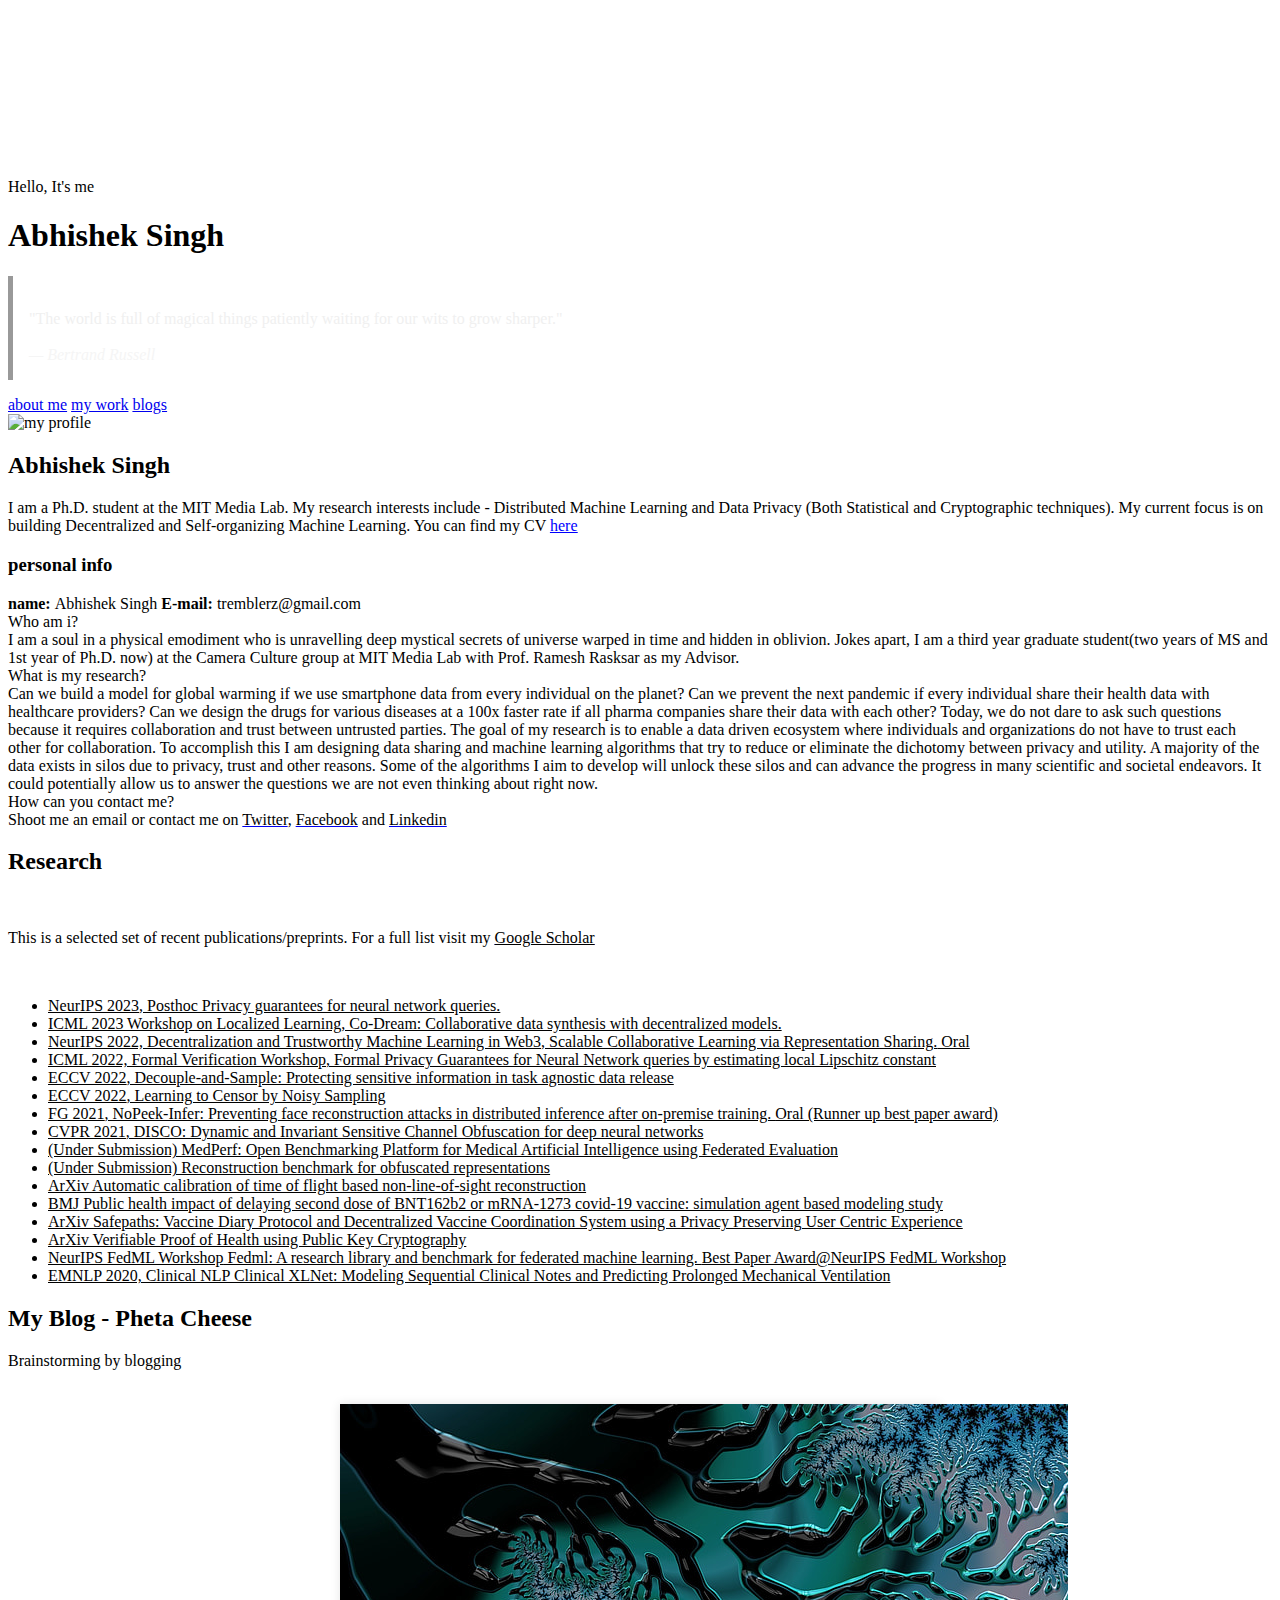
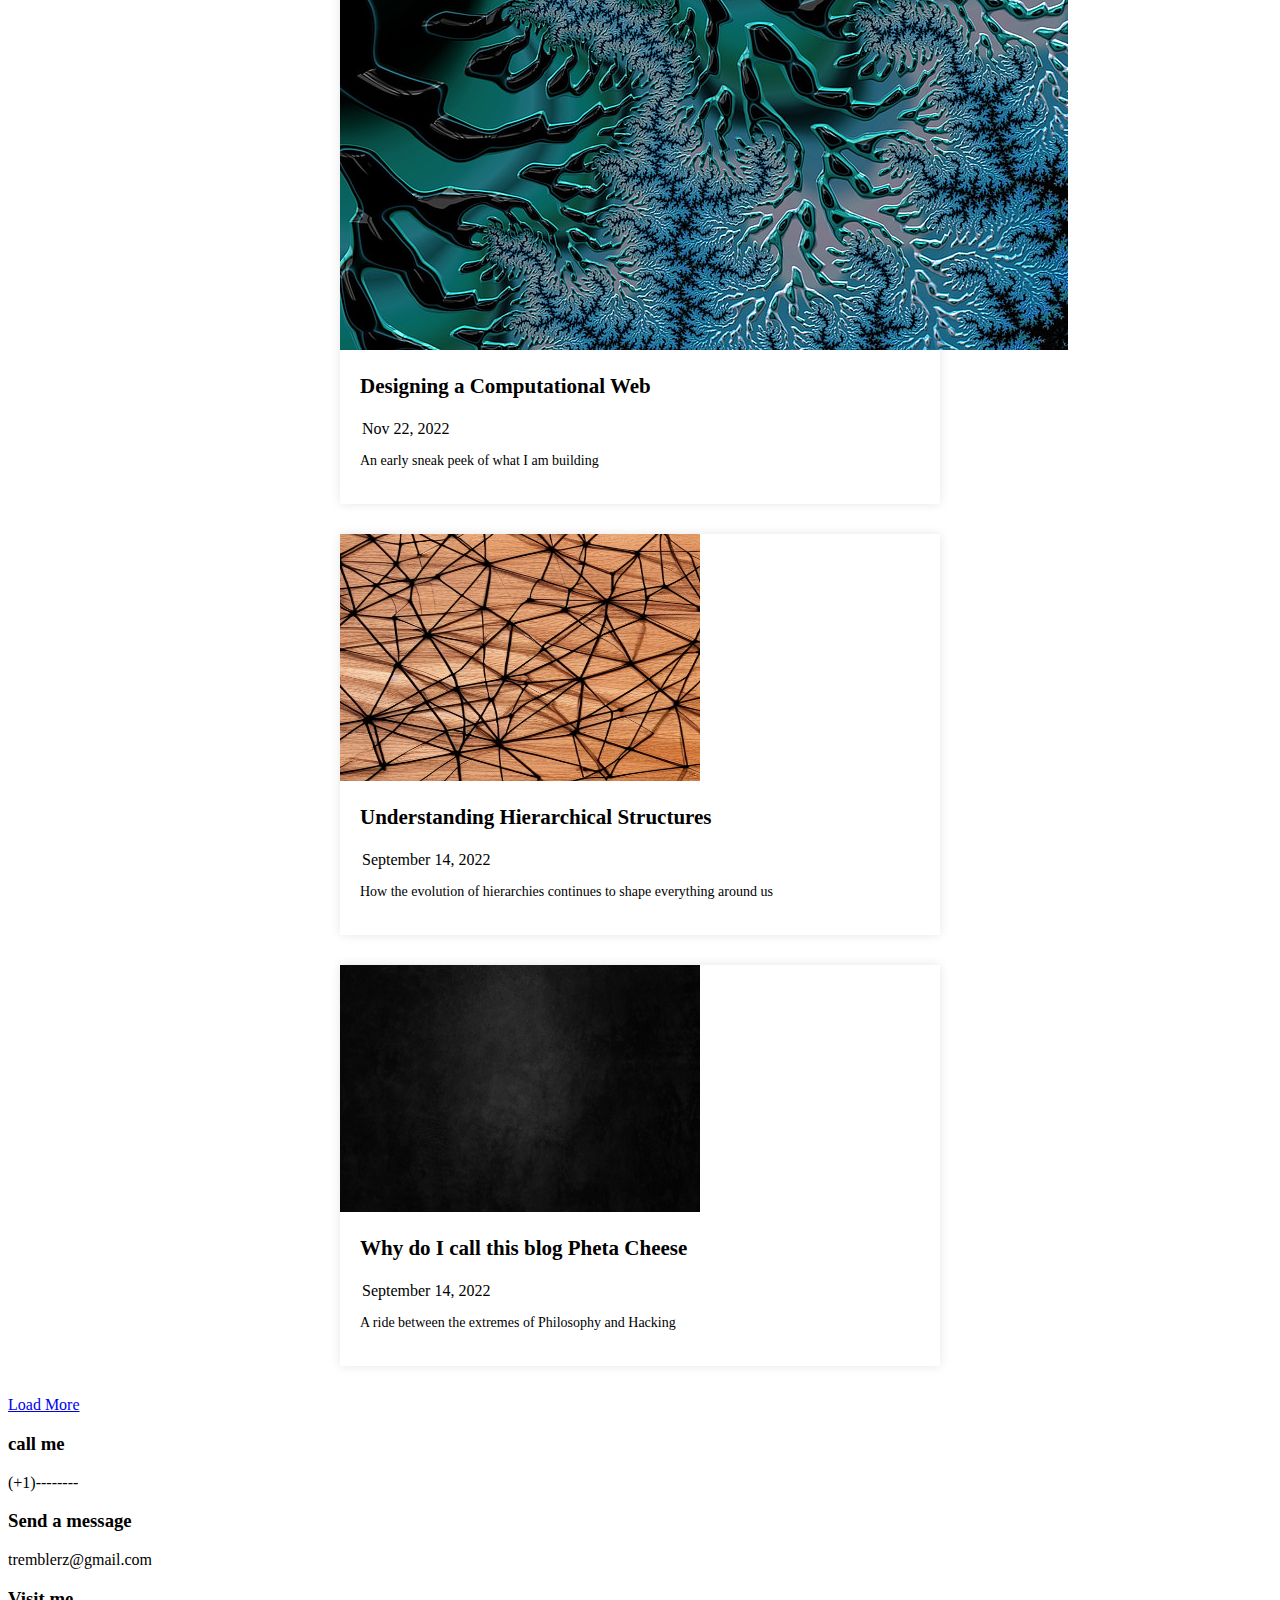
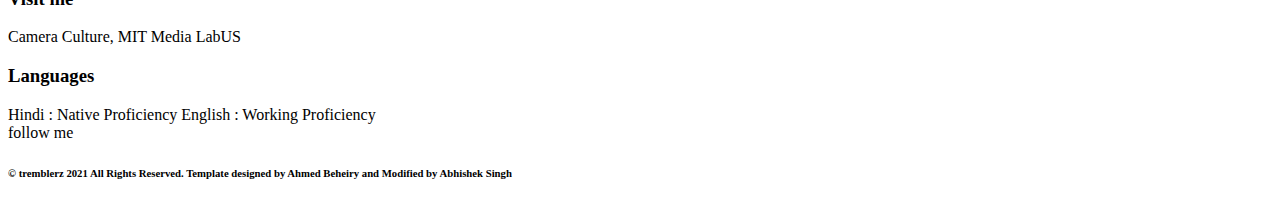
==== commit a3fb0502: "add new papers" ====
--- a/index.html
+++ b/index.html
@@ -145,6 +145,8 @@
 					<p class="main-para">This is a selected set of recent publications/preprints. For a full list visit my <a href="https://scholar.google.co.in/citations?user=3QygpzAAAAAJ&hl=en"><font color="black"><u>Google Scholar</u></font></a></p><br>
 					<p class="main-para">
 						<ul class="list-group" id="custom1">
+							<li class="list-group-item list-group-item-warning"><a href="https://nips.cc/virtual/2023/poster/72912"><u>NeurIPS 2023</u>, Posthoc Privacy guarantees for neural network queries.</a><u> </u></li>
+							<li class="list-group-item list-group-item-warning"><a href="https://openreview.net/pdf?id=pPAFT33lvK"><u>ICML 2023 Workshop on Localized Learning</u>, Co-Dream: Collaborative data synthesis with decentralized models.</a></li>
 							<li class="list-group-item list-group-item-warning"><a href="https://arxiv.org/abs/2211.10943"><u>NeurIPS 2022, Decentralization and Trustworthy Machine Learning in Web3</u>, Scalable Collaborative Learning via Representation Sharing.</a><u> Oral</u></li>
 							<li class="list-group-item list-group-item-warning"><a href="https://download.huan-zhang.com/events/wfvml2022/papers/8_CameraReady_posthoc_privacy_icml_workshop.pdf"><u>ICML 2022, Formal Verification Workshop</u>, Formal Privacy Guarantees for Neural Network queries by estimating local Lipschitz constant</a></li>
 							<li class="list-group-item list-group-item-success"><a href="https://arxiv.org/abs/2203.12192"><u>ECCV 2022</u>, Decouple-and-Sample: Protecting sensitive information in task agnostic data release</a></li>
@@ -207,7 +209,7 @@
 					<div class="col-sm-4 wow fadeInUp" data-wow-duration="0.5s" data-wow-offset="200" data-wow-delay="0.3s" style="visibility: visible; animation-duration: 0.5s; animation-delay: 0.3s; animation-name: fadeInUp;">
 						<div class="post-card">
 							<!-- Post Image -->
-							<a href="#0">
+							<a href="pheta/posts/hierarchy1.html">
 								<img src="img/needles.png" style="width:360px;height:247px;" alt="" class="img-responsive">
 							</a>
 							<!-- Post Info -->
@@ -231,7 +233,7 @@
 					<div class="col-sm-4 wow fadeInUp" data-wow-duration="0.5s" data-wow-offset="200" data-wow-delay="0.4s" style="visibility: visible; animation-duration: 0.5s; animation-delay: 0.4s; animation-name: fadeInUp;">
 						<div class="post-card">
 							<!-- Post Image -->
-							<a href="#0">
+							<a href="pheta/posts/pheta_cheese.html">
 								<img src="img/chalkboardwall.jpg" style="width:360px;height:247px;" alt="" class="img-responsive">
 							</a>
 							<!-- Post Info -->
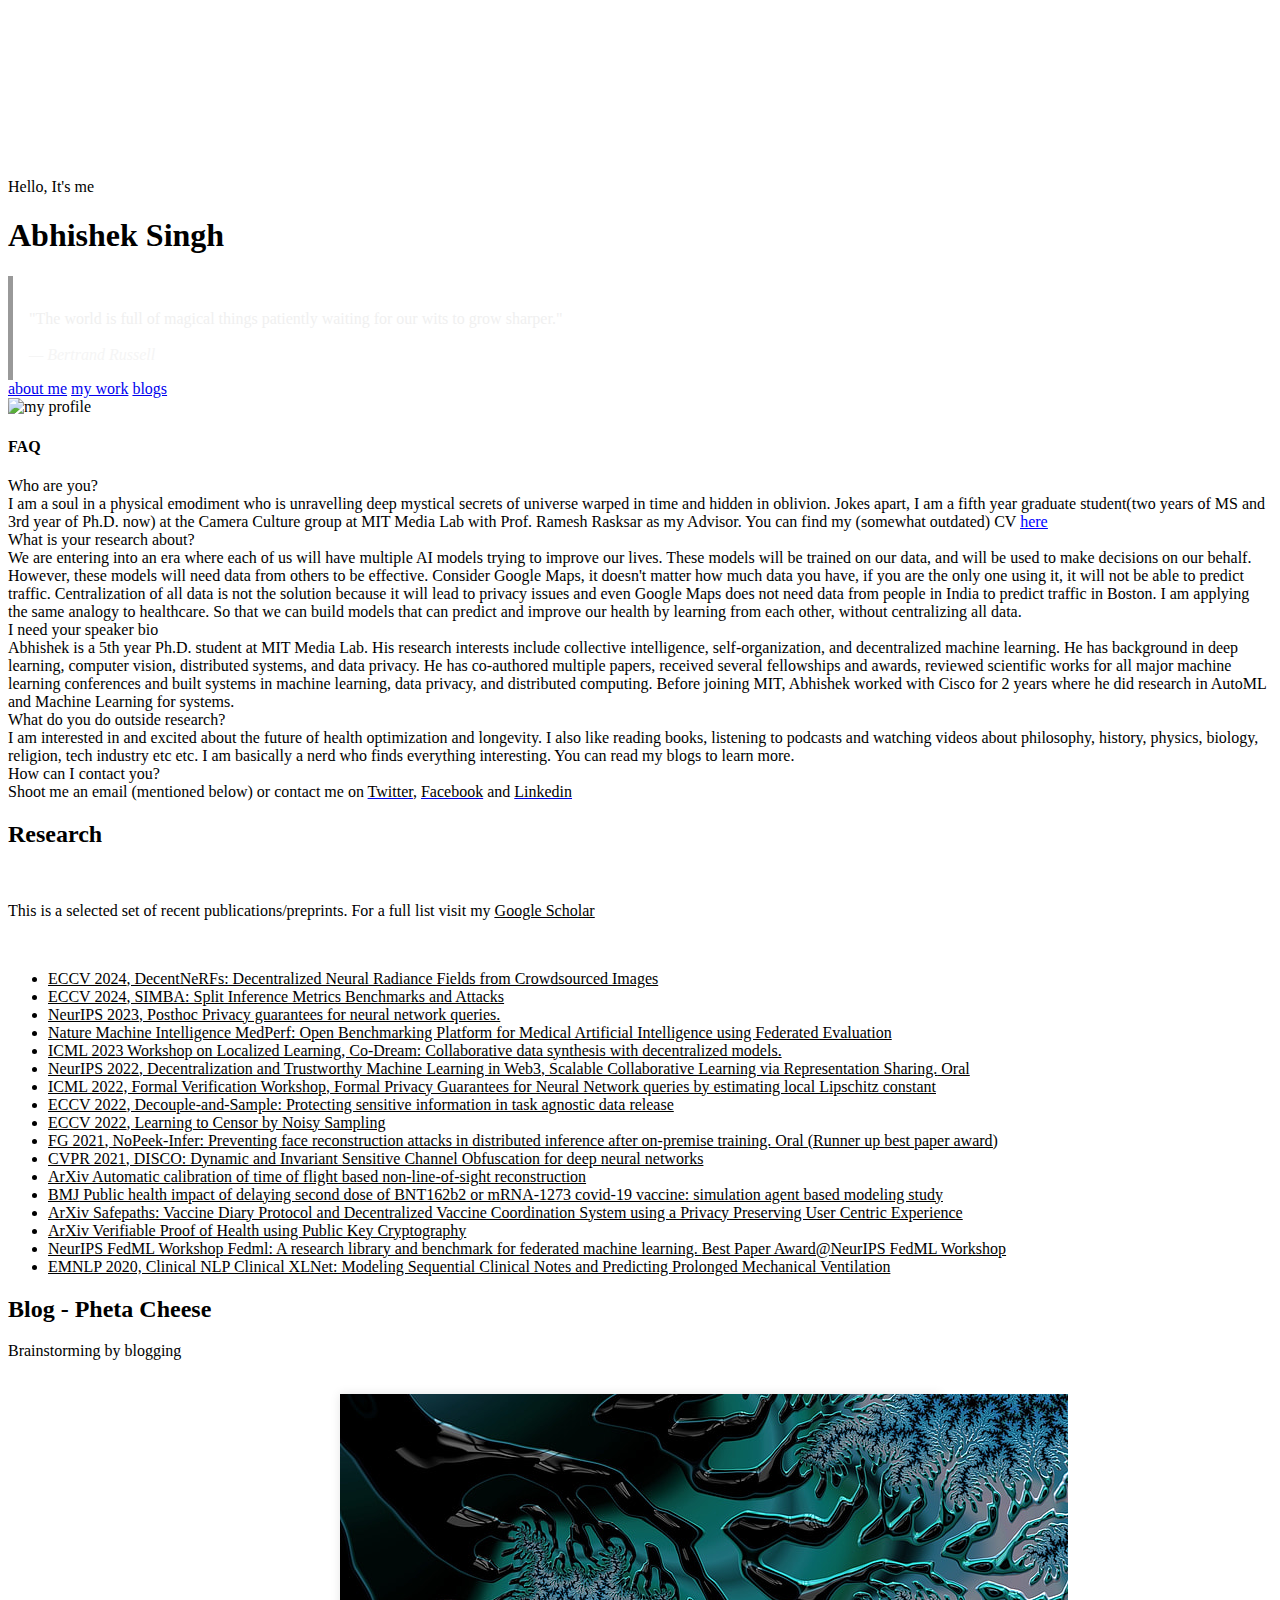
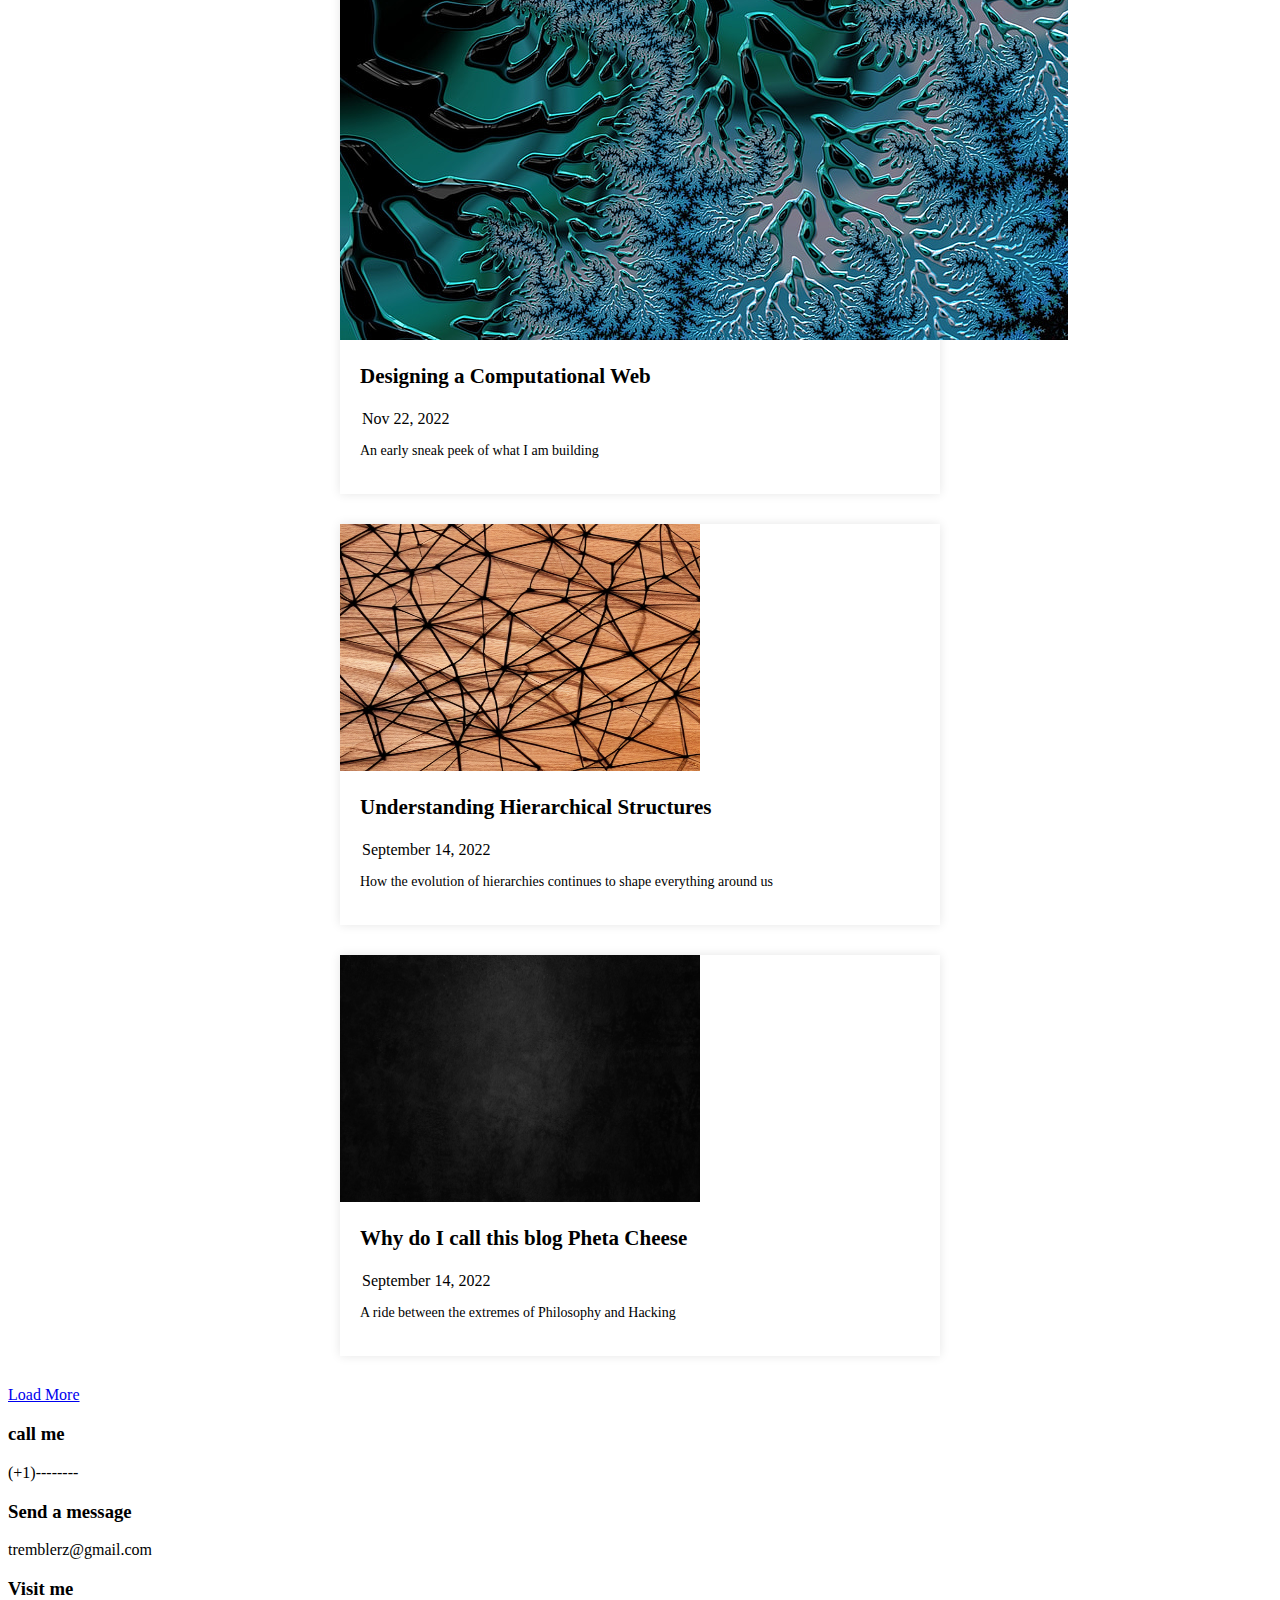
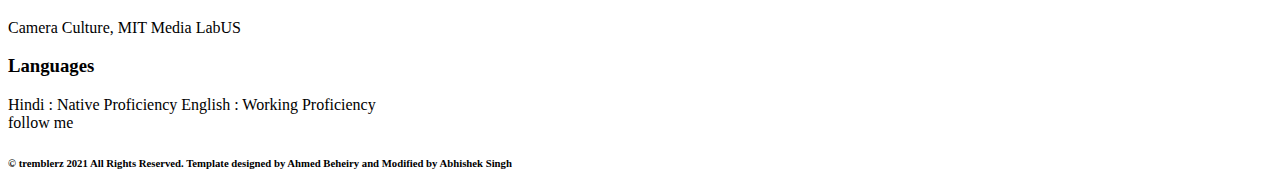
==== commit c86d73b9: "change content" ====
--- a/index.html
+++ b/index.html
@@ -1,57 +1,85 @@
+<!-- @format -->
+
 <!DOCTYPE html>
 <html lang="en">
-	<head>
-		<!-- Global site tag (gtag.js) - Google Analytics -->
-		<script async src="https://www.googletagmanager.com/gtag/js?id=UA-129587105-1"></script>
-		<script>
-  window.dataLayer = window.dataLayer || [];
-	  function gtag(){dataLayer.push(arguments);}
-		  gtag('js', new Date());
-
-			  gtag('config', 'UA-129587105-1');
-		</script>
-
-		<meta charset="UTF-8">
-		<meta http-equiv="X-UA-Compatible" content="IE=edge">
-		<meta name="viewport" content="width=device-width, initial-scale=1">
-
-		<title>tremblerz</title>
-
-		<meta name="description" content="Personal portfolio of Abhishek Singh" />
-		<meta name="keywords" content="abhishek, singh, abhishek singh, tremblerz, coder, developer" />
-		<meta name="author" content="Abhishek Singh and Ahmed Beheiry" />
-
-
-		<link rel='stylesheet' href='https://fonts.googleapis.com/css?family=Lato'>
-
-		<link rel="shortcut icon" type="image/png" href="img/favicon.ico"/>
-
-		<link rel="apple-touch-icon" sizes="60x60" href="img/apple-icon-60x60.png">
-
-		<link rel='stylesheet' href='https://d33wubrfki0l68.cloudfront.net/bundles/b1cf775b661091e341b35093b8066de497fd866b.css'/>
-
-		<!-- magnific popup css file -->
-		<link rel='stylesheet' href='https://d33wubrfki0l68.cloudfront.net/css/f7c33166984ffaa7725eb2f045126d33c71e651b/css/magnific-popup.css'/>
-		<!-- Animate.css file -->
-		<link rel='stylesheet' href='https://d33wubrfki0l68.cloudfront.net/css/8b2ad5cb8fcb2d0bc8ec758b098fa563db592fe3/css/animate.css'/>
-
-		<!-- Owl carousel css file -->
-		<link rel='stylesheet' href='https://d33wubrfki0l68.cloudfront.net/css/d445b94f8595ab53438632cf1e37076dac764697/css/owl.carousel.css'/>
-		<!-- Bootstrap file -->
-		<link rel='stylesheet' href='https://d33wubrfki0l68.cloudfront.net/bundles/8a23b10f30af9cc7cf1730fd7a2290f0b5475f39.css'/>
-		<link rel='stylesheet' href='css/myextras.css'/>
-
-
-		<!--[if lt IE 9]>
-		    <script src="js/html5shiv.js"></script>
-			<script src="js/respond.js"></script>
-		<![endif]-->
-
-	</head>
-	<body>
-
-		<!-- Start Loading page -->
-		<!-- <div class="loading">
+  <head>
+    <!-- Global site tag (gtag.js) - Google Analytics -->
+    <script
+      async
+      src="https://www.googletagmanager.com/gtag/js?id=UA-129587105-1"
+    ></script>
+    <script>
+      window.dataLayer = window.dataLayer || [];
+      function gtag() {
+        dataLayer.push(arguments);
+      }
+      gtag("js", new Date());
+
+      gtag("config", "UA-129587105-1");
+    </script>
+
+    <meta charset="UTF-8" />
+    <meta http-equiv="X-UA-Compatible" content="IE=edge" />
+    <meta name="viewport" content="width=device-width, initial-scale=1" />
+
+    <title>tremblerz</title>
+
+    <meta name="description" content="Personal portfolio of Abhishek Singh" />
+    <meta
+      name="keywords"
+      content="abhishek, singh, abhishek singh, tremblerz, coder, developer"
+    />
+    <meta name="author" content="Abhishek Singh and Ahmed Beheiry" />
+
+    <link
+      rel="stylesheet"
+      href="https://fonts.googleapis.com/css?family=Lato"
+    />
+
+    <link rel="shortcut icon" type="image/png" href="img/favicon.ico" />
+
+    <link
+      rel="apple-touch-icon"
+      sizes="60x60"
+      href="img/apple-icon-60x60.png"
+    />
+
+    <link
+      rel="stylesheet"
+      href="https://d33wubrfki0l68.cloudfront.net/bundles/b1cf775b661091e341b35093b8066de497fd866b.css"
+    />
+
+    <!-- magnific popup css file -->
+    <link
+      rel="stylesheet"
+      href="https://d33wubrfki0l68.cloudfront.net/css/f7c33166984ffaa7725eb2f045126d33c71e651b/css/magnific-popup.css"
+    />
+    <!-- Animate.css file -->
+    <link
+      rel="stylesheet"
+      href="https://d33wubrfki0l68.cloudfront.net/css/8b2ad5cb8fcb2d0bc8ec758b098fa563db592fe3/css/animate.css"
+    />
+
+    <!-- Owl carousel css file -->
+    <link
+      rel="stylesheet"
+      href="https://d33wubrfki0l68.cloudfront.net/css/d445b94f8595ab53438632cf1e37076dac764697/css/owl.carousel.css"
+    />
+    <!-- Bootstrap file -->
+    <link
+      rel="stylesheet"
+      href="https://d33wubrfki0l68.cloudfront.net/bundles/8a23b10f30af9cc7cf1730fd7a2290f0b5475f39.css"
+    />
+    <link rel="stylesheet" href="css/myextras.css" />
+
+    <!--[if lt IE 9]>
+      <script src="js/html5shiv.js"></script>
+      <script src="js/respond.js"></script>
+    <![endif]-->
+  </head>
+  <body>
+    <!-- Start Loading page -->
+    <!-- <div class="loading">
 			<div class="loading-wrapper">
 				<div class="rec r1"></div>
 				<div class="rec r2"></div>
@@ -60,208 +88,471 @@
 				<div class="rec r5"></div>
 			</div>
 		</div> -->
-		<!-- End Loading page -->
-
-		<!-- Start Header Section -->
-		<div class="header" id="header">
-			<div id="large-header" class="large-header">
-				<canvas id="demo-canvas"></canvas>
-				<div class="content center">
-					<div class="container">
-						<p class="wow fadeInDown" data-wow-duration="0.5s">Hello, It's me</p>
-						<h1 class="wow fadeInDown" data-wow-duration="0.5s" data-wow-delay=".5s">Abhishek Singh</h1>
-						<p class="wow fadeInDown" data-wow-duration="0.5s" data-wow-delay="1s">
-						<blockquote>
-							<p>"The world is full of magical things patiently waiting for our wits to grow sharper."
-							</p>
-							<footer>
-							Bertrand Russell
-							</footer>
-						</blockquote>
-						</p>
-						<a href="#about-me" class="wow fadeIn" data-wow-duration="0.5s" data-wow-delay="1.5s">about me</a>
-						<a href="#my-work" class="wow fadeIn" data-wow-duration="0.5s" data-wow-delay="1.5s">my work</a>
-						<a href="#blogs" class="wow fadeIn" data-wow-duration="0.5s" data-wow-delay="1.5s">blogs</a>
-						<!-- <a href="#portfolio" class="wow fadeIn" data-wow-duration="0.5s" data-wow-delay="1.5s">portfolio</a> -->
-					</div>
-				</div>
-				<div class="mouse" id="mouse"></div>
-			</div>
-		</div>
-		<!-- End Header Section -->
-
-		<!-- Start About Me Section -->
-		<div class="about-me clearfix" id="about-me">
-			<div class="container">
-				<div class="row">
-					<div class="my-pic center col-sm-4 col-xs-12 wow fadeInDown" data-wow-duration="1.5s" data-wow-offset="200">
-						<img src="https://avatars2.githubusercontent.com/u/10557215?v=3&s=150" alt="my profile">
-					</div>
-					<div class="introduction col-sm-8 col-xs-12 wow fadeInDown" data-wow-duration="1.5s" data-wow-offset="200" data-wow-delay="0.5s">
-						<h2 class="h2">Abhishek Singh</h2>
-						<p class="intro">I am a Ph.D. student at the MIT Media Lab.
-							My research interests include - Distributed Machine Learning and Data Privacy (Both Statistical and Cryptographic techniques).
-							My current focus is on building Decentralized and Self-organizing Machine Learning.
-							You can find my CV <a href="CV.pdf" style="color:blue;"><u>here</u></a>
-					</div>
-				</div>
-				<div class="row">
-					<div class="profile col-sm-4 col-xs-12 wow fadeInLeft" data-wow-duration="1s" data-wow-offset="200">
-						<h3>personal info</h3>
-						<div class="personal-wrapper">
-							<span><strong>name: </strong>Abhishek Singh</span>
-							<span><strong>E-mail: </strong>tremblerz@gmail.com</span>
-						</div>
-					</div>
-					<div class="why-me col-sm-8 col-xs-12 wow fadeInRight" data-wow-duration="1s" data-wow-offset="200">
-						<div class="accordion">
-							<div class="acc-item">
-								<div class="acc-title"><i class="ion-android-navigate"></i> Who am i?</div>
-								<div class="acc-content">I am a soul in a physical emodiment who is unravelling deep mystical secrets of universe warped in time and hidden in oblivion. Jokes apart, I am a third year graduate student(two years of MS and 1st year of Ph.D. now) at the Camera Culture group at MIT Media Lab with Prof. Ramesh Rasksar as my Advisor.</div>
-							</div>
-							<div class="acc-item">
-								<div class="acc-title"><i class="ion-android-navigate"></i> What is my research?</div>
-								<div class="acc-content">Can we build a model for global warming if we use smartphone data from every individual on the planet? Can we prevent the next pandemic if every individual share their health data with healthcare providers? Can we design the drugs for various diseases at a 100x faster rate if all pharma companies share their data with each other?
-									Today, we do not dare to ask such questions because it requires collaboration and trust between untrusted parties. The goal of my research is to enable a data driven ecosystem where individuals and organizations do not have to trust each other for collaboration.
-									To accomplish this I am designing data sharing and machine learning algorithms that try to reduce or eliminate the dichotomy between privacy and utility.
-									A majority of the data exists in silos due to privacy, trust and other reasons. Some of the algorithms I aim to develop will unlock these silos and can advance the progress in many scientific and societal endeavors. It could potentially allow us to answer the questions we are not even thinking about right now.</div>
-							</div>
-							<div class="acc-item">
-								<div class="acc-title"><i class="ion-android-navigate"></i> How can you contact me?</div>
-								<div class="acc-content">Shoot me an email or contact me on <a href="https://www.twitter.com/tremblerz"><font color="black">Twitter</font></a>, <a href="https://www.facebook.com/tremblerz"><font color="black">Facebook</font></a> and <a href="https://www.linkedin.com/in/tremblerz/"><font color="black">Linkedin</font></a></div>
-							</div>
-						</div>
-					</div>
-				</div>
-			</div>
-		</div>
-		<!-- End About Me Section -->
-
-		<!-- Start Research Section -->
-		<div class="services center", id="my-work">
-			<div class="container">
-				<div class="title wow fadeIn" data-wow-duration="1s" data-wow-offset="300">
-					<h2 class="h2">Research</h2><br>
-					<p class="main-para">This is a selected set of recent publications/preprints. For a full list visit my <a href="https://scholar.google.co.in/citations?user=3QygpzAAAAAJ&hl=en"><font color="black"><u>Google Scholar</u></font></a></p><br>
-					<p class="main-para">
-						<ul class="list-group" id="custom1">
-							<li class="list-group-item list-group-item-warning"><a href="https://nips.cc/virtual/2023/poster/72912"><u>NeurIPS 2023</u>, Posthoc Privacy guarantees for neural network queries.</a><u> </u></li>
-							<li class="list-group-item list-group-item-warning"><a href="https://openreview.net/pdf?id=pPAFT33lvK"><u>ICML 2023 Workshop on Localized Learning</u>, Co-Dream: Collaborative data synthesis with decentralized models.</a></li>
-							<li class="list-group-item list-group-item-warning"><a href="https://arxiv.org/abs/2211.10943"><u>NeurIPS 2022, Decentralization and Trustworthy Machine Learning in Web3</u>, Scalable Collaborative Learning via Representation Sharing.</a><u> Oral</u></li>
-							<li class="list-group-item list-group-item-warning"><a href="https://download.huan-zhang.com/events/wfvml2022/papers/8_CameraReady_posthoc_privacy_icml_workshop.pdf"><u>ICML 2022, Formal Verification Workshop</u>, Formal Privacy Guarantees for Neural Network queries by estimating local Lipschitz constant</a></li>
-							<li class="list-group-item list-group-item-success"><a href="https://arxiv.org/abs/2203.12192"><u>ECCV 2022</u>, Decouple-and-Sample: Protecting sensitive information in task agnostic data release</a></li>
-							<li class="list-group-item list-group-item-success"><a href="https://arxiv.org/abs/2203.12192"><u>ECCV 2022</u>, Learning to Censor by Noisy Sampling</a></li>
-							<li class="list-group-item list-group-item-success"><a href="https://www.researchgate.net/publication/356732544_NoPeek-Infer_Preventing_face_reconstruction_attacks_in_distributed_inference_after_on-premise_training"><u>FG 2021</u>, NoPeek-Infer: Preventing face reconstruction attacks in distributed inference after on-premise training. <u>Oral (Runner up best paper award)</u></a></li>
-							<li class="list-group-item list-group-item-success"><a href="https://openaccess.thecvf.com/content/CVPR2021/html/Singh_DISCO_Dynamic_and_Invariant_Sensitive_Channel_Obfuscation_for_Deep_Neural_CVPR_2021_paper.html"><u>CVPR 2021</u>, DISCO: Dynamic and Invariant Sensitive Channel Obfuscation for deep neural networks</a></li>
-							<li class="list-group-item list-group-item-warning"><a href="https://arxiv.org/abs/2110.01406">(Under Submission) MedPerf: Open Benchmarking Platform for Medical Artificial Intelligence using Federated Evaluation</a></li>
-							<li class="list-group-item list-group-item-warning"><a href="https://openreview.net/pdf?id=YaFryEazZWA">(Under Submission) Reconstruction benchmark for obfuscated representations</a></li>
-							<li class="list-group-item list-group-item-info"><a href="https://arxiv.org/abs/2105.10603"><u>ArXiv</u> Automatic calibration of time of flight based non-line-of-sight reconstruction</a></li>
-							<li class="list-group-item list-group-item-success"><a href="https://www.bmj.com/content/373/bmj.n1087"><u>BMJ</u> Public health impact of delaying second dose of BNT162b2 or mRNA-1273 covid-19 vaccine: simulation agent based modeling study</a></li>
-							<li class="list-group-item list-group-item-info"><a href="https://arxiv.org/abs/2103.01754"><u>ArXiv</u> Safepaths: Vaccine Diary Protocol and Decentralized Vaccine Coordination System using a Privacy Preserving User Centric Experience</a></li>
-							<li class="list-group-item list-group-item-info"><a href="https://arxiv.org/abs/2012.02885"><u>ArXiv</u> Verifiable Proof of Health using Public Key Cryptography</a></li>
-							<li class="list-group-item list-group-item-success"><a href="https://arxiv.org/abs/2007.13518"><u>NeurIPS FedML Workshop</u> Fedml: A research library and benchmark for federated machine learning. <u>Best Paper Award@NeurIPS FedML Workshop</a></u></li>
-							<li class="list-group-item list-group-item-success"><a href="https://virtual.2020.emnlp.org/paper_WS-12.6.html"><u>EMNLP 2020, Clinical NLP</u> Clinical XLNet: Modeling Sequential Clinical Notes and Predicting Prolonged Mechanical Ventilation</a></li>
-						</ul>
-					</p>
-				</div>
-			</div>
-		</div>
-		<!-- Finish the Research Section -->
-
-		<!-- Start Blog Section -->
-		<div class="blog section" id="blogs">
-			<div class="container">
-				<div class="row">
-					<div class="col-sm-8 col-sm-offset-2">
-						<div class="sec-title center wow fadeInUp" data-wow-duration="0.5s" data-wow-offset="200" style="visibility: visible; animation-duration: 0.5s; animation-name: fadeInUp;">
-							<h2 class="main-heading">My Blog - Pheta Cheese</h2>
-							<div class="heading-line"></div>
-							<p class="main-para">Brainstorming by blogging</p><br>
-						</div>
-					</div>
-				</div>
-				<div class="row">
-					<!-- Start preview No.1 -->
-					<div class="col-sm-4 wow fadeInUp" data-wow-duration="0.5s" data-wow-offset="200" data-wow-delay="0.2s" style="visibility: visible; animation-duration: 0.5s; animation-delay: 0.2s; animation-name: fadeInUp;">
-						<div class="post-card">
-							<!-- Post Image -->
-							<a href="pheta/posts/comp_web.html">
-								<img src="img/fractal-art.jpg" alt="" class="img-responsive">
-							</a>
-							<!-- Post Info -->
-							<div class="post-info">
-								<!-- Post Title -->
-								<h3 class="title">Designing a Computational Web</h3>
-								<!-- Post Meta -->
-								<ul class="meta">
-									<li><i class="fa fa-calendar"></i> Nov 22, 2022</li>
-								</ul>
-								<!-- Post Content -->
-								<p>An early sneak peek of what I am building</p>
-								<!-- Read More Button -->
-								<!-- <a href="#0" class="line-btn">Read More <i class="fa fa-angle-right"></i></a> -->
-							</div>
-						</div>
-					</div>
-					<!-- End Post Card No.1 -->
-
-					<!-- Start Post Card No.2 -->
-					<div class="col-sm-4 wow fadeInUp" data-wow-duration="0.5s" data-wow-offset="200" data-wow-delay="0.3s" style="visibility: visible; animation-duration: 0.5s; animation-delay: 0.3s; animation-name: fadeInUp;">
-						<div class="post-card">
-							<!-- Post Image -->
-							<a href="pheta/posts/hierarchy1.html">
-								<img src="img/needles.png" style="width:360px;height:247px;" alt="" class="img-responsive">
-							</a>
-							<!-- Post Info -->
-							<div class="post-info">
-								<!-- Post Title -->
-								<h3 class="title">Understanding Hierarchical Structures</h3>
-								<!-- Post Meta -->
-								<ul class="meta">
-									<li><i class="fa fa-calendar"></i> September 14, 2022</li>
-								</ul>
-								<!-- Post Content -->
-								<p>How the evolution of hierarchies continues to shape everything around us</p>
-								<!-- Read More Button -->
-								<!-- <a href="#0" class="line-btn">Read More <i class="fa fa-angle-right"></i></a>> -->
-							</div>
-						</div>
-					</div>
-					<!-- End Post Card No.2 -->
-
-					<!-- Start Post Card No.3 -->
-					<div class="col-sm-4 wow fadeInUp" data-wow-duration="0.5s" data-wow-offset="200" data-wow-delay="0.4s" style="visibility: visible; animation-duration: 0.5s; animation-delay: 0.4s; animation-name: fadeInUp;">
-						<div class="post-card">
-							<!-- Post Image -->
-							<a href="pheta/posts/pheta_cheese.html">
-								<img src="img/chalkboardwall.jpg" style="width:360px;height:247px;" alt="" class="img-responsive">
-							</a>
-							<!-- Post Info -->
-							<div class="post-info">
-								<!-- Post Title -->
-								<h3 class="title">Why do I call this blog Pheta Cheese</h3>
-								<!-- Post Meta -->
-								<ul class="meta">
-									<li><i class="fa fa-calendar"></i> September 14, 2022</li>
-								</ul>
-								<!-- Post Content -->
-								<p>A ride between the extremes of Philosophy and Hacking</p>
-								<!-- Read More Button -->
-								<!-- <a href="#0" class="line-btn">Read More <i class="fa fa-angle-right"></i></a> -->
-							</div>
-						</div>
-					</div>
-					<!-- End Post Card No.3 -->
-				</div>
-			</div>
-			<div class="text-center">
-				<a class="main-btn dark-btn mb-40" href="#0">Load More</a>
-			</div>
-			</div>
-		</div>
-		<!-- Finish the Blog Section -->
-
-		<!-- Start Portfolio Section 
+    <!-- End Loading page -->
+
+    <!-- Start Header Section -->
+    <div class="header" id="header">
+      <div id="large-header" class="large-header">
+        <canvas id="demo-canvas"></canvas>
+        <div class="content center">
+          <div class="container">
+            <p class="wow fadeInDown" data-wow-duration="0.5s">
+              Hello, It's me
+            </p>
+            <h1
+              class="wow fadeInDown"
+              data-wow-duration="0.5s"
+              data-wow-delay=".5s"
+            >
+              Abhishek Singh
+            </h1>
+            <p
+              class="wow fadeInDown"
+              data-wow-duration="0.5s"
+              data-wow-delay="1s"
+            ></p>
+            <blockquote>
+              <p>
+                "The world is full of magical things patiently waiting for our
+                wits to grow sharper."
+              </p>
+              <footer>Bertrand Russell</footer>
+            </blockquote>
+            <!-- </p> -->
+            <a
+              href="#about-me"
+              class="wow fadeIn"
+              data-wow-duration="0.5s"
+              data-wow-delay="1.5s"
+              >about me</a
+            >
+            <a
+              href="#my-work"
+              class="wow fadeIn"
+              data-wow-duration="0.5s"
+              data-wow-delay="1.5s"
+              >my work</a
+            >
+            <a
+              href="#blogs"
+              class="wow fadeIn"
+              data-wow-duration="0.5s"
+              data-wow-delay="1.5s"
+              >blogs</a
+            >
+            <!-- <a href="#portfolio" class="wow fadeIn" data-wow-duration="0.5s" data-wow-delay="1.5s">portfolio</a> -->
+          </div>
+        </div>
+        <div class="mouse" id="mouse"></div>
+      </div>
+    </div>
+    <!-- End Header Section -->
+
+    <!-- Start About Me Section -->
+    <div class="about-me clearfix" id="about-me">
+      <div class="container">
+        <div class="row">
+          <div
+            class="my-pic center col-sm-4 col-xs-12 wow fadeInDown"
+            data-wow-duration="1.5s"
+            data-wow-offset="200"
+          >
+            <img
+              src="https://avatars2.githubusercontent.com/u/10557215?v=3&s=150"
+              alt="my profile"
+            />
+          </div>
+          <div
+            class="why-me col-sm-8 col-xs-12 wow fadeInRight"
+            data-wow-duration="1s"
+            data-wow-offset="200"
+          >
+            <h4>FAQ</h4>
+            <div class="accordion">
+              <div class="acc-item">
+                <div class="acc-title">
+                  <i class="ion-android-navigate"></i> Who are you?
+                </div>
+                <div class="acc-content">
+                  I am a soul in a physical emodiment who is unravelling deep
+                  mystical secrets of universe warped in time and hidden in
+                  oblivion. Jokes apart, I am a fifth year graduate student(two
+                  years of MS and 3rd year of Ph.D. now) at the Camera Culture
+                  group at MIT Media Lab with Prof. Ramesh Rasksar as my
+                  Advisor. You can find my (somewhat outdated) CV
+                  <a href="CV.pdf" style="color: blue"><u>here</u></a>
+                </div>
+              </div>
+              <div class="acc-item">
+                <div class="acc-title">
+                  <i class="ion-android-navigate"></i> What is your research
+                  about?
+                </div>
+                <div class="acc-content">
+                  We are entering into an era where each of us will have
+                  multiple AI models trying to improve our lives. These models
+                  will be trained on our data, and will be used to make
+                  decisions on our behalf. However, these models will need data
+                  from others to be effective. Consider Google Maps, it doesn't
+                  matter how much data you have, if you are the only one using
+                  it, it will not be able to predict traffic. Centralization of
+                  all data is not the solution because it will lead to privacy
+                  issues and even Google Maps does not need data from people in
+                  India to predict traffic in Boston. I am applying the same
+                  analogy to healthcare. So that we can build models that can
+                  predict and improve our health by learning from each other,
+                  without centralizing all data.
+                </div>
+              </div>
+              <div class="acc-item">
+                <div class="acc-title">
+                  <i class="ion-android-navigate"></i> I need your speaker bio
+                </div>
+                <div class="acc-content">
+                  Abhishek is a 5th year Ph.D. student at MIT Media Lab. His
+                  research interests include collective intelligence,
+                  self-organization, and decentralized machine learning. He has
+                  background in deep learning, computer vision, distributed
+                  systems, and data privacy. He has co-authored multiple papers,
+                  received several fellowships and awards, reviewed scientific
+                  works for all major machine learning conferences and built
+                  systems in machine learning, data privacy, and distributed
+                  computing. Before joining MIT, Abhishek worked with Cisco for
+                  2 years where he did research in AutoML and Machine Learning
+                  for systems.
+                </div>
+              </div>
+              <div class="acc-item">
+                <div class="acc-title">
+                  <i class="ion-android-navigate"></i> What do you do outside
+                  research?
+                </div>
+                <div class="acc-content">
+                  I am interested in and excited about the future of health
+                  optimization and longevity. I also like reading books,
+                  listening to podcasts and watching videos about philosophy,
+                  history, physics, biology, religion, tech industry etc etc. I
+                  am basically a nerd who finds everything interesting. You can
+                  read my blogs to learn more.
+                </div>
+              </div>
+              <div class="acc-item">
+                <div class="acc-title">
+                  <i class="ion-android-navigate"></i> How can I contact you?
+                </div>
+                <div class="acc-content">
+                  Shoot me an email (mentioned below) or contact me on
+                  <a href="https://www.twitter.com/tremblerz"
+                    ><font color="black">Twitter</font></a
+                  >,
+                  <a href="https://www.facebook.com/tremblerz"
+                    ><font color="black">Facebook</font></a
+                  >
+                  and
+                  <a href="https://www.linkedin.com/in/tremblerz/"
+                    ><font color="black">Linkedin</font></a
+                  >
+                </div>
+              </div>
+            </div>
+          </div>
+        </div>
+      </div>
+    </div>
+    <!-- End About Me Section -->
+
+    <!-- Start Research Section -->
+    <div class="services center" , id="my-work">
+      <div class="container">
+        <div
+          class="title wow fadeIn"
+          data-wow-duration="1s"
+          data-wow-offset="300"
+        >
+          <h2 class="h2">Research</h2>
+          <br />
+          <p class="main-para">
+            This is a selected set of recent publications/preprints. For a full
+            list visit my
+            <a
+              href="https://scholar.google.co.in/citations?user=3QygpzAAAAAJ&hl=en"
+              ><font color="black"><u>Google Scholar</u></font></a
+            >
+          </p>
+          <br />
+          <p class="main-para"></p>
+          <ul class="list-group" id="custom1">
+            <li class="list-group-item list-group-item-success">
+              <a href="https://arxiv.org/abs/2403.13199">
+                <u>ECCV 2024</u>, DecentNeRFs: Decentralized Neural Radiance
+                Fields from Crowdsourced Images </a
+              ><u> </u>
+            </li>
+            <li class="list-group-item list-group-item-success">
+              <a href="https://nips.cc/virtual/2023/poster/72912"
+                ><u>ECCV 2024</u>, SIMBA: Split Inference Metrics Benchmarks and
+                Attacks</a
+              ><u> </u>
+            </li>
+            <li class="list-group-item list-group-item-success">
+              <a href="https://nips.cc/virtual/2023/poster/72912"
+                ><u>NeurIPS 2023</u>, Posthoc Privacy guarantees for neural
+                network queries.</a
+              ><u> </u>
+            </li>
+            <li class="list-group-item list-group-item-success">
+              <a href="https://arxiv.org/abs/2110.01406"
+                ><u>Nature Machine Intelligence</u> MedPerf: Open Benchmarking
+                Platform for Medical Artificial Intelligence using Federated
+                Evaluation</a
+              >
+            </li>
+            <li class="list-group-item list-group-item-success">
+              <a href="https://openreview.net/pdf?id=pPAFT33lvK"
+                ><u>ICML 2023 Workshop on Localized Learning</u>, Co-Dream:
+                Collaborative data synthesis with decentralized models.</a
+              >
+            </li>
+            <li class="list-group-item list-group-item-warning">
+              <a href="https://arxiv.org/abs/2211.10943"
+                ><u
+                  >NeurIPS 2022, Decentralization and Trustworthy Machine
+                  Learning in Web3</u
+                >, Scalable Collaborative Learning via Representation
+                Sharing.</a
+              ><u> Oral</u>
+            </li>
+            <li class="list-group-item list-group-item-warning">
+              <a
+                href="https://download.huan-zhang.com/events/wfvml2022/papers/8_CameraReady_posthoc_privacy_icml_workshop.pdf"
+                ><u>ICML 2022, Formal Verification Workshop</u>, Formal Privacy
+                Guarantees for Neural Network queries by estimating local
+                Lipschitz constant</a
+              >
+            </li>
+            <li class="list-group-item list-group-item-success">
+              <a href="https://arxiv.org/abs/2203.12192"
+                ><u>ECCV 2022</u>, Decouple-and-Sample: Protecting sensitive
+                information in task agnostic data release</a
+              >
+            </li>
+            <li class="list-group-item list-group-item-success">
+              <a href="https://arxiv.org/abs/2203.12192"
+                ><u>ECCV 2022</u>, Learning to Censor by Noisy Sampling</a
+              >
+            </li>
+            <li class="list-group-item list-group-item-success">
+              <a
+                href="https://www.researchgate.net/publication/356732544_NoPeek-Infer_Preventing_face_reconstruction_attacks_in_distributed_inference_after_on-premise_training"
+                ><u>FG 2021</u>, NoPeek-Infer: Preventing face reconstruction
+                attacks in distributed inference after on-premise training.
+                <u>Oral (Runner up best paper award)</u></a
+              >
+            </li>
+            <li class="list-group-item list-group-item-success">
+              <a
+                href="https://openaccess.thecvf.com/content/CVPR2021/html/Singh_DISCO_Dynamic_and_Invariant_Sensitive_Channel_Obfuscation_for_Deep_Neural_CVPR_2021_paper.html"
+                ><u>CVPR 2021</u>, DISCO: Dynamic and Invariant Sensitive
+                Channel Obfuscation for deep neural networks</a
+              >
+            </li>
+            <li class="list-group-item list-group-item-info">
+              <a href="https://arxiv.org/abs/2105.10603"
+                ><u>ArXiv</u> Automatic calibration of time of flight based
+                non-line-of-sight reconstruction</a
+              >
+            </li>
+            <li class="list-group-item list-group-item-success">
+              <a href="https://www.bmj.com/content/373/bmj.n1087"
+                ><u>BMJ</u> Public health impact of delaying second dose of
+                BNT162b2 or mRNA-1273 covid-19 vaccine: simulation agent based
+                modeling study</a
+              >
+            </li>
+            <li class="list-group-item list-group-item-info">
+              <a href="https://arxiv.org/abs/2103.01754"
+                ><u>ArXiv</u> Safepaths: Vaccine Diary Protocol and
+                Decentralized Vaccine Coordination System using a Privacy
+                Preserving User Centric Experience</a
+              >
+            </li>
+            <li class="list-group-item list-group-item-info">
+              <a href="https://arxiv.org/abs/2012.02885"
+                ><u>ArXiv</u> Verifiable Proof of Health using Public Key
+                Cryptography</a
+              >
+            </li>
+            <li class="list-group-item list-group-item-success">
+              <a href="https://arxiv.org/abs/2007.13518"
+                ><u>NeurIPS FedML Workshop</u> Fedml: A research library and
+                benchmark for federated machine learning.
+                <u>Best Paper Award@NeurIPS FedML Workshop</u></a
+              >
+            </li>
+            <li class="list-group-item list-group-item-success">
+              <a href="https://virtual.2020.emnlp.org/paper_WS-12.6.html"
+                ><u>EMNLP 2020, Clinical NLP</u> Clinical XLNet: Modeling
+                Sequential Clinical Notes and Predicting Prolonged Mechanical
+                Ventilation</a
+              >
+            </li>
+          </ul>
+          <!-- </p> -->
+        </div>
+      </div>
+    </div>
+    <!-- Finish the Research Section -->
+
+    <!-- Start Blog Section -->
+    <div class="blog section" id="blogs">
+      <div class="container">
+        <div class="row">
+          <div class="col-sm-8 col-sm-offset-2">
+            <div
+              class="sec-title center wow fadeInUp"
+              data-wow-duration="0.5s"
+              data-wow-offset="200"
+              style="
+                visibility: visible;
+                animation-duration: 0.5s;
+                animation-name: fadeInUp;
+              "
+            >
+              <h2 class="main-heading">Blog - Pheta Cheese</h2>
+              <div class="heading-line"></div>
+              <p class="main-para">Brainstorming by blogging</p>
+              <br />
+            </div>
+          </div>
+        </div>
+        <div class="row">
+          <!-- Start preview No.1 -->
+          <div
+            class="col-sm-4 wow fadeInUp"
+            data-wow-duration="0.5s"
+            data-wow-offset="200"
+            data-wow-delay="0.2s"
+            style="
+              visibility: visible;
+              animation-duration: 0.5s;
+              animation-delay: 0.2s;
+              animation-name: fadeInUp;
+            "
+          >
+            <div class="post-card">
+              <!-- Post Image -->
+              <a href="pheta/posts/comp_web.html">
+                <img src="img/fractal-art.jpg" alt="" class="img-responsive" />
+              </a>
+              <!-- Post Info -->
+              <div class="post-info">
+                <!-- Post Title -->
+                <h3 class="title">Designing a Computational Web</h3>
+                <!-- Post Meta -->
+                <ul class="meta">
+                  <li><i class="fa fa-calendar"></i> Nov 22, 2022</li>
+                </ul>
+                <!-- Post Content -->
+                <p>An early sneak peek of what I am building</p>
+                <!-- Read More Button -->
+                <!-- <a href="#0" class="line-btn">Read More <i class="fa fa-angle-right"></i></a> -->
+              </div>
+            </div>
+          </div>
+          <!-- End Post Card No.1 -->
+
+          <!-- Start Post Card No.2 -->
+          <div
+            class="col-sm-4 wow fadeInUp"
+            data-wow-duration="0.5s"
+            data-wow-offset="200"
+            data-wow-delay="0.3s"
+            style="
+              visibility: visible;
+              animation-duration: 0.5s;
+              animation-delay: 0.3s;
+              animation-name: fadeInUp;
+            "
+          >
+            <div class="post-card">
+              <!-- Post Image -->
+              <a href="pheta/posts/hierarchy1.html">
+                <img
+                  src="img/needles.png"
+                  style="width: 360px; height: 247px"
+                  alt=""
+                  class="img-responsive"
+                />
+              </a>
+              <!-- Post Info -->
+              <div class="post-info">
+                <!-- Post Title -->
+                <h3 class="title">Understanding Hierarchical Structures</h3>
+                <!-- Post Meta -->
+                <ul class="meta">
+                  <li><i class="fa fa-calendar"></i> September 14, 2022</li>
+                </ul>
+                <!-- Post Content -->
+                <p>
+                  How the evolution of hierarchies continues to shape everything
+                  around us
+                </p>
+                <!-- Read More Button -->
+                <!-- <a href="#0" class="line-btn">Read More <i class="fa fa-angle-right"></i></a>> -->
+              </div>
+            </div>
+          </div>
+          <!-- End Post Card No.2 -->
+
+          <!-- Start Post Card No.3 -->
+          <div
+            class="col-sm-4 wow fadeInUp"
+            data-wow-duration="0.5s"
+            data-wow-offset="200"
+            data-wow-delay="0.4s"
+            style="
+              visibility: visible;
+              animation-duration: 0.5s;
+              animation-delay: 0.4s;
+              animation-name: fadeInUp;
+            "
+          >
+            <div class="post-card">
+              <!-- Post Image -->
+              <a href="pheta/posts/pheta_cheese.html">
+                <img
+                  src="img/chalkboardwall.jpg"
+                  style="width: 360px; height: 247px"
+                  alt=""
+                  class="img-responsive"
+                />
+              </a>
+              <!-- Post Info -->
+              <div class="post-info">
+                <!-- Post Title -->
+                <h3 class="title">Why do I call this blog Pheta Cheese</h3>
+                <!-- Post Meta -->
+                <ul class="meta">
+                  <li><i class="fa fa-calendar"></i> September 14, 2022</li>
+                </ul>
+                <!-- Post Content -->
+                <p>A ride between the extremes of Philosophy and Hacking</p>
+                <!-- Read More Button -->
+                <!-- <a href="#0" class="line-btn">Read More <i class="fa fa-angle-right"></i></a> -->
+              </div>
+            </div>
+          </div>
+          <!-- End Post Card No.3 -->
+        </div>
+      </div>
+      <div class="text-center">
+        <a class="main-btn dark-btn mb-40" href="#0">Load More</a>
+      </div>
+      <!-- </div> -->
+    </div>
+    <!-- Finish the Blog Section -->
+
+    <!-- Start Portfolio Section 
 
 		<div class="portfolio center" id="portfolio">
 			<div class="container">
@@ -550,111 +841,156 @@
 
 		 End Portfolio Section -->
 
-		<!-- Start Contact Section -->
-		<div class="contact center" id="contact-me">
-			<div class="container">
-				<div class="row contact-info">
-					<div class="col-md-3 col-sm-6 col-xs-12 info wow fadeInRight" data-wow-duration="1s" data-wow-offset="200">
-						<i class="ion-ios-telephone center"></i>
-						<div class="info-content">
-							<h3>call me</h3>
-							<span>(+1)-------- </span>
-						</div>
-					</div>
-					<div class="col-md-3 col-sm-6 col-xs-12 info wow fadeInLeft" data-wow-duration="1s" data-wow-offset="200">
-						<i class="ion-email center"></i>
-						<div class="info-content">
-							<h3>Send a message</h3>
-							<span>tremblerz@gmail.com</span>
-						</div>
-					</div>
-					<div class="col-md-3 col-sm-6 col-xs-12 info wow fadeInRight" data-wow-duration="1s" data-wow-offset="200">
-						<i class="ion-android-home center"></i>
-						<div class="info-content">
-							<h3>Visit me</h3>
-							<span>Camera Culture, MIT Media Lab</span><span>US</span>
-						</div>
-					</div>
-					<div class="col-md-3 col-sm-6 col-xs-12 info wow fadeInLeft" data-wow-duration="1s" data-wow-offset="200">
-						<!--<i class="ion-ios-clock center"></i>-->
-						<i class="icon ion-ios-body center"></i>
-						<div class="info-content">
-							<h3>Languages</h3>
-							<span>Hindi : Native Proficiency </span>
-							<span>English : Working Proficiency </span>
-						</div>
-					</div>
-				</div>
-			</div>
-		</div>
-		<!-- End Contact Section -->
-
-		<!-- Start Footer Section -->
-		<div class="footer center">
-			<div class="container">
-				<div class="row">
-					<div class="follow-me wow fadeIn" data-wow-duration="1s" data-wow-offset="200">follow me</div>
-					<div class="col-md-12 col-xs-12 links wow fadeInUp"  data-wow-duration="1s" data-wow-offset="100">
-						<div class="icon-wrapper center" id="custom2">
-							<a href="https://www.facebook.com/tremblerz" class="icon fb ion-social-facebook"></a>
-							<a href="https://twitter.com/tremblerz" class="icon tw ion-social-twitter"></a>
-							<a href="https://github.com/tremblerz" class="icon gh ion-social-github"></a>
-							<a href="https://plus.google.com/102073238949315975691" class="icon gp ion-social-googleplus"></a>
-							<a href="https://www.linkedin.com/in/tremblerz" class="icon li ion-social-linkedin"></a>
-						</div>
-					</div>
-					<div class="col-md12 col-xs-12 copyright wow fadeInUp"  data-wow-duration="1s" data-wow-offset="0">
-						<h6>&copy; tremblerz 2021 All Rights Reserved. Template designed by Ahmed Beheiry and Modified by Abhishek Singh</h6>
-					</div>
-				</div>
-			</div>
-		</div>
-
-		<!-- End Footer Section -->
-
-		<!-- Start To Top button -->
-		<div class="back-to-top center">
-			<i class="ion-android-navigate"></i>
-		</div>
-		<!-- End To Top button -->
-
-		<!-- Start scroll percentage -->
-		<!-- <div id="scroll"></div> -->
-		<!-- End scroll percentage -->
-
-
-
-		<!-- Including jQuery file -->
-		<script src='https://d33wubrfki0l68.cloudfront.net/js/40ca3af69b27dc5ee2ced371cb06711a4d5af653/js/jquery-1.12.1.min.js'></script>
-
-		<!-- Including jQuery.appear file -->
-		<script src='https://d33wubrfki0l68.cloudfront.net/js/d745e5338fcf15302444a2343a1a067d9032d837/js/jquery.appear.js'></script>
-
-		<!-- Bootstrap js file -->
-		<script src='https://d33wubrfki0l68.cloudfront.net/js/645cf2b92ed5eff7b48ce798d5448736aa5f470f/assets/javascripts/bootstrap.min.js'></script>
-
-
-		<!-- NiceScroll plugin from : https://areaaperta.com/nicescroll/ 
+    <!-- Start Contact Section -->
+    <div class="contact center" id="contact-me">
+      <div class="container">
+        <div class="row contact-info">
+          <div
+            class="col-md-3 col-sm-6 col-xs-12 info wow fadeInRight"
+            data-wow-duration="1s"
+            data-wow-offset="200"
+          >
+            <i class="ion-ios-telephone center"></i>
+            <div class="info-content">
+              <h3>call me</h3>
+              <span>(+1)-------- </span>
+            </div>
+          </div>
+          <div
+            class="col-md-3 col-sm-6 col-xs-12 info wow fadeInLeft"
+            data-wow-duration="1s"
+            data-wow-offset="200"
+          >
+            <i class="ion-email center"></i>
+            <div class="info-content">
+              <h3>Send a message</h3>
+              <span>tremblerz@gmail.com</span>
+            </div>
+          </div>
+          <div
+            class="col-md-3 col-sm-6 col-xs-12 info wow fadeInRight"
+            data-wow-duration="1s"
+            data-wow-offset="200"
+          >
+            <i class="ion-android-home center"></i>
+            <div class="info-content">
+              <h3>Visit me</h3>
+              <span>Camera Culture, MIT Media Lab</span><span>US</span>
+            </div>
+          </div>
+          <div
+            class="col-md-3 col-sm-6 col-xs-12 info wow fadeInLeft"
+            data-wow-duration="1s"
+            data-wow-offset="200"
+          >
+            <!--<i class="ion-ios-clock center"></i>-->
+            <i class="icon ion-ios-body center"></i>
+            <div class="info-content">
+              <h3>Languages</h3>
+              <span>Hindi : Native Proficiency </span>
+              <span>English : Working Proficiency </span>
+            </div>
+          </div>
+        </div>
+      </div>
+    </div>
+    <!-- End Contact Section -->
+
+    <!-- Start Footer Section -->
+    <div class="footer center">
+      <div class="container">
+        <div class="row">
+          <div
+            class="follow-me wow fadeIn"
+            data-wow-duration="1s"
+            data-wow-offset="200"
+          >
+            follow me
+          </div>
+          <div
+            class="col-md-12 col-xs-12 links wow fadeInUp"
+            data-wow-duration="1s"
+            data-wow-offset="100"
+          >
+            <div class="icon-wrapper center" id="custom2">
+              <a
+                href="https://www.facebook.com/tremblerz"
+                class="icon fb ion-social-facebook"
+              ></a>
+              <a
+                href="https://twitter.com/tremblerz"
+                class="icon tw ion-social-twitter"
+              ></a>
+              <a
+                href="https://github.com/tremblerz"
+                class="icon gh ion-social-github"
+              ></a>
+              <a
+                href="https://plus.google.com/102073238949315975691"
+                class="icon gp ion-social-googleplus"
+              ></a>
+              <a
+                href="https://www.linkedin.com/in/tremblerz"
+                class="icon li ion-social-linkedin"
+              ></a>
+            </div>
+          </div>
+          <div
+            class="col-md12 col-xs-12 copyright wow fadeInUp"
+            data-wow-duration="1s"
+            data-wow-offset="0"
+          >
+            <h6>
+              &copy; tremblerz 2021 All Rights Reserved. Template designed by
+              Ahmed Beheiry and Modified by Abhishek Singh
+            </h6>
+          </div>
+        </div>
+      </div>
+    </div>
+
+    <!-- End Footer Section -->
+
+    <!-- Start To Top button -->
+    <div class="back-to-top center">
+      <i class="ion-android-navigate"></i>
+    </div>
+    <!-- End To Top button -->
+
+    <!-- Start scroll percentage -->
+    <!-- <div id="scroll"></div> -->
+    <!-- End scroll percentage -->
+
+    <!-- Including jQuery file -->
+    <script src="https://d33wubrfki0l68.cloudfront.net/js/40ca3af69b27dc5ee2ced371cb06711a4d5af653/js/jquery-1.12.1.min.js"></script>
+
+    <!-- Including jQuery.appear file -->
+    <script src="https://d33wubrfki0l68.cloudfront.net/js/d745e5338fcf15302444a2343a1a067d9032d837/js/jquery.appear.js"></script>
+
+    <!-- Bootstrap js file -->
+    <script src="https://d33wubrfki0l68.cloudfront.net/js/645cf2b92ed5eff7b48ce798d5448736aa5f470f/assets/javascripts/bootstrap.min.js"></script>
+
+    <!-- NiceScroll plugin from : https://areaaperta.com/nicescroll/ 
 		<script src='https://d33wubrfki0l68.cloudfront.net/js/c8dcc707877337dd345648dea5f60530d9cd5320/js/jquery.nicescroll.min.js'></script>-->
 
-		<!-- mixitup plugin from : https://mixitup.kunkalabs.com/ -->
-		<script src='https://d33wubrfki0l68.cloudfront.net/js/6a9266bf149dac5a12d1e4e63c485713f0d198bc/assets/js/jquery.mixitup.min.js'></script>
-
-		<!-- animated background header from : https://tympanus.net/codrops/2014/09/23/animated-background-headers/ -->
-		<script src='https://d33wubrfki0l68.cloudfront.net/js/ffae6b6463ff1e7995395da22ef7f54cfa2143b8/js/tweenlite.min.js'></script>
-
-		<!-- magnific popup js file -->
-		<script src='https://d33wubrfki0l68.cloudfront.net/js/b6225b4dcaf79d53f98ccc1985232d994768f7a1/js/magnific-popup.js'></script>
-		<!-- Owl carousel js file
+    <!-- mixitup plugin from : https://mixitup.kunkalabs.com/ -->
+    <script src="https://d33wubrfki0l68.cloudfront.net/js/6a9266bf149dac5a12d1e4e63c485713f0d198bc/assets/js/jquery.mixitup.min.js"></script>
+
+    <!-- animated background header from : https://tympanus.net/codrops/2014/09/23/animated-background-headers/ -->
+    <script src="https://d33wubrfki0l68.cloudfront.net/js/ffae6b6463ff1e7995395da22ef7f54cfa2143b8/js/tweenlite.min.js"></script>
+
+    <!-- magnific popup js file -->
+    <script src="https://d33wubrfki0l68.cloudfront.net/js/b6225b4dcaf79d53f98ccc1985232d994768f7a1/js/magnific-popup.js"></script>
+    <!-- Owl carousel js file
 		    from : https://www.owlcarousel.owlgraphic.com/index.html -->
-		<script src='https://d33wubrfki0l68.cloudfront.net/js/bff1fd830c8b43345ef2a1c1b6512b85ea8251fe/js/owl.carousel.min.js'></script>
-		<!-- Custom file  -->
-		<script type="text/javascript" src="js/plugins.js"></script>
-		<!--<script src='https://d33wubrfki0l68.cloudfront.net/js/69cdb2ffd99a1af1fc1ce562ccda9be78045d36b/js/plugins.js'></script>-->
-		<!-- Wow.js files from: https://github.com/matthieua/WOW -->
-		<script src='https://d33wubrfki0l68.cloudfront.net/js/6847dfbd301b82fed3e0e073585b8453a368a304/js/wow.min.js'></script>
-		<script>
-			new WOW().init();
-		</script>
-	</body>
+    <script src="https://d33wubrfki0l68.cloudfront.net/js/bff1fd830c8b43345ef2a1c1b6512b85ea8251fe/js/owl.carousel.min.js"></script>
+    <!-- Custom file  -->
+    <script type="text/javascript" src="js/plugins.js"></script>
+    <!--<script src='https://d33wubrfki0l68.cloudfront.net/js/69cdb2ffd99a1af1fc1ce562ccda9be78045d36b/js/plugins.js'></script>-->
+    <!-- Wow.js files from: https://github.com/matthieua/WOW -->
+    <script src="https://d33wubrfki0l68.cloudfront.net/js/6847dfbd301b82fed3e0e073585b8453a368a304/js/wow.min.js"></script>
+    <script>
+      new WOW().init();
+    </script>
+  </body>
 </html>
